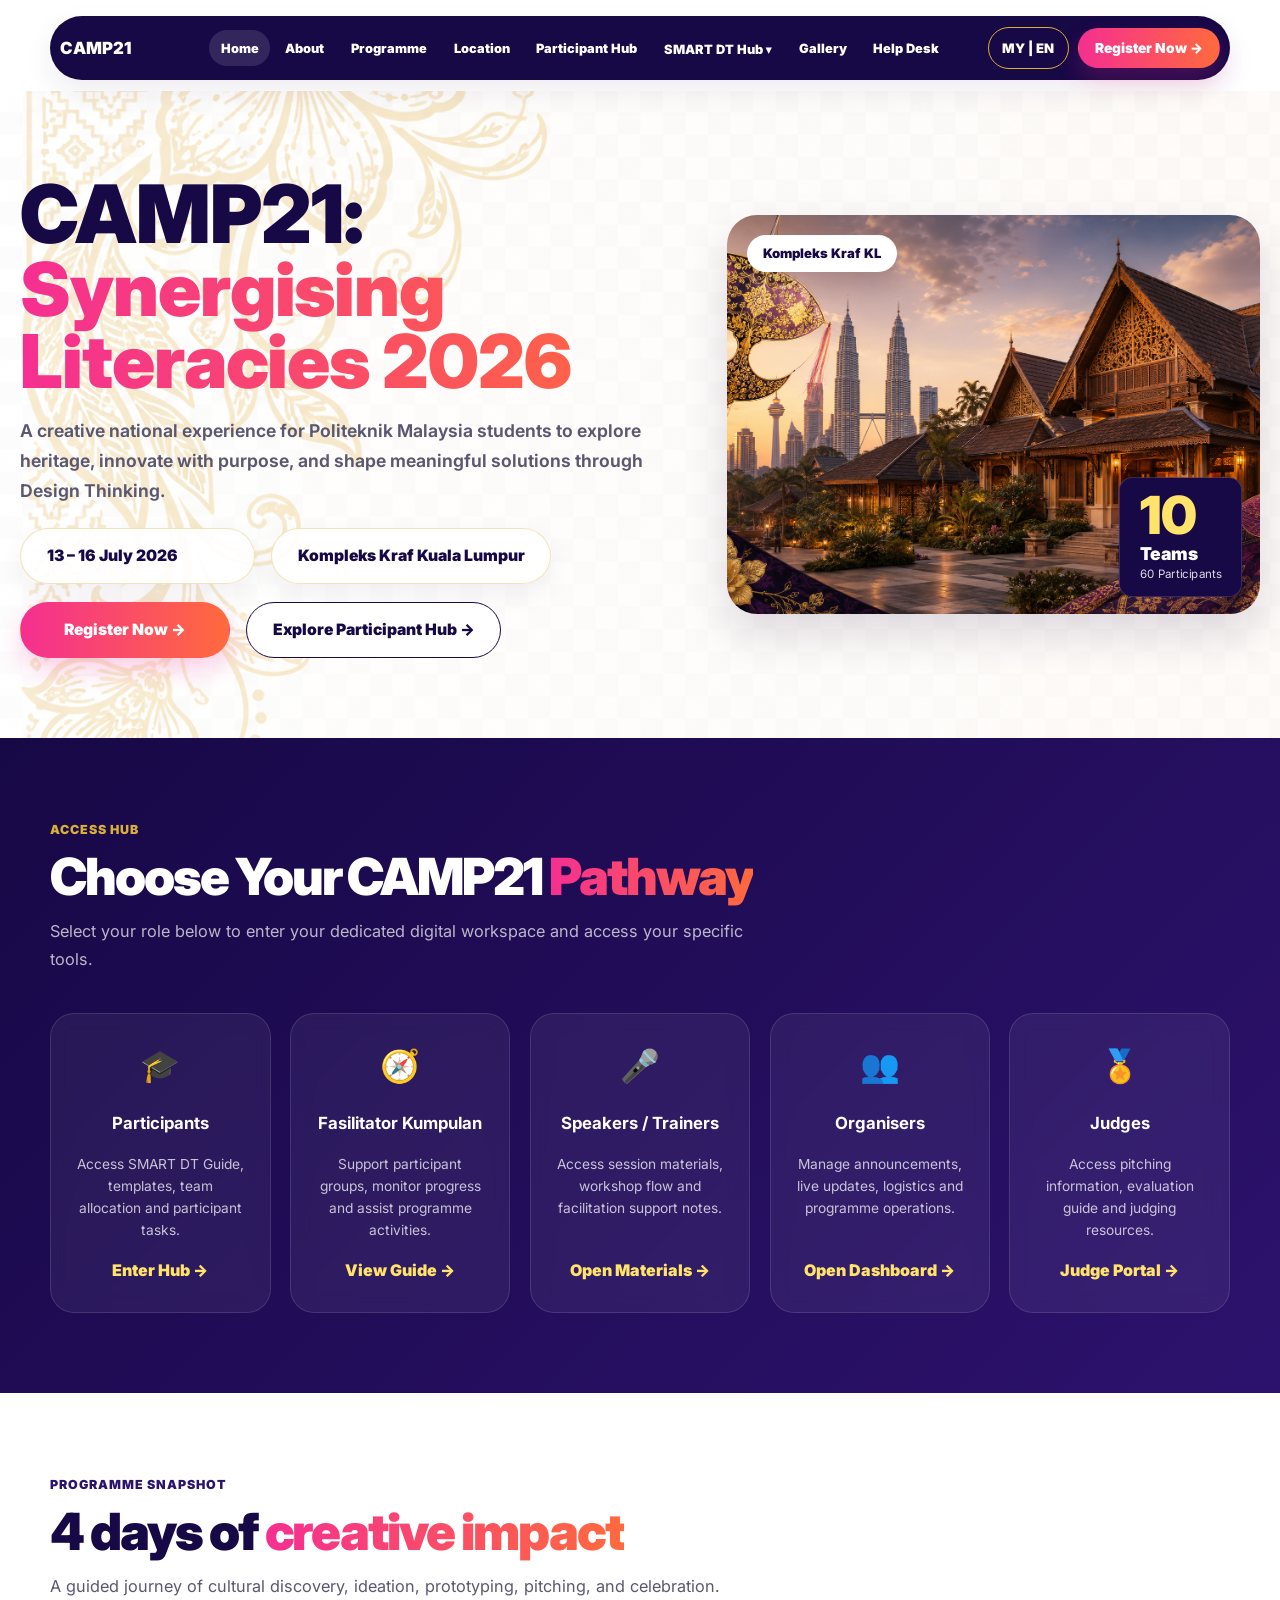
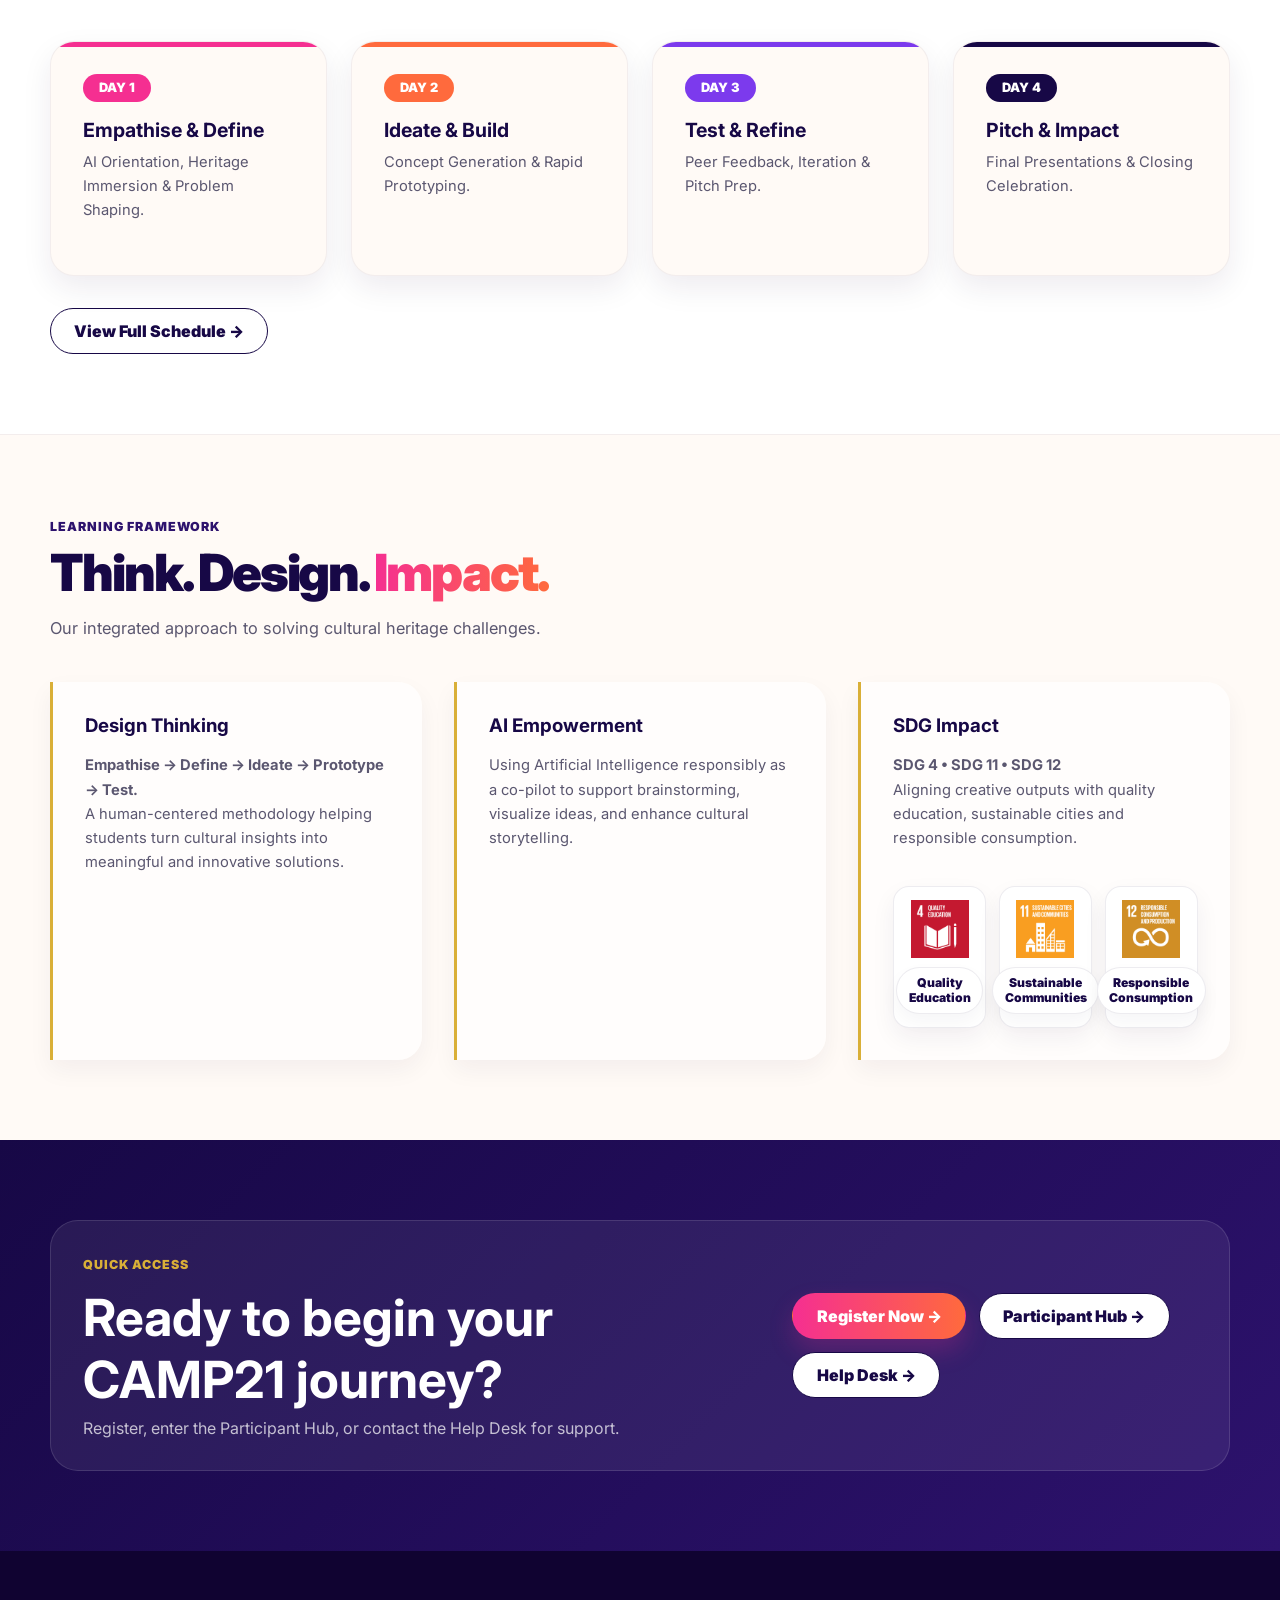
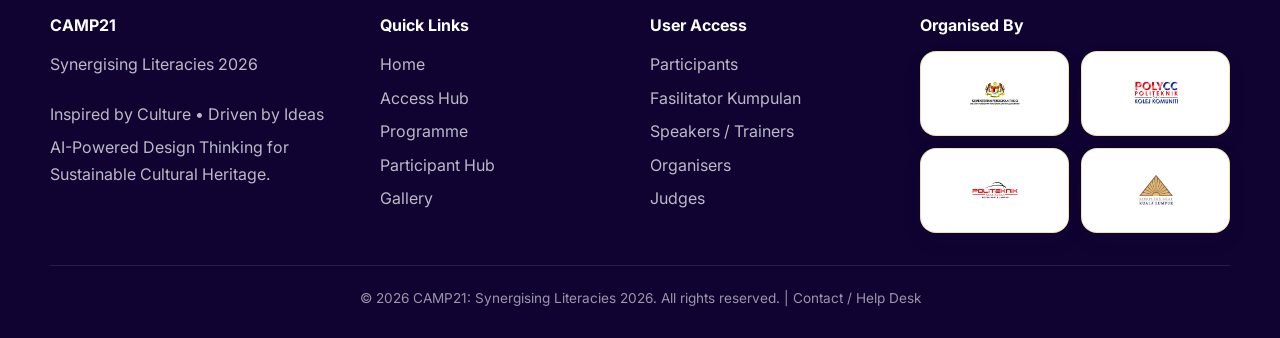
==== index.html @ 4e3aa6e3 "Add files via upload" ====
<!doctype html>
<html lang="en">
<head>
  <meta charset="utf-8">
  <meta name="viewport" content="width=device-width,initial-scale=1">
  <meta name="description" content="Camp21: Synergising Literacies 2026 — AI-Powered Design Thinking for Sustainable Cultural Heritage. Kompleks Kraf Kuala Lumpur, 13–16 July 2026.">
  <title>CAMP21: Synergising Literacies 2026</title>
  <link rel="preconnect" href="https://fonts.googleapis.com">
  <link rel="preconnect" href="https://fonts.gstatic.com" crossorigin>
  <link href="https://fonts.googleapis.com/css2?family=Inter:wght@400;500;600;700;800;900&family=Plus+Jakarta+Sans:wght@600;700;800;900&family=Playfair+Display:wght@700;800;900&display=swap" rel="stylesheet">
  <link rel="stylesheet" href="css/camp21-v11-home.css">
  <link rel="stylesheet" href="css/camp21-final-fixes.css">
</head>
<body>

<header class="site-header v11-header">
  <div class="wide nav-wrap v11-nav-wrap">
    <a class="brand v11-brand" href="index.html" aria-label="CAMP21 Home">
      <img class="brand-logo" src="assets/logos/logo-camp21.png" alt="CAMP21 Logo" onerror="this.style.display='none'">
      <div class="brand-text">
        <strong>CAMP21</strong>
      </div>
    </a>

    <nav class="main-nav nav-links v11-main-nav" aria-label="Main navigation">
      <a class="active" href="index.html">Home</a>
      <a href="#about">About</a>
      <a href="pages/programme.html">Programme</a>
      <a href="pages/logistics.html">Location</a>
      <a href="pages/participants.html">Participant Hub</a>
      <div class="nav-dropdown">
        <a href="pages/participants.html" class="dropdown-trigger">SMART DT Hub ▾</a>
        <div class="dropdown-menu" aria-label="SMART DT Hub menu">
          <a href="pages/participants.html">Participant View</a>
          <a href="pages/trainers.html">Fasilitator Kumpulan View</a>
          <a href="pages/trainers.html">Speakers / Trainers View</a>
          <a href="pages/organiser.html">Organiser View</a>
          <a href="pages/judges.html">Judge View</a>
        </div>
      </div>
      <a href="pages/gallery-walk.html">Gallery</a>
      <a href="pages/contacts.html">Help Desk</a>
    </nav>

    <div class="nav-actions v11-nav-actions">
      <a class="lang" href="#">MY | EN</a>
      <a class="btn btn-primary btn-small" href="https://shorturl.at/Mo98y" target="_blank" rel="noopener">Register Now →</a>
      <button class="menu-btn" aria-label="Menu">☰</button>
    </div>
  </div>
</header>

<main>

<section class="hero-section v11-hero-section" id="home">
  <div class="wide hero-grid v11-hero-grid">
    <div class="hero-copy-wrap v11-hero-copy">
      <img class="hero-badge" src="assets/logos/logo-camp21.png" alt="CAMP21 Synergising Literacies 2026" onerror="this.style.display='none'">
      <span class="section-tag">AI-Powered Design Thinking for Cultural Heritage</span>
      <p class="hero-microtag">Inspired by Culture • Driven by Ideas</p>
      <h1 class="hero-title">
        <span class="hero-camp">CAMP21:</span>
        <span class="hero-main">Synergising Literacies 2026</span>
      </h1>
      <p class="hero-subtitle">A creative national experience for Politeknik Malaysia students to explore heritage, innovate with purpose, and shape meaningful solutions through Design Thinking.</p>

      <div class="hero-meta" aria-label="Programme date and location">
        <div class="meta-pill"><span>13 – 16 July 2026</span></div>
        <div class="meta-pill"><span>Kompleks Kraf Kuala Lumpur</span></div>
      </div>

      <div class="hero-actions">
        <a class="btn btn-primary" href="https://shorturl.at/Mo98y" target="_blank" rel="noopener">Register Now →</a>
        <a class="btn btn-outline" href="pages/participants.html">Explore Participant Hub →</a>
      </div>
    </div>

    <div class="hero-visual v11-hero-visual" aria-label="CAMP21 cultural innovation visual">
      <div class="hero-location-chip">Kompleks Kraf KL</div>
      <img src="assets/images/hero-kompleks-kraf.png" alt="CAMP21 cultural heritage and Kuala Lumpur hero visual" onerror="this.style.display='none'">
      <div class="hero-stat v11-hero-stat" aria-label="10 teams and 60 participants">
        <strong>10</strong>
        <span class="hero-stat-title">Teams</span>
        <span>60 Participants</span>
      </div>
    </div>
  </div>
</section>

<section class="v11-pathway-section" id="pathways">
  <div class="wide">
    <span class="section-tag" style="color: var(--v11-gold);">Access Hub</span>
    <h2 class="section-title" style="color: #fff;">Choose Your CAMP21 <span class="accent">Pathway</span></h2>
    <p class="section-desc" style="color: rgba(255,255,255,0.7);">Select your role below to enter your dedicated digital workspace and access your specific tools.</p>

    <div class="v11-pathway-grid">
      <a href="pages/participants.html" class="v11-pathway-card">
        <div class="pathway-icon">🎓</div>
        <h3>Participants</h3>
        <p>Access SMART DT Guide, templates, team allocation and participant tasks.</p>
        <span class="pathway-link">Enter Hub →</span>
      </a>

      <a href="pages/trainers.html" class="v11-pathway-card">
        <div class="pathway-icon">🧭</div>
        <h3>Fasilitator Kumpulan</h3>
        <p>Support participant groups, monitor progress and assist programme activities.</p>
        <span class="pathway-link">View Guide →</span>
      </a>

      <a href="pages/trainers.html" class="v11-pathway-card">
        <div class="pathway-icon">🎤</div>
        <h3>Speakers / Trainers</h3>
        <p>Access session materials, workshop flow and facilitation support notes.</p>
        <span class="pathway-link">Open Materials →</span>
      </a>

      <a href="pages/organiser.html" class="v11-pathway-card">
        <div class="pathway-icon">👥</div>
        <h3>Organisers</h3>
        <p>Manage announcements, live updates, logistics and programme operations.</p>
        <span class="pathway-link">Open Dashboard →</span>
      </a>

      <a href="pages/judges.html" class="v11-pathway-card">
        <div class="pathway-icon">🏅</div>
        <h3>Judges</h3>
        <p>Access pitching information, evaluation guide and judging resources.</p>
        <span class="pathway-link">Judge Portal →</span>
      </a>
    </div>
  </div>
</section>

<section class="v11-programme-section" id="programme-snapshot">
  <div class="wide">
    <span class="section-tag">Programme Snapshot</span>
    <h2 class="section-title">4 days of <span class="accent">creative impact</span></h2>
    <p class="section-desc">A guided journey of cultural discovery, ideation, prototyping, pitching, and celebration.</p>

    <div class="v11-programme-grid">
      <article class="v11-day-card">
        <span class="v11-day-badge">DAY 1</span>
        <h3>Empathise & Define</h3>
        <p>AI Orientation, Heritage Immersion & Problem Shaping.</p>
      </article>

      <article class="v11-day-card">
        <span class="v11-day-badge">DAY 2</span>
        <h3>Ideate & Build</h3>
        <p>Concept Generation & Rapid Prototyping.</p>
      </article>

      <article class="v11-day-card">
        <span class="v11-day-badge">DAY 3</span>
        <h3>Test & Refine</h3>
        <p>Peer Feedback, Iteration & Pitch Prep.</p>
      </article>

      <article class="v11-day-card">
        <span class="v11-day-badge">DAY 4</span>
        <h3>Pitch & Impact</h3>
        <p>Final Presentations & Closing Celebration.</p>
      </article>
    </div>

    <div class="programme-cta">
      <a class="btn btn-secondary" href="pages/programme.html">View Full Schedule →</a>
    </div>
  </div>
</section>

<section class="v11-framework-section" id="framework">
  <div class="wide">
    <span class="section-tag">Learning Framework</span>
    <h2 class="section-title">Think. Design. <span class="accent">Impact.</span></h2>
    <p class="section-desc">Our integrated approach to solving cultural heritage challenges.</p>

    <div class="v11-framework-grid">
      <div class="v11-framework-col">
        <h3>Design Thinking</h3>
        <p><strong>Empathise → Define → Ideate → Prototype → Test.</strong><br>A human-centered methodology helping students turn cultural insights into meaningful and innovative solutions.</p>
      </div>

      <div class="v11-framework-col">
        <h3>AI Empowerment</h3>
        <p>Using Artificial Intelligence responsibly as a co-pilot to support brainstorming, visualize ideas, and enhance cultural storytelling.</p>
      </div>

      <div class="v11-framework-col">
        <h3>SDG Impact</h3>
        <p><strong>SDG 4 • SDG 11 • SDG 12</strong><br>Aligning creative outputs with quality education, sustainable cities and responsible consumption.</p>
        <div class="sdg-mini-row" aria-label="CAMP21 SDG focus">
          <div class="sdg-logo-card"><img src="assets/icons/icon-sdg-4.png" alt="SDG 4"><span>Quality Education</span></div>
          <div class="sdg-logo-card"><img src="assets/icons/icon-sdg-11.png" alt="SDG 11"><span>Sustainable Communities</span></div>
          <div class="sdg-logo-card"><img src="assets/icons/icon-sdg-12.png" alt="SDG 12"><span>Responsible Consumption</span></div>
        </div>
      </div>
    </div>
  </div>
</section>

<section class="v11-final-cta" id="quick-access">
  <div class="wide">
    <div class="v11-final-card">
      <div>
        <span class="section-tag" style="color: var(--v11-gold);">Quick Access</span>
        <h2>Ready to begin your CAMP21 journey?</h2>
        <p>Register, enter the Participant Hub, or contact the Help Desk for support.</p>
      </div>
      <div class="v11-final-buttons">
        <a class="btn btn-primary" href="https://shorturl.at/Mo98y" target="_blank" rel="noopener">Register Now →</a>
        <a class="btn btn-secondary" href="pages/participants.html">Participant Hub →</a>
        <a class="btn btn-secondary" href="pages/contacts.html">Help Desk →</a>
      </div>
    </div>
  </div>
</section>

</main>

<footer class="site-footer" id="contact">
  <div class="wide footer-grid-v11">
    <div>
      <div class="footer-brand-mini">
        <img src="assets/logos/logo-camp21.png" alt="CAMP21 logo" onerror="this.style.display='none'">
        <div>
          <h4>CAMP21</h4>
          <p>Synergising Literacies 2026</p>
        </div>
      </div>
      <p>Inspired by Culture • Driven by Ideas</p>
      <p>AI-Powered Design Thinking for Sustainable Cultural Heritage.</p>
    </div>

    <div>
      <h4>Quick Links</h4>
      <a href="#home">Home</a>
      <a href="#pathways">Access Hub</a>
      <a href="pages/programme.html">Programme</a>
      <a href="pages/participants.html">Participant Hub</a>
      <a href="pages/gallery-walk.html">Gallery</a>
    </div>

    <div>
      <h4>User Access</h4>
      <a href="pages/participants.html">Participants</a>
      <a href="pages/trainers.html">Fasilitator Kumpulan</a>
      <a href="pages/trainers.html">Speakers / Trainers</a>
      <a href="pages/organiser.html">Organisers</a>
      <a href="pages/judges.html">Judges</a>
    </div>

    <div>
      <h4>Organised By</h4>
      <div class="footer-logos-standardized organised-by-grid">
        <div class="logo-card organised-by-card"><img src="assets/logos/logo-kpt.png" alt="KPT JPPKK"></div>
        <div class="logo-card organised-by-card"><img src="assets/logos/logo-polycc.png" alt="POLYCC"></div>
        <div class="logo-card organised-by-card"><img src="assets/logos/logo-pmkl.png" alt="Politeknik METrO Kuala Lumpur"></div>
        <div class="logo-card organised-by-card"><img src="assets/logos/logo-kompleks-kraf.png" alt="Kompleks Kraf Kuala Lumpur"></div>
      </div>
    </div>
  </div>

  <div class="wide footer-bottom-v11">
    © 2026 CAMP21: Synergising Literacies 2026. All rights reserved. | <a href="pages/contacts.html">Contact / Help Desk</a>
  </div>
</footer>

<script src="js/camp21-home.js"></script>
</body>
</html>
---- css/camp21-v11-home.css ----
/* ========================================================================== 
   CAMP21: SYNERGISING LITERACIES 2026 - V11 / V14 5-ZONE HOMEPAGE FRAMEWORK
   Purpose: clean homepage hierarchy, override legacy V8/V9 card conflicts safely.
   ========================================================================== */

:root {
  --v11-indigo: #170846;
  --v11-purple: #2d126d;
  --v11-pink: #f52f91;
  --v11-orange: #ff6a3d;
  --v11-gold: #d9af37;
  --v11-bg-light: #fffaf6;
  --v11-text-main: #20103e;
  --v11-text-muted: #5b5770;
  --v11-shadow-soft: 0 12px 30px rgba(32, 16, 62, 0.08);
  --v11-shadow-hover: 0 20px 45px rgba(32, 16, 62, 0.15);
  --v11-radius: 24px;
}

* { box-sizing: border-box; }
html { scroll-behavior: smooth; }
body {
  margin: 0;
  color: var(--v11-text-main);
  background: #fff;
  font-family: Inter, "Plus Jakarta Sans", system-ui, -apple-system, BlinkMacSystemFont, "Segoe UI", sans-serif;
}
img { max-width: 100%; display: block; }
a { color: inherit; text-decoration: none; }
.wide { width: min(1200px, calc(100% - 40px)); margin: 0 auto; }

/* --------------------------------------------------------------------------
   GLOBAL TYPOGRAPHY + BUTTONS
   -------------------------------------------------------------------------- */
.section-tag {
  display: inline-flex;
  align-items: center;
  gap: .4rem;
  color: var(--v11-purple);
  text-transform: uppercase;
  letter-spacing: .08em;
  font-weight: 900;
  font-size: .78rem;
  margin-bottom: .85rem;
}
.section-title {
  margin: 0;
  color: var(--v11-indigo);
  font-size: clamp(2rem, 4vw, 4.2rem);
  line-height: 1;
  letter-spacing: -.04em;
  font-weight: 900;
}
.section-desc {
  margin: 1rem 0 0;
  max-width: 720px;
  color: var(--v11-text-muted);
  font-size: 1.02rem;
  line-height: 1.7;
}
.accent {
  background: linear-gradient(90deg, var(--v11-pink), var(--v11-orange));
  -webkit-background-clip: text;
  background-clip: text;
  color: transparent;
}
.btn {
  display: inline-flex;
  align-items: center;
  justify-content: center;
  min-height: 46px;
  padding: 0 1.45rem;
  border-radius: 999px;
  font-weight: 900;
  border: 1.5px solid transparent;
  transition: transform .2s ease, box-shadow .2s ease, background .2s ease;
}
.btn:hover { transform: translateY(-2px); }
.btn-primary {
  color: #fff;
  background: linear-gradient(90deg, var(--v11-pink), var(--v11-orange));
  box-shadow: 0 12px 24px rgba(245,47,145,.22);
}
.btn-secondary,
.btn-outline {
  background: #fff;
  color: var(--v11-indigo);
  border-color: var(--v11-indigo);
}
.btn-small { min-height: 40px; padding: 0 1rem; font-size: .86rem; }

/* --------------------------------------------------------------------------
   HEADER - CLEAN, COMPACT NAVIGATION
   -------------------------------------------------------------------------- */
.site-header.v11-header {
  position: sticky;
  top: 0;
  z-index: 1000;
  background: rgba(255,255,255,.88);
  backdrop-filter: blur(18px);
  padding: 1rem 0 .7rem;
}
.v11-nav-wrap {
  min-height: 62px;
  display: flex;
  align-items: center;
  gap: 1rem;
  border-radius: 999px;
  padding: .45rem .6rem .45rem .7rem;
  background: var(--v11-indigo);
  box-shadow: var(--v11-shadow-soft);
}
.v11-brand {
  display: inline-flex;
  align-items: center;
  gap: .65rem;
  min-width: 190px;
  color: #fff;
}
.v11-brand .brand-logo { width: 34px; height: 34px; object-fit: contain; border-radius: 999px; background: #fff; }
.v11-brand .brand-text strong { display: block; color: #fff; font-weight: 900; line-height: 1; font-size: 1rem; }
.v11-brand .brand-text span { display: block; color: #ffe36b; font-size: .68rem; text-transform: uppercase; font-weight: 900; }
.v11-main-nav {
  display: flex;
  align-items: center;
  justify-content: center;
  gap: .22rem;
  flex: 1;
}
.v11-main-nav a,
.dropdown-trigger {
  color: #fff;
  font-weight: 900;
  font-size: .82rem;
  padding: .72rem .78rem;
  border-radius: 999px;
  white-space: nowrap;
}
.v11-main-nav a:hover,
.v11-main-nav a.active,
.dropdown-trigger:hover { background: rgba(255,255,255,.12); }
.v11-nav-actions { display: inline-flex; align-items: center; gap: .55rem; }
.v11-nav-actions .lang { color: #fff; border: 1.5px solid var(--v11-gold); border-radius: 999px; padding: .72rem .95rem; font-weight: 900; font-size: .82rem; }
.v11-nav-actions .menu-btn { display: none; color: #fff; background: transparent; border: 0; font-size: 1.4rem; }
.nav-dropdown { position: relative; }
.dropdown-menu {
  position: absolute;
  top: calc(100% + 12px);
  left: 0;
  min-width: 250px;
  border-radius: 18px;
  background: #fff;
  padding: .55rem;
  box-shadow: var(--v11-shadow-hover);
  border: 1px solid rgba(32,16,62,.08);
  opacity: 0;
  pointer-events: none;
  transform: translateY(8px);
  transition: .2s ease;
}
.dropdown-menu a { color: var(--v11-indigo); display: block; border-radius: 12px; padding: .75rem .85rem; }
.dropdown-menu a:hover { background: #fff3f9; }
.nav-dropdown:hover .dropdown-menu { opacity: 1; pointer-events: auto; transform: translateY(0); }

/* --------------------------------------------------------------------------
   ZONE 1: THE HERO - REFERENCE LAYOUT + GOLDEN BACKGROUND
   -------------------------------------------------------------------------- */
.v11-hero-section {
  position: relative;
  background:
    linear-gradient(90deg, rgba(255,255,255,.78), rgba(255,250,246,.68)),
    url('../assets/decor/batik-corner-gold.png'),
    linear-gradient(135deg, #ffffff 0%, var(--v11-bg-light) 100%) !important;
  background-size: cover, cover, auto !important;
  background-position: center, center, center !important;
  padding: 4rem 0 5rem;
  overflow: hidden;
}
.v11-hero-section::before,
.v11-hero-section::after,
.hero-bg-golden { display: none !important; content: none !important; }
.v11-hero-grid {
  display: grid !important;
  grid-template-columns: 1.1fr 0.9fr !important;
  gap: 3rem !important;
  align-items: center !important;
}
.v11-hero-copy {
  display: flex !important;
  flex-direction: column !important;
  align-items: flex-start !important;
  gap: 1.25rem !important;
  justify-content: center !important;
}
.v11-hero-copy .hero-badge {
  width: 90px !important;
  height: auto !important;
  margin: 0 !important;
  filter: drop-shadow(0 6px 16px rgba(32,16,62,0.12)) !important;
}
.hero-microtag { margin: -.6rem 0 0; color: var(--v11-pink); font-weight: 900; }
.hero-title { margin: .2rem 0 0; line-height: .92; letter-spacing: -.055em; font-weight: 900; }
.hero-title .hero-camp { display: block; color: var(--v11-indigo); font-size: clamp(3.6rem, 7vw, 6.3rem); }
.hero-title .hero-main {
  display: block;
  max-width: 760px;
  font-size: clamp(3.4rem, 6.5vw, 5.7rem);
  background: linear-gradient(90deg, var(--v11-pink), var(--v11-orange));
  -webkit-background-clip: text;
  background-clip: text;
  color: transparent;
}
.v11-hero-copy .hero-subtitle {
  margin: 0 !important;
  max-width: 90% !important;
  color: var(--v11-text-muted);
  font-size: 1.05rem;
  line-height: 1.7;
  font-weight: 650;
}
.hero-meta { display: flex; flex-wrap: wrap; gap: .85rem; margin-top: .2rem; }
.meta-pill {
  display: inline-flex;
  align-items: center;
  gap: .65rem;
  padding: .85rem 1.2rem;
  border-radius: 999px;
  background: rgba(255,255,255,.9);
  border: 1.5px solid rgba(217,175,55,.35);
  color: var(--v11-indigo);
  font-weight: 900;
  box-shadow: 0 10px 26px rgba(32,16,62,.06);
}
.meta-icon { width: 22px; height: 22px; display: inline-grid; place-items: center; border-radius: 50%; background: var(--v11-indigo); color: #fff; font-size: .7rem; }
.meta-icon.pink { background: var(--v11-pink); }
.hero-actions { display: flex; flex-wrap: wrap; gap: .9rem; }
.v11-hero-visual {
  position: relative !important;
  padding: 0 !important;
  border: none !important;
  border-radius: 28px !important;
  overflow: hidden !important;
  box-shadow: var(--v11-shadow-hover) !important;
  background: transparent !important;
  height: 100% !important;
  min-height: 450px !important;
}
.v11-hero-visual::before { content: none !important; display: none !important; }
.v11-hero-visual img {
  width: 100% !important;
  height: 100% !important;
  object-fit: cover !important;
  display: block !important;
}
.hero-location-chip {
  position: absolute;
  top: 20px;
  left: 20px;
  z-index: 10;
  background: #fff;
  color: var(--v11-indigo);
  padding: .65rem 1rem;
  border-radius: 999px;
  font-size: .82rem;
  font-weight: 900;
  box-shadow: 0 10px 24px rgba(32,16,62,.12);
}
.v11-hero-stat {
  position: absolute !important;
  right: 20px !important;
  bottom: 20px !important;
  z-index: 10 !important;
  margin: 0 !important;
  background: var(--v11-indigo) !important;
  color: #fff !important;
  padding: 1.2rem 1.5rem !important;
  border-radius: 16px !important;
  border: 1px solid rgba(255,255,255,.18) !important;
  box-shadow: 0 16px 30px rgba(23,8,70,.25);
  transform: scale(.88) !important;
  transform-origin: bottom right !important;
}
.v11-hero-stat strong { display: block; color: #ffe36b; font-size: 4rem; line-height: .8; font-weight: 950; }
.v11-hero-stat .hero-stat-title { display: block; margin-top: .55rem; font-size: 1.35rem; font-weight: 950; }
.v11-hero-stat span:last-child { display: block; color: rgba(255,255,255,.85); font-size: .88rem; margin-top: .15rem; }

/* --------------------------------------------------------------------------
   ZONE 2: CHOOSE YOUR PATHWAY (Dark Portal Section)
   -------------------------------------------------------------------------- */
.v11-pathway-section {
  background: linear-gradient(135deg, var(--v11-indigo), var(--v11-purple));
  color: #fff;
  padding: 5rem 0;
}
.v11-pathway-grid {
  display: grid;
  grid-template-columns: repeat(5, 1fr);
  gap: 1.2rem;
  margin-top: 2.5rem;
  align-items: stretch;
}
.v11-pathway-card {
  display: flex;
  flex-direction: column;
  min-height: 220px;
  background: rgba(255, 255, 255, 0.06);
  border: 1px solid rgba(255, 255, 255, 0.12);
  border-radius: var(--v11-radius);
  padding: 2rem 1.5rem;
  text-align: center;
  transition: all 0.3s ease;
  backdrop-filter: blur(10px);
}
.v11-pathway-card:hover {
  transform: translateY(-8px);
  background: rgba(255, 255, 255, 0.1);
  border-color: var(--v11-pink);
}
.v11-pathway-card .pathway-icon { font-size: 2rem; margin-bottom: 1rem; }
.v11-pathway-card h3 { color: #fff; margin: 0 0 .5rem; font-size: 1.05rem; }
.v11-pathway-card p { margin: 0; font-size: .86rem; color: rgba(255,255,255,.74); line-height: 1.6; }
.v11-pathway-card .pathway-link { margin-top: auto; padding-top: 1.2rem; color: #ffe36b; font-weight: 900; }

/* --------------------------------------------------------------------------
   ZONE 3: PROGRAMME SNAPSHOT
   -------------------------------------------------------------------------- */
.v11-programme-section {
  background: #ffffff;
  padding: 5rem 0;
}
.v11-programme-grid {
  display: grid;
  grid-template-columns: repeat(4, 1fr);
  gap: 1.5rem;
  margin-top: 2.5rem;
  align-items: stretch;
}
.v11-day-card {
  display: flex;
  flex-direction: column;
  min-height: 220px;
  background: var(--v11-bg-light);
  border: 1px solid rgba(32, 16, 62, 0.05);
  border-radius: var(--v11-radius);
  padding: 2rem;
  box-shadow: var(--v11-shadow-soft);
  transition: all 0.3s ease;
}
.v11-day-card:hover { box-shadow: var(--v11-shadow-hover); transform: translateY(-4px); }
.v11-day-badge {
  display: inline-block;
  align-self: flex-start;
  background: var(--v11-pink);
  color: #fff;
  font-weight: 900;
  font-size: .8rem;
  padding: .4rem 1rem;
  border-radius: 999px;
  margin-bottom: 1rem;
}
.v11-day-card h3 { color: var(--v11-indigo); margin: 0 0 .5rem; font-size: 1.22rem; }
.v11-day-card p { font-size: .92rem; color: var(--v11-text-muted); line-height: 1.65; margin: 0; }
.programme-cta { margin-top: 2rem; }

/* --------------------------------------------------------------------------
   ZONE 4: LEARNING FRAMEWORK
   -------------------------------------------------------------------------- */
.v11-framework-section {
  background: var(--v11-bg-light);
  padding: 5rem 0;
  border-top: 1px solid rgba(32, 16, 62, 0.05);
}
.v11-framework-grid {
  display: grid;
  grid-template-columns: repeat(3, 1fr);
  gap: 2rem;
  margin-top: 2.5rem;
  align-items: stretch;
}
.v11-framework-col {
  background: rgba(255,255,255,.72);
  padding: 2rem;
  border-left: 3px solid var(--v11-gold);
  border-radius: 0 var(--v11-radius) var(--v11-radius) 0;
  box-shadow: 0 10px 24px rgba(32,16,62,.05);
}
.v11-framework-col h3 { color: var(--v11-indigo); margin: 0 0 1rem; }
.v11-framework-col p { font-size: .92rem; color: var(--v11-text-muted); line-height: 1.65; margin: 0; }
.sdg-mini-row { display: flex; flex-wrap: wrap; gap: .45rem; margin-top: 1rem; }
.sdg-mini-row span { background: #fff; border: 1px solid rgba(32,16,62,.08); border-radius: 999px; padding: .42rem .72rem; font-weight: 900; font-size: .78rem; color: var(--v11-purple); }

/* --------------------------------------------------------------------------
   ZONE 5: QUICK ACCESS / FINAL CTA + FOOTER
   -------------------------------------------------------------------------- */
.v11-final-cta {
  background: linear-gradient(135deg, var(--v11-indigo), var(--v11-purple));
  color: #fff;
  padding: 4.5rem 0;
}
.v11-final-card {
  display: flex;
  align-items: center;
  justify-content: space-between;
  gap: 2rem;
  background: rgba(255,255,255,.07);
  border: 1px solid rgba(255,255,255,.12);
  border-radius: 28px;
  padding: 2rem;
}
.v11-final-card h2 { color: #fff; margin: 0; font-size: clamp(1.8rem, 4vw, 3.2rem); }
.v11-final-card p { color: rgba(255,255,255,.72); margin: .5rem 0 0; }
.v11-final-buttons { display: flex; gap: .85rem; flex-wrap: wrap; }
.site-footer {
  background: #100331 !important;
  color: #fff;
  padding: 4rem 0 2rem;
}
.footer-grid-v11 {
  display: grid;
  grid-template-columns: 1.25fr 1fr 1fr 1.3fr;
  gap: 2rem;
}
.footer-grid-v11 h4 { margin: 0 0 1rem; color: #fff; }
.footer-grid-v11 p,
.footer-grid-v11 a { color: rgba(255,255,255,.72); line-height: 1.7; display: block; margin: .4rem 0; }
.footer-brand-mini { display: flex; align-items: center; gap: .75rem; margin-bottom: 1rem; }
.footer-brand-mini img { width: 54px; height: 54px; object-fit: contain; background: #fff; border-radius: 50%; }
.footer-logos-standardized { display: grid; grid-template-columns: repeat(2, minmax(0, 1fr)); gap: .7rem; }
.logo-card { background: #fff; border-radius: 14px; min-height: 62px; display: grid; place-items: center; padding: .5rem; }
.logo-card img { max-height: 44px; object-fit: contain; }
.footer-bottom-v11 { margin-top: 2rem; padding-top: 1.5rem; border-top: 1px solid rgba(255,255,255,.1); color: rgba(255,255,255,.58); text-align: center; font-size: .85rem; }

/* --------------------------------------------------------------------------
   MOBILE RESPONSIVENESS
   -------------------------------------------------------------------------- */
@media (max-width: 1080px) {
  .v11-main-nav { display: none; }
  .v11-nav-actions .menu-btn { display: inline-flex; }
  .v11-nav-wrap { width: min(100% - 24px, 1200px); }
  .v11-pathway-grid { grid-template-columns: repeat(3, 1fr); }
  .v11-programme-grid { grid-template-columns: repeat(2, 1fr); }
  .footer-grid-v11 { grid-template-columns: repeat(2, 1fr); }
}
@media (max-width: 768px) {
  .wide { width: min(100% - 28px, 1200px); }
  .v11-header .brand-text span { display: none; }
  .v11-nav-actions .lang { display: none; }
  .v11-hero-section { padding: 2.4rem 0 3.2rem; }
  .v11-hero-grid { grid-template-columns: 1fr !important; text-align: left; gap: 2rem !important; }
  .v11-hero-copy { align-items: flex-start !important; }
  .v11-hero-visual { min-height: 320px !important; }
  .hero-title .hero-camp { font-size: clamp(3rem, 15vw, 4.5rem); }
  .hero-title .hero-main { font-size: clamp(3rem, 14vw, 4.25rem); }
  .v11-pathway-grid,
  .v11-programme-grid,
  .v11-framework-grid { grid-template-columns: 1fr; }
  .v11-framework-col { border-left: none; border-top: 3px solid var(--v11-gold); border-radius: var(--v11-radius); }
  .v11-final-card { flex-direction: column; align-items: flex-start; }
  .footer-grid-v11 { grid-template-columns: 1fr; }
}


/* ========================================================================== 
   V17 INTERFACE POLISH — role wording, hero proportion, cards and logos
   ========================================================================== */

/* Header polish */
.v11-brand { min-width: 150px; }
.v11-brand .brand-text strong { font-size: .95rem; letter-spacing: .01em; }
.v11-brand .brand-text span { font-size: .62rem; line-height: 1.05; }
.v11-nav-actions .lang {
  min-width: 70px;
  text-align: center;
  display: inline-flex;
  align-items: center;
  justify-content: center;
  background: rgba(255,255,255,.05);
}
.v11-nav-actions .btn-primary { white-space: nowrap; }

/* Hero polish: more balanced visual holder and less oversized typography */
.v11-hero-grid {
  grid-template-columns: 1.04fr .96fr !important;
  gap: clamp(2rem, 5vw, 4rem) !important;
}
.hero-title { line-height: .96 !important; letter-spacing: -.045em !important; }
.hero-title .hero-camp { font-size: clamp(3.1rem, 5.8vw, 5.35rem) !important; }
.hero-title .hero-main { font-size: clamp(3rem, 5.5vw, 5rem) !important; max-width: 720px !important; }
.v11-hero-copy .hero-subtitle { max-width: 680px !important; }
.v11-hero-visual {
  aspect-ratio: 4 / 3 !important;
  min-height: 0 !important;
  height: auto !important;
  border-radius: 30px !important;
}
.v11-hero-visual img { aspect-ratio: 4 / 3 !important; }
.v11-hero-stat {
  transform: scale(.82) !important;
  right: 18px !important;
  bottom: 18px !important;
}

/* Pathway role cards: better equal heights and less cramped */
.v11-pathway-card { min-height: 245px; }
.v11-pathway-card h3 { min-height: 2.6em; display: grid; place-items: center; }

/* Programme cards: accent colours with equal visual weight */
.v11-day-card { position: relative; overflow: hidden; min-height: 235px; }
.v11-day-card::before {
  content: "";
  position: absolute;
  inset: 0 0 auto 0;
  height: 5px;
  background: var(--v11-pink);
}
.v11-day-card:nth-child(2)::before { background: var(--v11-orange); }
.v11-day-card:nth-child(3)::before { background: #7c3aed; }
.v11-day-card:nth-child(4)::before { background: var(--v11-indigo); }
.v11-day-card:nth-child(2) .v11-day-badge { background: var(--v11-orange); }
.v11-day-card:nth-child(3) .v11-day-badge { background: #7c3aed; }
.v11-day-card:nth-child(4) .v11-day-badge { background: var(--v11-indigo); }

/* Learning Framework chips */
.v11-framework-col p { margin-bottom: 1rem; }
.framework-chip-row,
.sdg-mini-row {
  display: flex;
  flex-wrap: wrap;
  gap: .5rem;
  margin-top: 1rem;
}
.framework-chip-row span,
.sdg-mini-row span {
  background: #fff;
  border: 1px solid rgba(32,16,62,.08);
  border-radius: 999px;
  padding: .45rem .72rem;
  font-weight: 900;
  font-size: .78rem;
  color: var(--v11-purple);
  box-shadow: 0 8px 18px rgba(32,16,62,.04);
}
.sdg-mini-row span:nth-child(odd) {
  color: #fff;
  background: linear-gradient(90deg, var(--v11-pink), var(--v11-orange));
  border-color: transparent;
}

/* Footer logo fix: consistent logo height and graceful missing-logo handling */
.footer-logos-standardized { align-items: stretch; }
.logo-card {
  min-height: 70px;
  border: 1px solid rgba(255,255,255,.1);
}
.logo-card img {
  max-height: 46px;
  max-width: 100%;
  width: auto;
  object-fit: contain;
  display: block;
}

@media (max-width: 1080px) {
  .v11-hero-grid { grid-template-columns: 1fr !important; }
  .v11-hero-visual { max-width: 720px; width: 100%; }
}

@media (max-width: 768px) {
  .hero-title .hero-camp { font-size: clamp(2.8rem, 13vw, 4.2rem) !important; }
  .hero-title .hero-main { font-size: clamp(2.75rem, 12vw, 4rem) !important; }
  .v11-pathway-card h3 { min-height: auto; }
  .v11-hero-stat { transform: scale(.74) !important; }
}


/* ========================================================================== 
   V18 RESPONSIVE SIZING + HEADER BRAND + ICON ASSET MAPPING
   Applied after V17 so it safely overrides old sizing without redesigning colour.
   ========================================================================== */

/* Global responsive container and section rhythm */
.wide {
  width: min(1180px, calc(100% - 32px)) !important;
  margin-inline: auto !important;
}
.hero-grid.v11-hero-grid {
  width: min(1240px, calc(100% - 32px)) !important;
}
.v11-hero-section,
.v11-pathway-section,
.v11-programme-section,
.v11-framework-section,
.v11-final-cta {
  padding-top: clamp(48px, 7vw, 80px) !important;
  padding-bottom: clamp(48px, 7vw, 80px) !important;
}

/* Header brand: logo + CAMP21 only */
.v11-brand {
  min-width: 118px !important;
  gap: .55rem !important;
}
.v11-brand .brand-logo {
  width: 38px !important;
  height: 38px !important;
  padding: 3px !important;
}
.v11-brand .brand-text strong {
  font-size: 1rem !important;
  line-height: 1 !important;
  letter-spacing: .02em !important;
}
.v11-brand .brand-text span {
  display: none !important;
}
.v11-nav-wrap {
  min-height: 64px !important;
  padding: .5rem .65rem !important;
}
.v11-main-nav a,
.dropdown-trigger {
  font-size: .81rem !important;
  padding: .72rem .72rem !important;
}
.v11-nav-actions .lang {
  min-width: 72px !important;
  padding: .72rem .85rem !important;
}

/* Hero: responsive 55/45 layout, text first on mobile */
.v11-hero-grid {
  grid-template-columns: 1.1fr .9fr !important;
  gap: clamp(32px, 5vw, 56px) !important;
  align-items: center !important;
}
.hero-title .hero-camp {
  font-size: clamp(3rem, 6.4vw, 5.6rem) !important;
  line-height: .96 !important;
}
.hero-title .hero-main {
  font-size: clamp(2.8rem, 6vw, 5.1rem) !important;
  line-height: .98 !important;
}
.v11-hero-copy .hero-subtitle {
  font-size: clamp(.98rem, 1.45vw, 1.1rem) !important;
  line-height: 1.7 !important;
}
.v11-hero-visual {
  aspect-ratio: 4 / 3 !important;
  min-height: 0 !important;
  height: auto !important;
}
.v11-hero-visual img {
  width: 100% !important;
  height: 100% !important;
  object-fit: cover !important;
}

/* Hero info icon pills */
.meta-pill {
  gap: .65rem !important;
}
.meta-icon-img {
  width: 24px !important;
  height: 24px !important;
  object-fit: contain !important;
  flex: 0 0 24px !important;
}

/* Equal-height cards across key sections */
.v11-pathway-grid,
.v11-programme-grid,
.v11-framework-grid {
  align-items: stretch !important;
}
.v11-pathway-card,
.v11-day-card,
.v11-framework-col {
  height: 100% !important;
  display: flex !important;
  flex-direction: column !important;
}
.v11-pathway-card .pathway-link,
.v11-day-card .btn,
.v11-framework-col .framework-chip-row,
.v11-framework-col .sdg-icon-row {
  margin-top: auto !important;
}

/* SDG icon cards */
.sdg-icon-row {
  display: grid;
  gap: .7rem;
  margin-top: 1rem;
}
.sdg-icon-card {
  display: grid;
  grid-template-columns: 52px 1fr;
  gap: .7rem;
  align-items: center;
  background: #fff;
  border: 1px solid rgba(32,16,62,.08);
  border-radius: 16px;
  padding: .75rem;
  box-shadow: 0 8px 18px rgba(32,16,62,.04);
}
.sdg-icon-card img {
  width: 52px;
  height: 52px;
  object-fit: contain;
}
.sdg-icon-card span {
  color: var(--v11-text-muted);
  font-size: .86rem;
  line-height: 1.35;
  font-weight: 750;
}
.sdg-icon-card strong {
  display: block;
  color: var(--v11-purple);
  font-size: .86rem;
  font-weight: 950;
}

/* PC / small desktop */
@media (max-width: 1199px) {
  .wide { width: min(1120px, calc(100% - 32px)) !important; }
  .v11-main-nav a,
  .dropdown-trigger { font-size: .78rem !important; padding-inline: .58rem !important; }
  .v11-nav-actions .btn-primary { padding-inline: .9rem !important; }
}

/* Tablet */
@media (max-width: 1023px) {
  .v11-main-nav { display: none !important; }
  .v11-nav-actions .menu-btn { display: inline-flex !important; }
  .v11-hero-grid {
    grid-template-columns: 1fr !important;
    text-align: left !important;
    gap: 32px !important;
  }
  .v11-hero-copy { order: 1 !important; align-items: flex-start !important; }
  .v11-hero-visual { order: 2 !important; max-width: 760px !important; width: 100% !important; }
  .v11-pathway-grid { grid-template-columns: repeat(2, 1fr) !important; }
  .v11-programme-grid { grid-template-columns: repeat(2, 1fr) !important; }
  .v11-framework-grid { grid-template-columns: 1fr !important; }
  .footer-grid-v11 { grid-template-columns: repeat(2, 1fr) !important; }
}

/* Phone */
@media (max-width: 767px) {
  .wide,
  .hero-grid.v11-hero-grid { width: min(100% - 28px, 1180px) !important; }
  .v11-hero-section,
  .v11-pathway-section,
  .v11-programme-section,
  .v11-framework-section,
  .v11-final-cta {
    padding-top: 48px !important;
    padding-bottom: 48px !important;
  }
  .v11-nav-wrap { border-radius: 26px !important; min-height: 58px !important; }
  .v11-brand .brand-logo { width: 34px !important; height: 34px !important; }
  .v11-brand .brand-text strong { font-size: .95rem !important; }
  .v11-nav-actions .lang { display: none !important; }
  .v11-nav-actions .btn-primary { display: none !important; }
  .hero-title .hero-camp { font-size: clamp(2.45rem, 13vw, 4rem) !important; }
  .hero-title .hero-main { font-size: clamp(2.35rem, 12vw, 3.8rem) !important; }
  .hero-actions { width: 100% !important; flex-direction: column !important; }
  .hero-actions .btn { width: 100% !important; }
  .hero-meta { width: 100% !important; }
  .meta-pill { width: 100% !important; }
  .v11-hero-visual { aspect-ratio: 16 / 10 !important; border-radius: 22px !important; }
  .v11-hero-stat { transform: scale(.72) !important; right: 10px !important; bottom: 10px !important; }
  .v11-pathway-grid,
  .v11-programme-grid { grid-template-columns: 1fr !important; }
  .v11-day-card,
  .v11-pathway-card { min-height: auto !important; }
  .v11-final-buttons { width: 100% !important; flex-direction: column !important; }
  .v11-final-buttons .btn { width: 100% !important; }
  .footer-grid-v11 { grid-template-columns: 1fr !important; }
  .footer-logos-standardized { grid-template-columns: 1fr 1fr !important; }
  .logo-card img { max-height: 34px !important; }
}

/* Small phone */
@media (max-width: 480px) {
  .wide,
  .hero-grid.v11-hero-grid { width: min(100% - 22px, 1180px) !important; }
  .v11-brand { min-width: auto !important; }
  .section-title { font-size: clamp(1.85rem, 10vw, 2.55rem) !important; }
  .section-desc { font-size: .95rem !important; }
  .hero-title .hero-camp { font-size: clamp(2.15rem, 14vw, 3.25rem) !important; }
  .hero-title .hero-main { font-size: clamp(2.05rem, 13vw, 3.05rem) !important; }
  .sdg-icon-card { grid-template-columns: 44px 1fr; }
  .sdg-icon-card img { width: 44px; height: 44px; }
}
---- css/camp21-final-fixes.css ----
/* ========================================================================== 
   CAMP21 FINAL FIXES
   Scope: header brand, hero info pills, SDG icon display, organised-by logos.
   Load AFTER css/camp21-v11-home.css.
   ========================================================================== */

.v11-brand { min-width: 112px !important; gap: 0.55rem !important; }
.v11-brand .brand-logo {
  width: 38px !important; height: 38px !important; padding: 3px !important;
  background: #fff !important; object-fit: contain !important;
}
.v11-brand .brand-text strong { font-size: 1.05rem !important; letter-spacing: 0.01em !important; }
.v11-brand .brand-text span { display: none !important; }
.v11-nav-wrap { gap: 0.85rem !important; }
.v11-main-nav a, .dropdown-trigger { font-size: 0.8rem !important; padding: 0.68rem 0.72rem !important; }
.v11-nav-actions .lang { min-width: 72px !important; text-align: center !important; background: transparent !important; }

/* Hero info pills: do not use PNG date/location icons inside hero pills */
.hero-meta { gap: 1rem !important; }
.meta-pill {
  padding: 0.95rem 1.55rem !important; min-height: 56px !important;
  border-radius: 999px !important;
}
.meta-pill .meta-icon-img, .meta-pill img, .meta-pill .meta-icon { display: none !important; }

.hero-title .hero-camp { font-size: clamp(3.25rem, 6.3vw, 5.8rem) !important; }
.hero-title .hero-main { font-size: clamp(3rem, 5.8vw, 5.25rem) !important; }

/* SDG logo cards */
.sdg-mini-row {
  display: grid !important;
  grid-template-columns: repeat(3, minmax(0, 1fr)) !important;
  gap: 0.8rem !important;
  margin-top: 1.2rem !important;
}
.sdg-logo-card {
  background: #fff !important;
  border: 1px solid rgba(32, 16, 62, 0.08) !important;
  border-radius: 16px !important;
  padding: 0.85rem !important;
  min-height: 112px !important;
  display: flex !important;
  flex-direction: column !important;
  align-items: center !important;
  justify-content: center !important;
  gap: 0.55rem !important;
  box-shadow: 0 10px 24px rgba(32, 16, 62, 0.06) !important;
  text-align: center !important;
}
.sdg-logo-card img { width: 58px !important; height: 58px !important; object-fit: contain !important; }
.sdg-logo-card span {
  font-weight: 900 !important; font-size: 0.76rem !important;
  color: var(--v11-indigo) !important; line-height: 1.25 !important;
}

/* Organised by: rectangular, bigger, clearer logo holders */
.footer-logos-standardized, .organised-by-grid {
  display: grid !important;
  grid-template-columns: repeat(2, minmax(140px, 1fr)) !important;
  gap: 0.75rem !important;
  margin-top: 0.8rem !important;
}
.footer-logos-standardized .logo-card, .organised-by-card {
  min-height: 82px !important;
  padding: 0.85rem 1rem !important;
  border-radius: 16px !important;
  background: #fff !important;
  border: 1px solid rgba(217, 175, 55, 0.38) !important;
  display: flex !important; align-items: center !important; justify-content: center !important;
  box-shadow: 0 8px 20px rgba(32, 16, 62, 0.08) !important;
}
.footer-logos-standardized .logo-card img, .organised-by-card img {
  max-height: 56px !important; width: auto !important; max-width: 150px !important; object-fit: contain !important;
}
.footer-brand-mini img {
  width: 48px !important; height: 48px !important; object-fit: contain !important;
  background: #fff !important; border-radius: 999px !important; padding: 4px !important;
}

/* Responsive rules aligned with universal sizing guideline */
@media (max-width: 1199px) {
  .wide { width: min(1120px, calc(100% - 32px)) !important; }
}
@media (max-width: 1023px) {
  .v11-main-nav { display: none !important; }
  .v11-nav-actions .menu-btn { display: inline-flex !important; align-items: center !important; justify-content: center !important; }
  .v11-hero-grid { grid-template-columns: 1fr !important; }
  .v11-hero-copy { order: 1 !important; }
  .v11-hero-visual { order: 2 !important; }
}
@media (max-width: 767px) {
  .wide { width: min(100% - 24px, 620px) !important; }
  .v11-header { padding: 0.75rem 0 !important; }
  .v11-nav-wrap { border-radius: 26px !important; }
  .v11-nav-actions .lang, .v11-nav-actions .btn-small { display: none !important; }
  .hero-title .hero-camp { font-size: clamp(2.55rem, 13vw, 4rem) !important; line-height: 1 !important; }
  .hero-title .hero-main { font-size: clamp(2.4rem, 12vw, 3.8rem) !important; line-height: 1 !important; }
  .hero-actions, .hero-meta { width: 100% !important; flex-direction: column !important; }
  .hero-actions .btn, .meta-pill { width: 100% !important; justify-content: center !important; }
  .v11-hero-visual { min-height: 300px !important; aspect-ratio: 16 / 10 !important; }
  .sdg-mini-row, .footer-logos-standardized, .organised-by-grid { grid-template-columns: 1fr !important; }
}


/* ========================================================================== 
   HERO CLEANUP: remove tagline spacing and align CTA buttons with info pills
   ========================================================================== */
.v11-hero-copy > .section-tag,
.v11-hero-copy > .hero-microtag {
  display: none !important;
}

.v11-hero-copy {
  gap: 1.15rem !important;
}

.hero-title {
  margin-top: 0.25rem !important;
}

.hero-meta,
.hero-actions {
  display: flex !important;
  flex-wrap: wrap !important;
  align-items: center !important;
  justify-content: flex-start !important;
  gap: 1rem !important;
  width: 100% !important;
}

.meta-pill,
.hero-actions .btn {
  min-height: 56px !important;
  padding: 0 1.6rem !important;
  border-radius: 999px !important;
  font-size: 0.98rem !important;
  line-height: 1 !important;
}

.meta-pill {
  min-width: 235px !important;
}

.hero-actions .btn {
  min-width: 210px !important;
}

@media (max-width: 767px) {
  .meta-pill,
  .hero-actions .btn {
    width: 100% !important;
    min-width: 0 !important;
  }
}
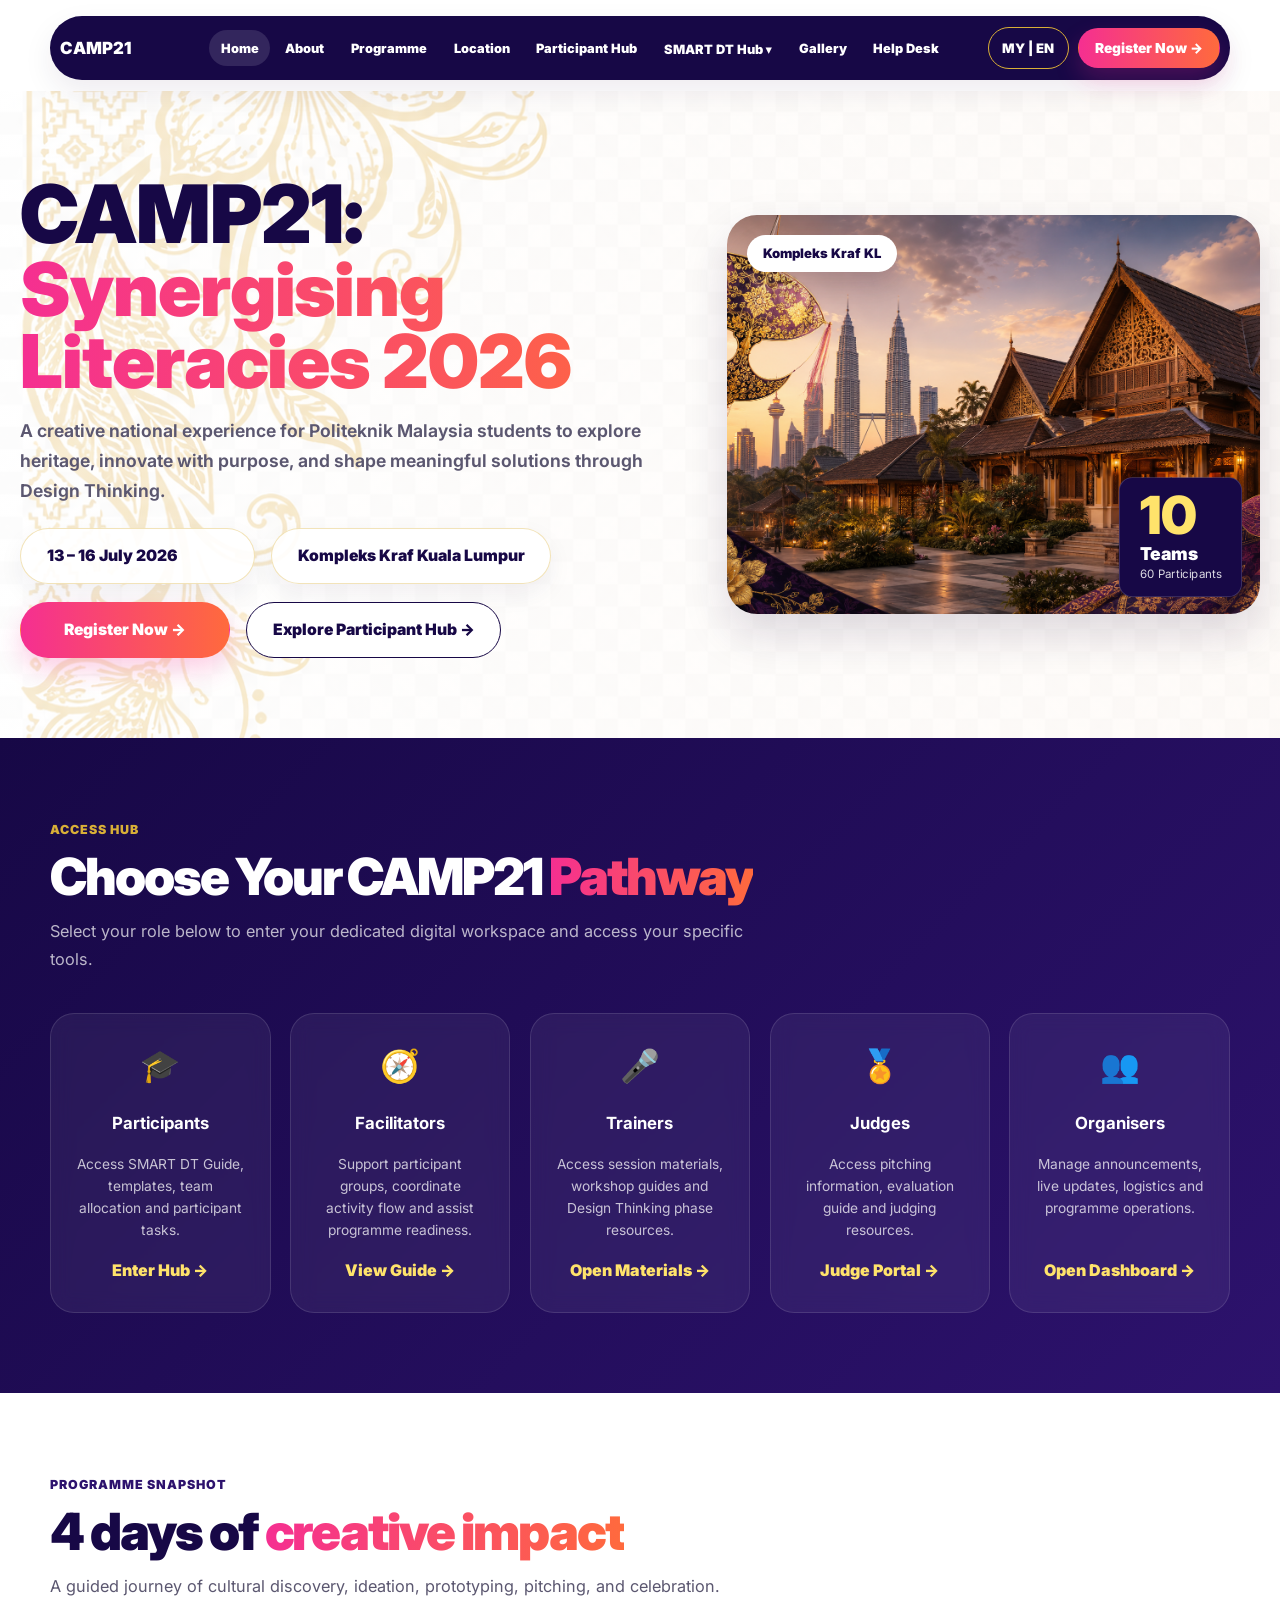
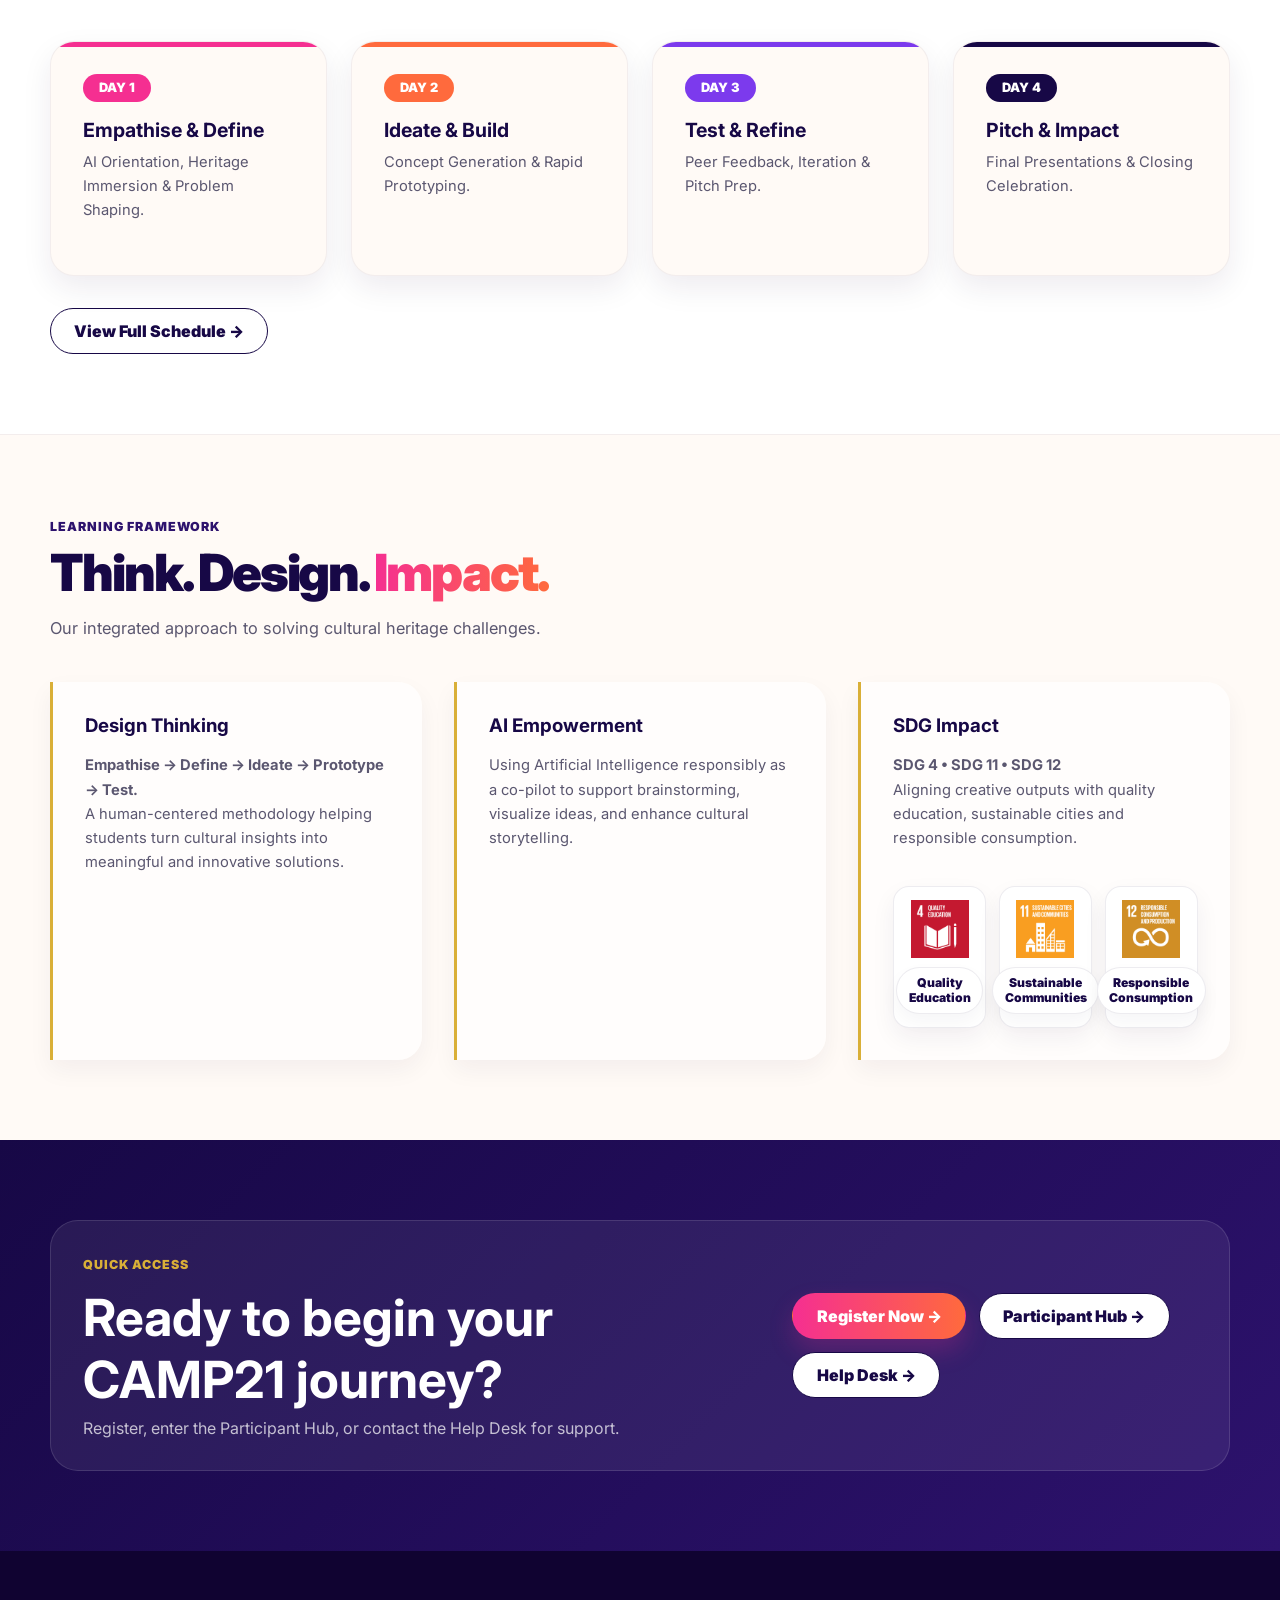
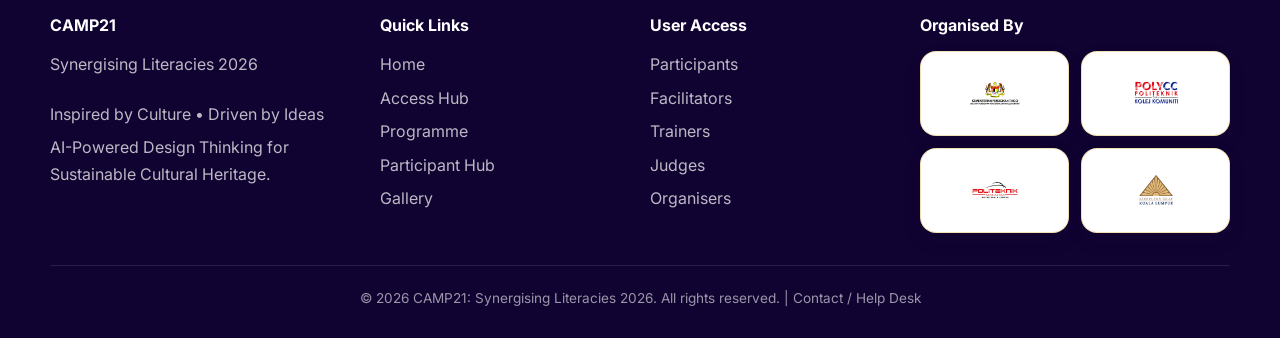
==== commit 66e4c924: "Add files via upload" ====
--- a/index.html
+++ b/index.html
@@ -32,10 +32,10 @@
         <a href="pages/participants.html" class="dropdown-trigger">SMART DT Hub ▾</a>
         <div class="dropdown-menu" aria-label="SMART DT Hub menu">
           <a href="pages/participants.html">Participant View</a>
-          <a href="pages/trainers.html">Fasilitator Kumpulan View</a>
-          <a href="pages/trainers.html">Speakers / Trainers View</a>
+          <a href="pages/trainers.html">Facilitator View</a>
+          <a href="pages/trainers.html">Trainer View</a>
+          <a href="pages/judges.html">Judge View</a>
           <a href="pages/organiser.html">Organiser View</a>
-          <a href="pages/judges.html">Judge View</a>
         </div>
       </div>
       <a href="pages/gallery-walk.html">Gallery</a>
@@ -103,16 +103,23 @@
 
       <a href="pages/trainers.html" class="v11-pathway-card">
         <div class="pathway-icon">🧭</div>
-        <h3>Fasilitator Kumpulan</h3>
-        <p>Support participant groups, monitor progress and assist programme activities.</p>
+        <h3>Facilitators</h3>
+        <p>Support participant groups, coordinate activity flow and assist programme readiness.</p>
         <span class="pathway-link">View Guide →</span>
       </a>
 
       <a href="pages/trainers.html" class="v11-pathway-card">
         <div class="pathway-icon">🎤</div>
-        <h3>Speakers / Trainers</h3>
-        <p>Access session materials, workshop flow and facilitation support notes.</p>
+        <h3>Trainers</h3>
+        <p>Access session materials, workshop guides and Design Thinking phase resources.</p>
         <span class="pathway-link">Open Materials →</span>
+      </a>
+
+      <a href="pages/judges.html" class="v11-pathway-card">
+        <div class="pathway-icon">🏅</div>
+        <h3>Judges</h3>
+        <p>Access pitching information, evaluation guide and judging resources.</p>
+        <span class="pathway-link">Judge Portal →</span>
       </a>
 
       <a href="pages/organiser.html" class="v11-pathway-card">
@@ -120,13 +127,6 @@
         <h3>Organisers</h3>
         <p>Manage announcements, live updates, logistics and programme operations.</p>
         <span class="pathway-link">Open Dashboard →</span>
-      </a>
-
-      <a href="pages/judges.html" class="v11-pathway-card">
-        <div class="pathway-icon">🏅</div>
-        <h3>Judges</h3>
-        <p>Access pitching information, evaluation guide and judging resources.</p>
-        <span class="pathway-link">Judge Portal →</span>
       </a>
     </div>
   </div>
@@ -245,10 +245,10 @@
     <div>
       <h4>User Access</h4>
       <a href="pages/participants.html">Participants</a>
-      <a href="pages/trainers.html">Fasilitator Kumpulan</a>
-      <a href="pages/trainers.html">Speakers / Trainers</a>
+      <a href="pages/trainers.html">Facilitators</a>
+      <a href="pages/trainers.html">Trainers</a>
+      <a href="pages/judges.html">Judges</a>
       <a href="pages/organiser.html">Organisers</a>
-      <a href="pages/judges.html">Judges</a>
     </div>
 
     <div>
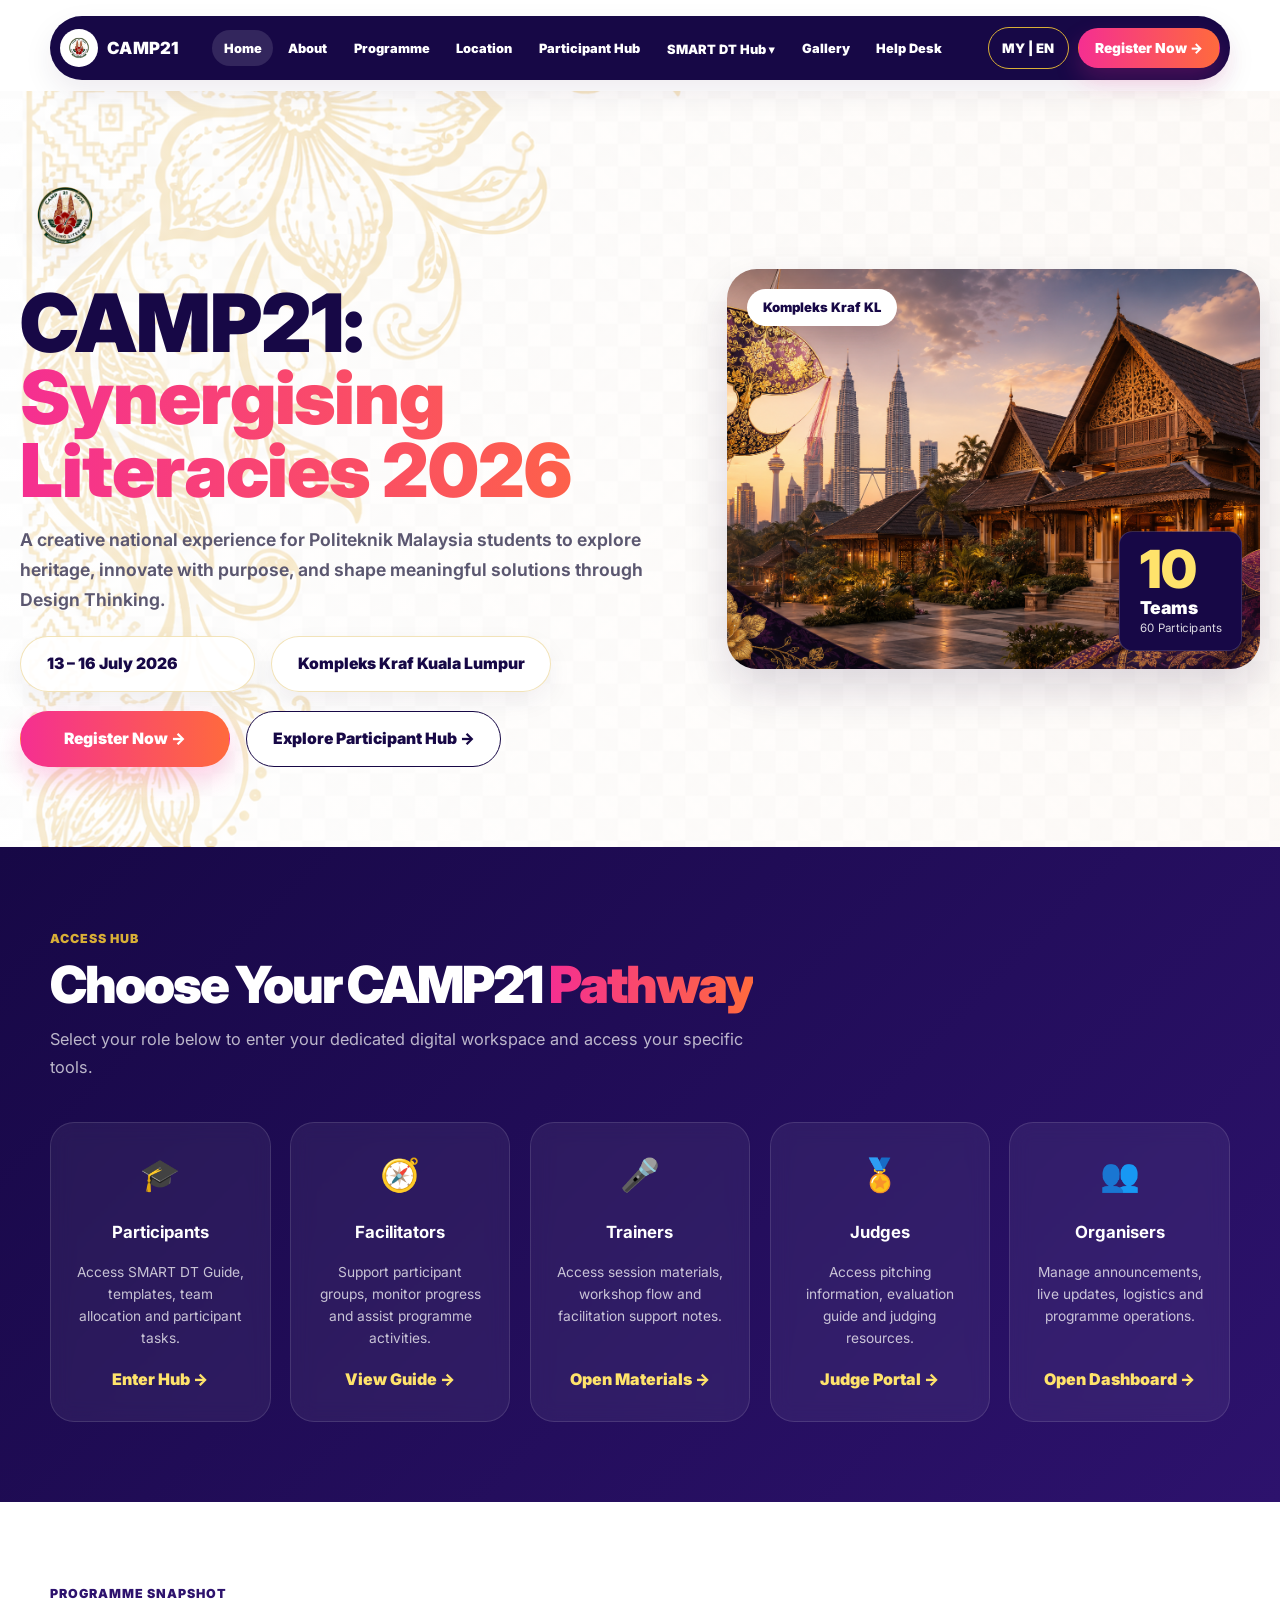
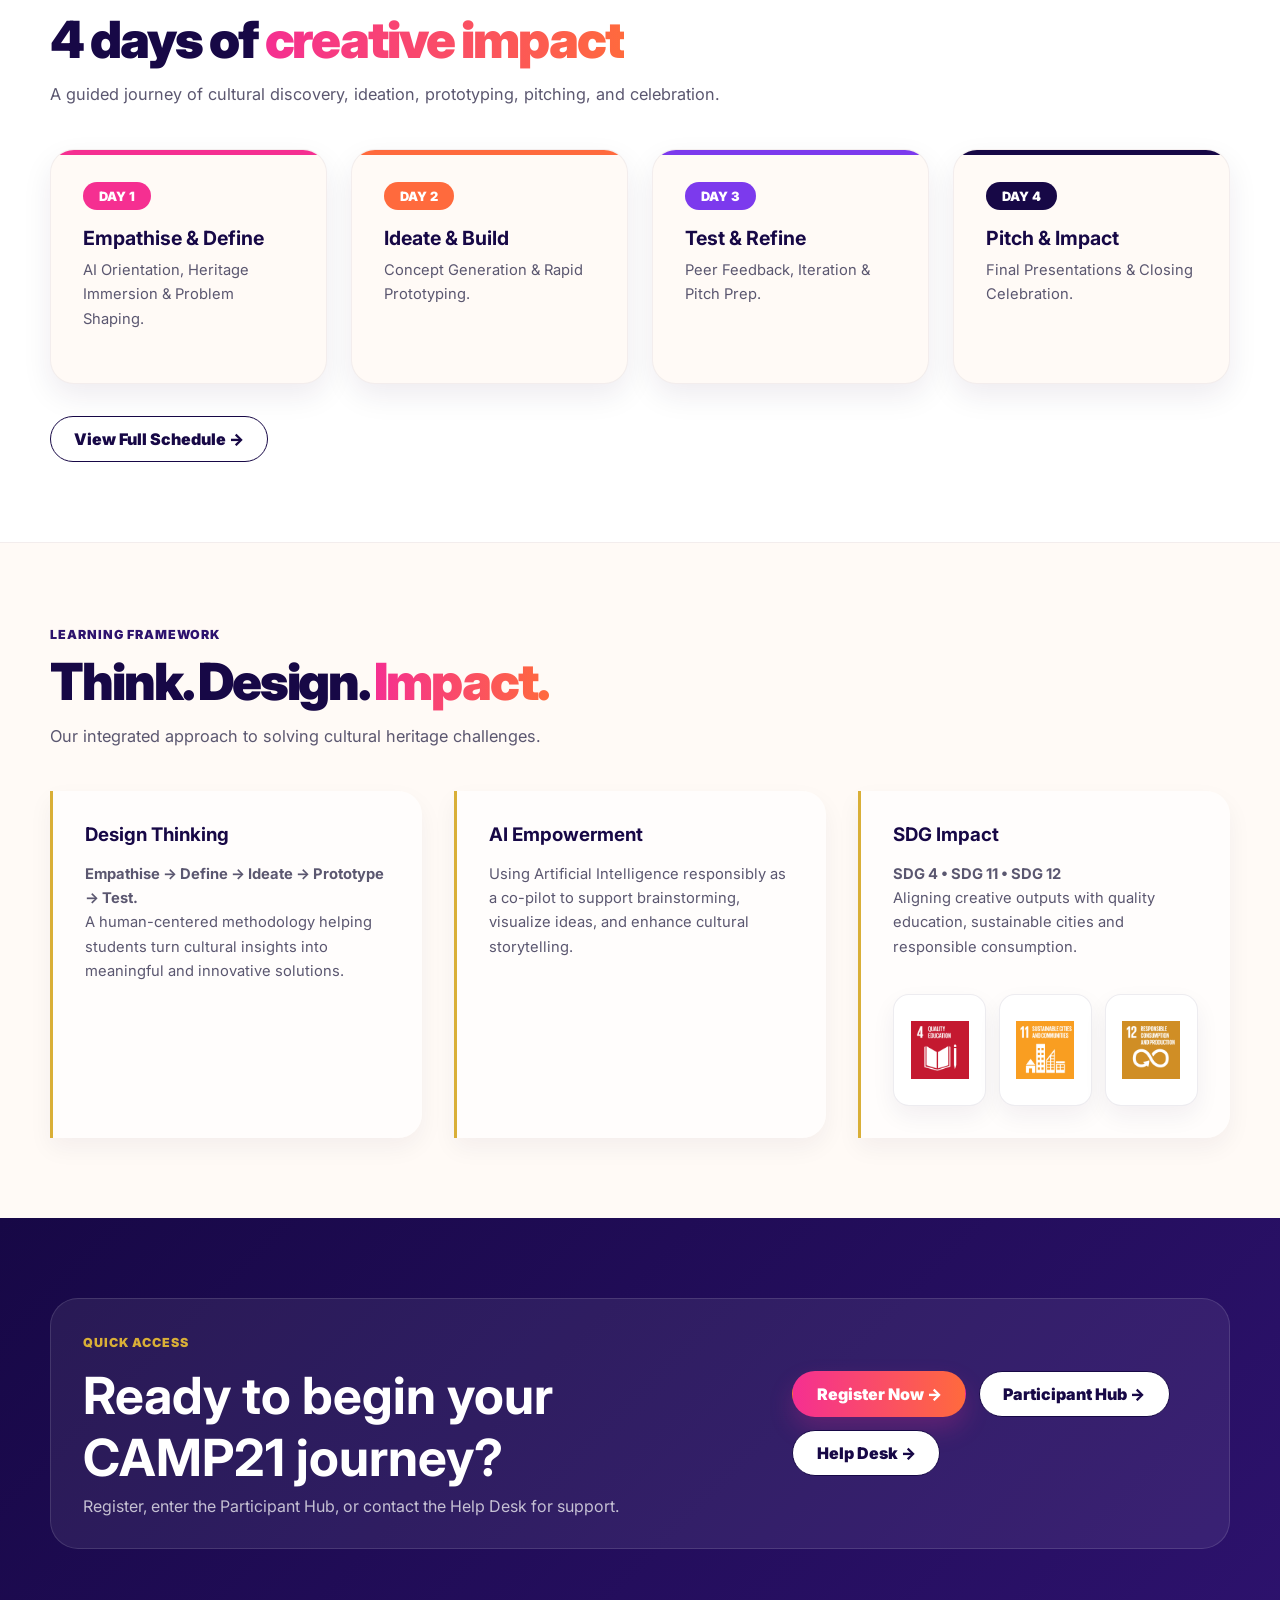
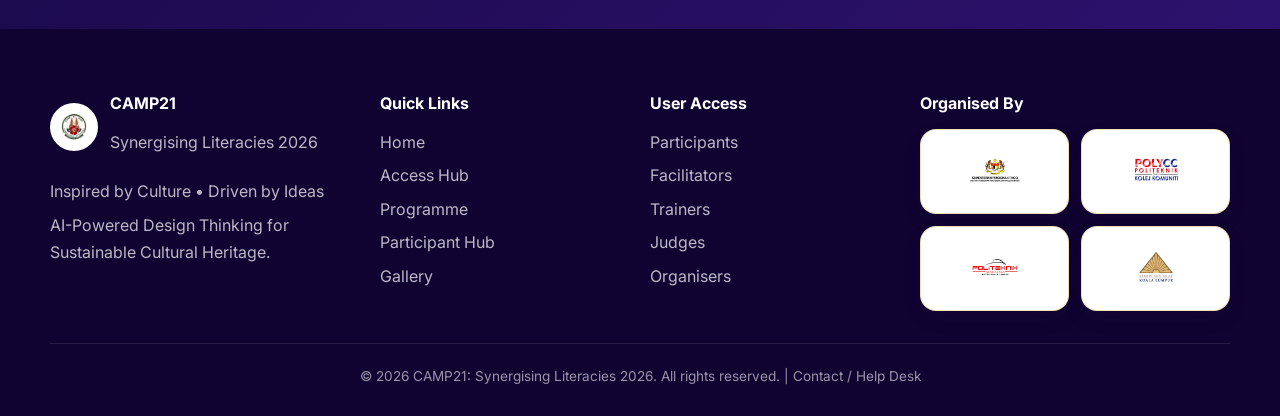
==== commit d9582919: "Add files via upload" ====
--- a/index.html
+++ b/index.html
@@ -16,7 +16,7 @@
 <header class="site-header v11-header">
   <div class="wide nav-wrap v11-nav-wrap">
     <a class="brand v11-brand" href="index.html" aria-label="CAMP21 Home">
-      <img class="brand-logo" src="assets/logos/logo-camp21.png" alt="CAMP21 Logo" onerror="this.style.display='none'">
+      <img class="brand-logo" src="assets/logos/logo-camp21.png" alt="CAMP21 Logo" onerror="this.remove()">
       <div class="brand-text">
         <strong>CAMP21</strong>
       </div>
@@ -32,10 +32,10 @@
         <a href="pages/participants.html" class="dropdown-trigger">SMART DT Hub ▾</a>
         <div class="dropdown-menu" aria-label="SMART DT Hub menu">
           <a href="pages/participants.html">Participant View</a>
-          <a href="pages/trainers.html">Facilitator View</a>
-          <a href="pages/trainers.html">Trainer View</a>
-          <a href="pages/judges.html">Judge View</a>
-          <a href="pages/organiser.html">Organiser View</a>
+          <a href="pages/trainers.html">Facilitators View</a>
+          <a href="pages/trainers.html">Trainers View</a>
+          <a href="pages/judges.html">Judges View</a>
+          <a href="pages/organiser.html">Organisers View</a>
         </div>
       </div>
       <a href="pages/gallery-walk.html">Gallery</a>
@@ -55,7 +55,7 @@
 <section class="hero-section v11-hero-section" id="home">
   <div class="wide hero-grid v11-hero-grid">
     <div class="hero-copy-wrap v11-hero-copy">
-      <img class="hero-badge" src="assets/logos/logo-camp21.png" alt="CAMP21 Synergising Literacies 2026" onerror="this.style.display='none'">
+      <img class="hero-badge" src="assets/logos/logo-camp21.png" alt="CAMP21 Synergising Literacies 2026" onerror="this.remove()">
       <span class="section-tag">AI-Powered Design Thinking for Cultural Heritage</span>
       <p class="hero-microtag">Inspired by Culture • Driven by Ideas</p>
       <h1 class="hero-title">
@@ -77,7 +77,7 @@
 
     <div class="hero-visual v11-hero-visual" aria-label="CAMP21 cultural innovation visual">
       <div class="hero-location-chip">Kompleks Kraf KL</div>
-      <img src="assets/images/hero-kompleks-kraf.png" alt="CAMP21 cultural heritage and Kuala Lumpur hero visual" onerror="this.style.display='none'">
+      <img src="assets/images/hero-kompleks-kraf.png" alt="CAMP21 cultural heritage and Kuala Lumpur hero visual" onerror="this.remove()">
       <div class="hero-stat v11-hero-stat" aria-label="10 teams and 60 participants">
         <strong>10</strong>
         <span class="hero-stat-title">Teams</span>
@@ -104,14 +104,14 @@
       <a href="pages/trainers.html" class="v11-pathway-card">
         <div class="pathway-icon">🧭</div>
         <h3>Facilitators</h3>
-        <p>Support participant groups, coordinate activity flow and assist programme readiness.</p>
+        <p>Support participant groups, monitor progress and assist programme activities.</p>
         <span class="pathway-link">View Guide →</span>
       </a>
 
       <a href="pages/trainers.html" class="v11-pathway-card">
         <div class="pathway-icon">🎤</div>
         <h3>Trainers</h3>
-        <p>Access session materials, workshop guides and Design Thinking phase resources.</p>
+        <p>Access session materials, workshop flow and facilitation support notes.</p>
         <span class="pathway-link">Open Materials →</span>
       </a>
 
@@ -191,9 +191,9 @@
         <h3>SDG Impact</h3>
         <p><strong>SDG 4 • SDG 11 • SDG 12</strong><br>Aligning creative outputs with quality education, sustainable cities and responsible consumption.</p>
         <div class="sdg-mini-row" aria-label="CAMP21 SDG focus">
-          <div class="sdg-logo-card"><img src="assets/icons/icon-sdg-4.png" alt="SDG 4"><span>Quality Education</span></div>
-          <div class="sdg-logo-card"><img src="assets/icons/icon-sdg-11.png" alt="SDG 11"><span>Sustainable Communities</span></div>
-          <div class="sdg-logo-card"><img src="assets/icons/icon-sdg-12.png" alt="SDG 12"><span>Responsible Consumption</span></div>
+          <div class="sdg-logo-card"><img src="assets/icons/icon-sdg-4.png" alt="SDG 4 — Quality Education"></div>
+          <div class="sdg-logo-card"><img src="assets/icons/icon-sdg-11.png" alt="SDG 11 — Sustainable Cities and Communities"></div>
+          <div class="sdg-logo-card"><img src="assets/icons/icon-sdg-12.png" alt="SDG 12 — Responsible Consumption and Production"></div>
         </div>
       </div>
     </div>
@@ -223,7 +223,7 @@
   <div class="wide footer-grid-v11">
     <div>
       <div class="footer-brand-mini">
-        <img src="assets/logos/logo-camp21.png" alt="CAMP21 logo" onerror="this.style.display='none'">
+        <img src="assets/logos/logo-camp21.png" alt="CAMP21 logo" onerror="this.remove()">
         <div>
           <h4>CAMP21</h4>
           <p>Synergising Literacies 2026</p>
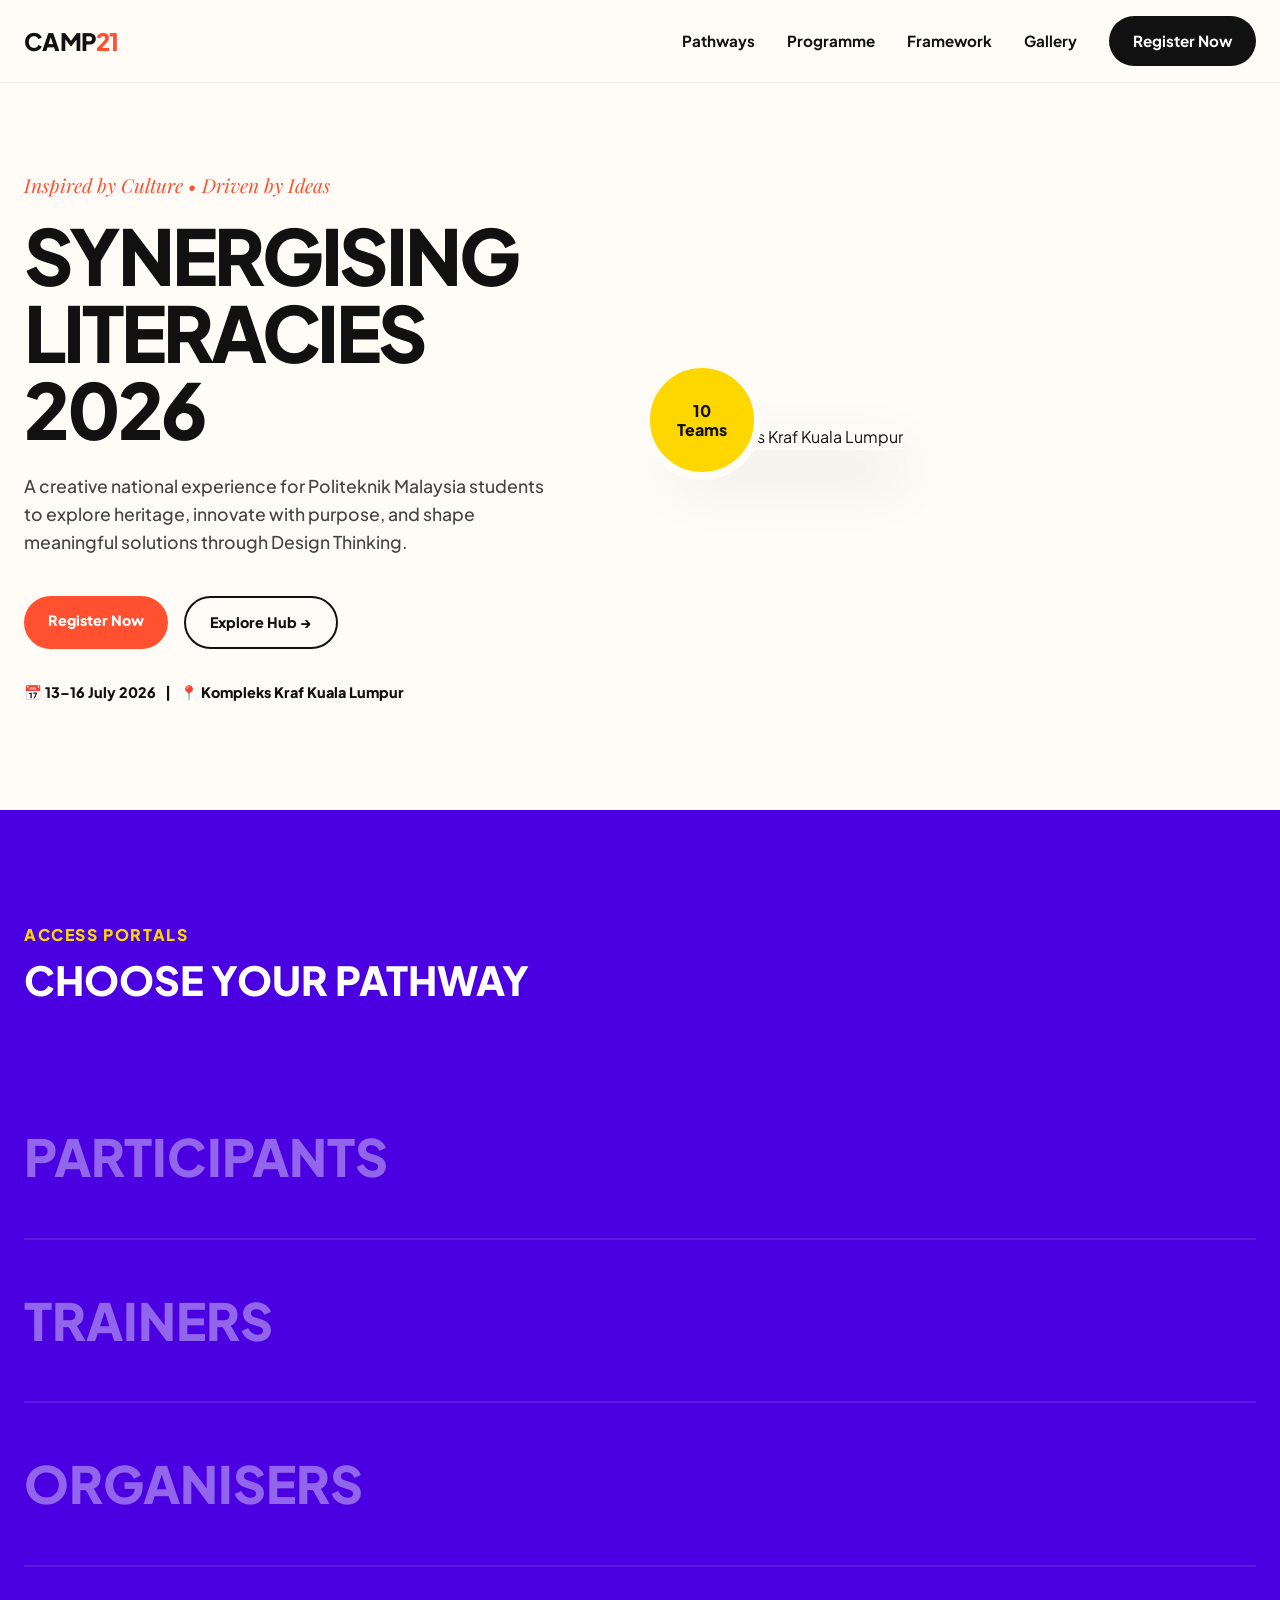
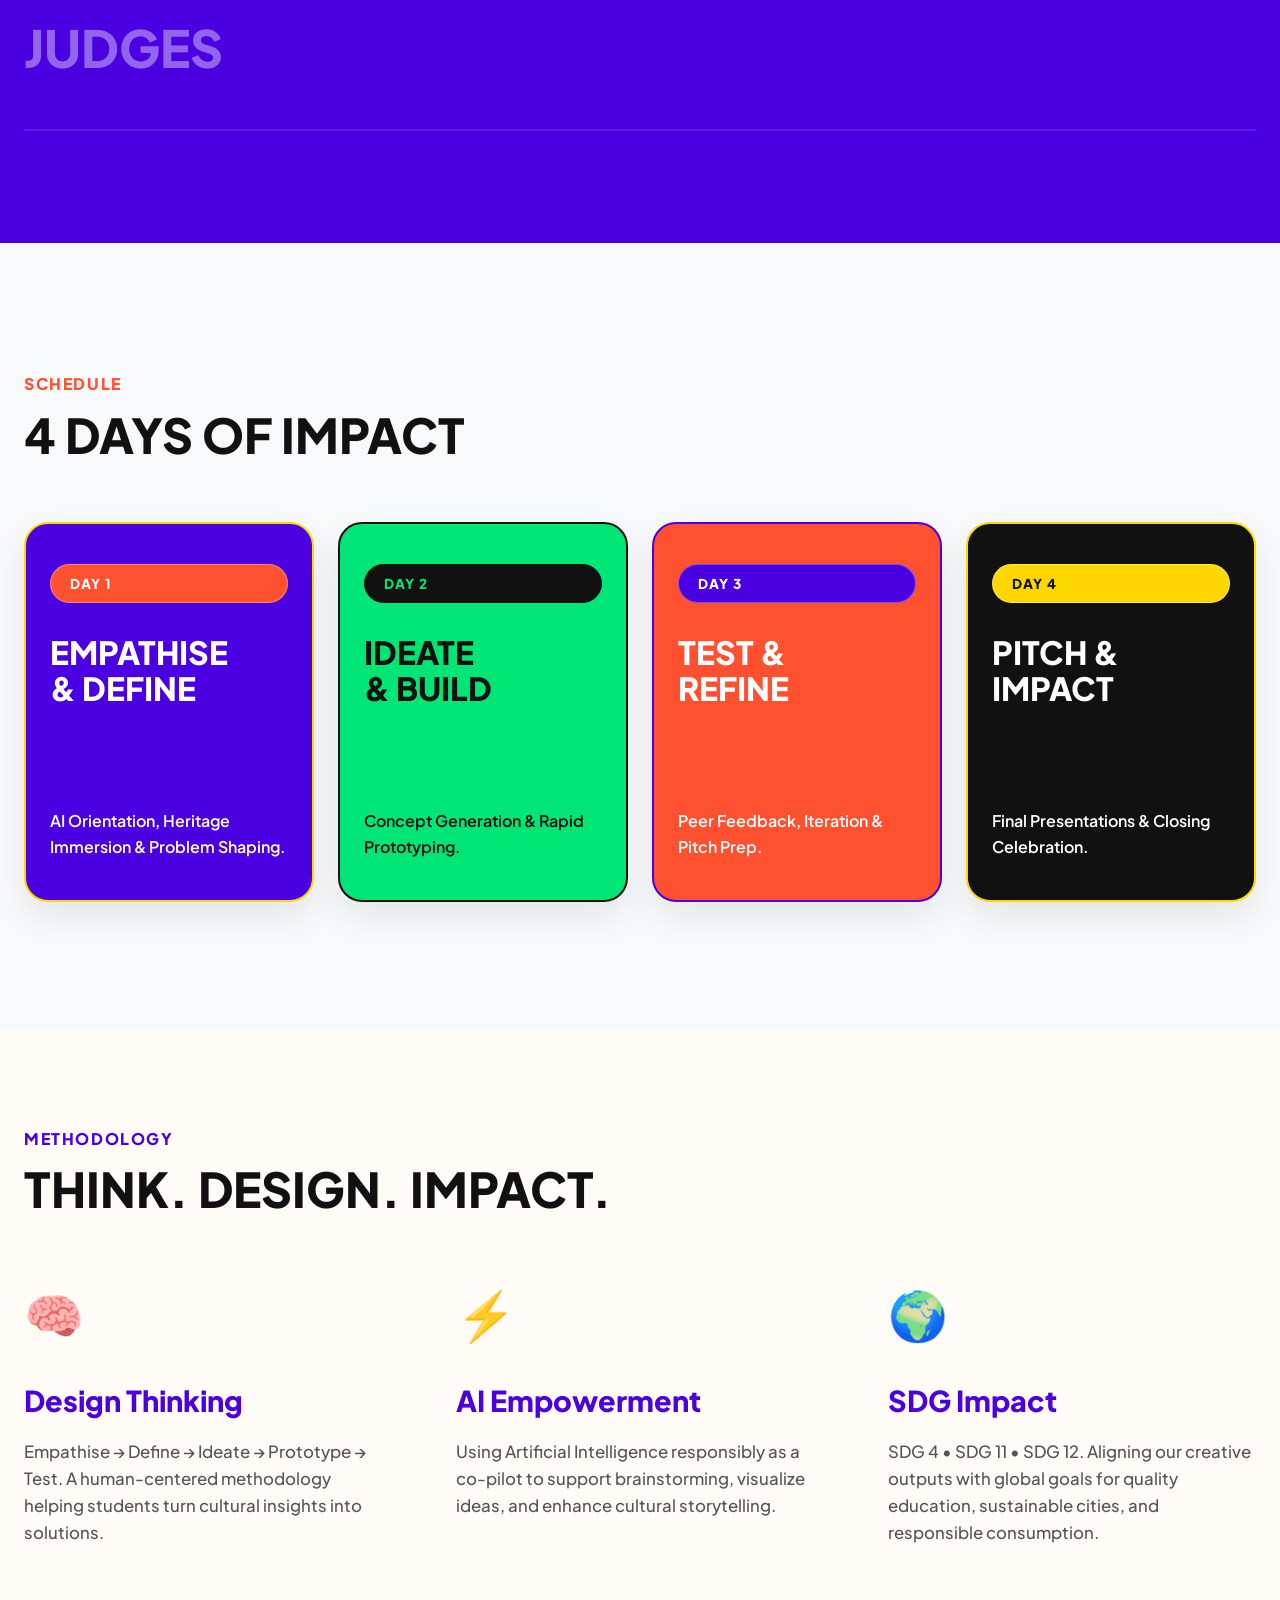
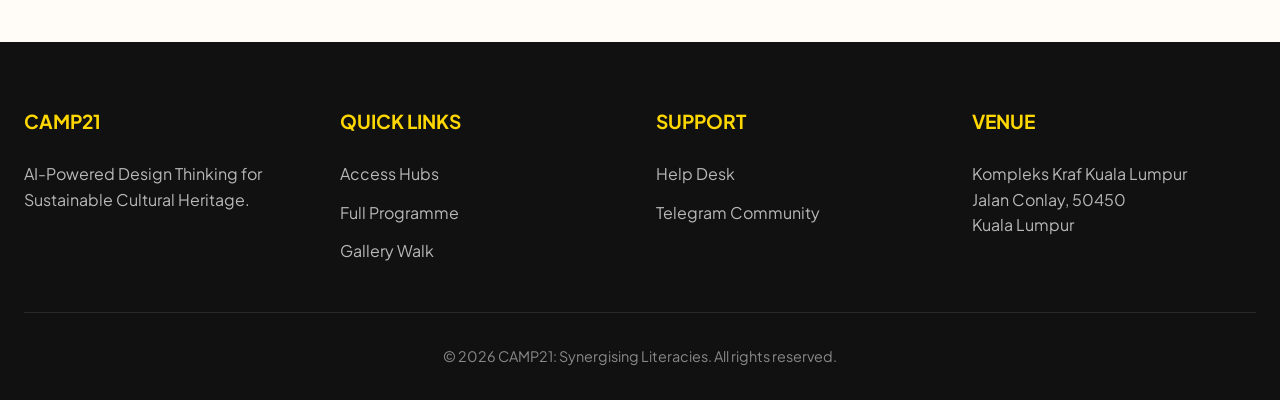
==== commit f008edc5: "Add files via upload" ====
--- a/index.html
+++ b/index.html
@@ -1,272 +1,441 @@
-<!doctype html>
+<!DOCTYPE html>
 <html lang="en">
 <head>
-  <meta charset="utf-8">
-  <meta name="viewport" content="width=device-width,initial-scale=1">
-  <meta name="description" content="Camp21: Synergising Literacies 2026 — AI-Powered Design Thinking for Sustainable Cultural Heritage. Kompleks Kraf Kuala Lumpur, 13–16 July 2026.">
+  <meta charset="UTF-8">
+  <meta name="viewport" content="width=device-width, initial-scale=1.0">
   <title>CAMP21: Synergising Literacies 2026</title>
   <link rel="preconnect" href="https://fonts.googleapis.com">
   <link rel="preconnect" href="https://fonts.gstatic.com" crossorigin>
-  <link href="https://fonts.googleapis.com/css2?family=Inter:wght@400;500;600;700;800;900&family=Plus+Jakarta+Sans:wght@600;700;800;900&family=Playfair+Display:wght@700;800;900&display=swap" rel="stylesheet">
-  <link rel="stylesheet" href="css/camp21-v11-home.css">
-  <link rel="stylesheet" href="css/camp21-final-fixes.css">
+  <link href="https://fonts.googleapis.com/css2?family=Plus+Jakarta+Sans:wght@400;500;700;800;900&family=Playfair+Display:ital,wght@0,600;1,600&display=swap" rel="stylesheet">
+  
+  <style>
+    /* ==========================================================================
+       NEO-HERITAGE DESIGN SYSTEM
+       ========================================================================== */
+    :root {
+      /* Neo-Heritage Colors */
+      --neo-ultraviolet: #4A00E0; 
+      --neo-tangerine: #FF512F;   
+      --neo-jade: #00E676;        
+      --neo-gold: #FFD700;        
+      --neo-ink: #111111;
+      --bg-crisp: #FFFCF8;
+      
+      --font-sans: 'Plus Jakarta Sans', sans-serif;
+      --font-serif: 'Playfair Display', serif;
+      
+      --radius-lg: 24px;
+      --transition: all 0.4s cubic-bezier(0.16, 1, 0.3, 1);
+    }
+
+    * { box-sizing: border-box; margin: 0; padding: 0; }
+    html { scroll-behavior: smooth; }
+    body {
+      font-family: var(--font-sans);
+      background-color: var(--bg-crisp);
+      color: var(--neo-ink);
+      line-height: 1.6;
+      overflow-x: hidden;
+    }
+    
+    a { text-decoration: none; color: inherit; }
+    ul { list-style: none; }
+    .wide { width: min(100% - 48px, 1240px); margin-inline: auto; }
+    
+    /* Reveal Animation Class */
+    .reveal { opacity: 0; transform: translateY(30px); transition: var(--transition); }
+    .reveal.active { opacity: 1; transform: translateY(0); }
+
+    /* ==========================================================================
+       HEADER & NAVIGATION
+       ========================================================================== */
+    header {
+      position: fixed;
+      top: 0; left: 0; right: 0;
+      background: rgba(255, 252, 248, 0.95);
+      backdrop-filter: blur(10px);
+      z-index: 1000;
+      border-bottom: 1px solid rgba(17, 17, 17, 0.05);
+      padding: 1rem 0;
+    }
+    .nav-wrap { display: flex; align-items: center; justify-content: space-between; }
+    .brand { font-weight: 900; font-size: 1.5rem; color: var(--neo-ink); letter-spacing: -0.03em; }
+    .brand span { color: var(--neo-tangerine); }
+    
+    .nav-links { display: flex; gap: 2rem; align-items: center; }
+    .nav-links a { font-weight: 700; font-size: 0.95rem; transition: color 0.3s ease; }
+    .nav-links a:hover { color: var(--neo-tangerine); }
+    
+    .btn-primary {
+      background: var(--neo-ink); color: #fff;
+      padding: 0.8rem 1.5rem; border-radius: 999px;
+      font-weight: 800; font-size: 0.9rem;
+      transition: var(--transition);
+    }
+    .btn-primary:hover { background: var(--neo-ultraviolet); transform: translateY(-2px); }
+    
+    .menu-btn { display: none; font-size: 1.5rem; background: none; border: none; cursor: pointer; color: var(--neo-ink); }
+
+    /* ==========================================================================
+       ZONE 1: OPEN HERO (Unrestricted)
+       ========================================================================== */
+    .hero {
+      padding: 10rem 0 6rem;
+      min-height: 90vh;
+      display: flex; align-items: center;
+      position: relative;
+    }
+    .hero-grid { display: grid; grid-template-columns: 1fr 1fr; gap: 4rem; align-items: center; }
+    
+    .hero-copy { position: relative; z-index: 2; }
+    .hero-tagline {
+      font-family: var(--font-serif); font-style: italic;
+      color: var(--neo-tangerine); font-size: 1.2rem;
+      margin-bottom: 1rem; display: block;
+    }
+    .hero h1 {
+      font-size: clamp(3rem, 6vw, 5.5rem);
+      font-weight: 900; line-height: 1; letter-spacing: -0.04em;
+      margin-bottom: 1.5rem; text-transform: uppercase;
+    }
+    .hero p {
+      font-size: 1.1rem; font-weight: 500; color: #444;
+      max-width: 90%; margin-bottom: 2.5rem;
+    }
+    
+    .hero-visual { position: relative; }
+    .hero-visual img {
+      width: 100%; height: 600px; object-fit: cover;
+      border-radius: 200px 24px 24px 24px; /* Organic top-left curve */
+      box-shadow: 0 30px 60px rgba(0,0,0,0.1);
+    }
+    .hero-accent {
+      position: absolute; bottom: -30px; left: -30px;
+      width: 120px; height: 120px;
+      background: var(--neo-gold); border-radius: 50%;
+      display: grid; place-items: center;
+      font-weight: 900; text-align: center; line-height: 1.2;
+      border: 8px solid var(--bg-crisp);
+    }
+
+    /* ==========================================================================
+       ZONE 2: FLUID PATHWAYS (Unboxed)
+       ========================================================================== */
+    .pathways { background-color: var(--neo-ultraviolet); padding: 7rem 0; color: #fff; }
+    .pathways-header { margin-bottom: 4rem; }
+    .pathways-header h2 { font-size: 2.5rem; font-weight: 900; text-transform: uppercase; margin-bottom: 1rem; }
+    
+    .fluid-row {
+      display: flex; align-items: center; justify-content: space-between;
+      padding: 2.5rem 0; border-bottom: 2px solid rgba(255,255,255,0.1);
+      transition: var(--transition); cursor: pointer;
+    }
+    .fluid-row:hover { padding-left: 2rem; padding-right: 1rem; border-bottom-color: var(--neo-tangerine); }
+    
+    .fluid-title {
+      font-size: clamp(2rem, 4vw, 3.5rem); font-weight: 900; text-transform: uppercase;
+      color: rgba(255,255,255,0.4); transition: var(--transition);
+    }
+    .fluid-row:hover .fluid-title { color: #fff; }
+    
+    .fluid-desc { font-weight: 500; max-width: 300px; color: rgba(255,255,255,0.7); opacity: 0; transition: var(--transition); }
+    .fluid-row:hover .fluid-desc { opacity: 1; }
+    
+    .fluid-arrow { font-size: 3rem; color: var(--neo-gold); opacity: 0; transform: translateX(-20px); transition: var(--transition); }
+    .fluid-row:hover .fluid-arrow { opacity: 1; transform: translateX(0); }
+
+    /* ==========================================================================
+       ZONE 3: BENTO PROGRAMME SNAPSHOT (Strict Flow)
+       ========================================================================== */
+    .programme { padding: 8rem 0; background-color: #F8F9FA; }
+    .section-title { font-size: 3rem; font-weight: 900; text-transform: uppercase; margin-bottom: 3rem; }
+    
+    .bento-grid { display: grid; grid-template-columns: repeat(4, 1fr); gap: 1.5rem; }
+    
+    .bento-card {
+      border-radius: var(--radius-lg); padding: 2.5rem 1.5rem;
+      display: flex; flex-direction: column; position: relative;
+      border: 2px solid var(--neo-gold);
+      box-shadow: 0 15px 35px rgba(0, 0, 0, 0.08);
+      transition: var(--transition); min-height: 380px;
+    }
+    .bento-card:hover { transform: translateY(-10px); box-shadow: 0 25px 50px rgba(0, 0, 0, 0.15); }
+    
+    .bento-card h3 { font-size: 2rem; font-weight: 900; text-transform: uppercase; line-height: 1.1; margin-bottom: 1rem; }
+    .bento-card p { font-weight: 600; font-size: 1rem; margin-top: auto; }
+    .day-badge {
+      display: inline-table; font-weight: 900; font-size: 0.85rem;
+      padding: 0.5rem 1.2rem; border-radius: 999px; margin-bottom: 2rem;
+      letter-spacing: 0.08em; text-transform: uppercase;
+      border: 1px solid rgba(255, 255, 255, 0.3);
+    }
+
+    /* Bento Colors */
+    .bc-1 { background-color: var(--neo-ultraviolet); color: #fff; }
+    .bc-1 .day-badge { background-color: var(--neo-tangerine); color: #fff; }
+    
+    .bc-2 { background-color: var(--neo-jade); color: var(--neo-ink); border-color: var(--neo-ink); }
+    .bc-2 .day-badge { background-color: var(--neo-ink); color: var(--neo-jade); border-color: var(--neo-ink); }
+    
+    .bc-3 { background-color: var(--neo-tangerine); color: #fff; border-color: var(--neo-ultraviolet); }
+    .bc-3 .day-badge { background-color: var(--neo-ultraviolet); color: #fff; }
+    
+    .bc-4 { background-color: var(--neo-ink); color: #fff; }
+    .bc-4 .day-badge { background-color: var(--neo-gold); color: var(--neo-ink); }
+
+    /* ==========================================================================
+       ZONE 4: FLOATING FRAMEWORK (Unboxed)
+       ========================================================================== */
+    .framework { padding: 6rem 0; background-color: var(--bg-crisp); }
+    .framework-grid { display: grid; grid-template-columns: repeat(3, 1fr); gap: 4rem; margin-top: 3rem; }
+    
+    .floating-col { position: relative; }
+    .floating-col h3 { font-size: 1.8rem; font-weight: 900; color: var(--neo-ultraviolet); margin-bottom: 1rem; }
+    .floating-col p { font-size: 1.05rem; color: #555; font-weight: 500; }
+    .fw-icon { font-size: 3rem; margin-bottom: 1.5rem; color: var(--neo-tangerine); }
+
+    /* ==========================================================================
+       FOOTER
+       ========================================================================== */
+    footer { background-color: var(--neo-ink); color: #fff; padding: 4rem 0 2rem; }
+    .footer-grid { display: grid; grid-template-columns: repeat(4, 1fr); gap: 2rem; margin-bottom: 3rem; }
+    .footer-col h4 { color: var(--neo-gold); font-size: 1.2rem; margin-bottom: 1.5rem; text-transform: uppercase; }
+    .footer-col ul { display: flex; flex-direction: column; gap: 0.8rem; }
+    .footer-col a { color: rgba(255,255,255,0.7); transition: color 0.3s; }
+    .footer-col a:hover { color: var(--neo-tangerine); }
+    .copyright { border-top: 1px solid rgba(255,255,255,0.1); padding-top: 2rem; text-align: center; color: rgba(255,255,255,0.5); font-size: 0.9rem; }
+
+    /* ==========================================================================
+       RESPONSIVE DESIGN
+       ========================================================================== */
+    @media (max-width: 1024px) {
+      .hero-grid { grid-template-columns: 1fr; }
+      .hero-visual img { height: 400px; border-radius: 100px 24px 24px 24px; }
+      .bento-grid { grid-template-columns: repeat(2, 1fr); }
+      .framework-grid { grid-template-columns: 1fr; gap: 2rem; }
+      .footer-grid { grid-template-columns: repeat(2, 1fr); }
+    }
+
+    @media (max-width: 768px) {
+      .nav-links { display: none; }
+      .menu-btn { display: block; }
+      .fluid-row { flex-direction: column; align-items: flex-start; gap: 1rem; padding: 1.5rem 0; }
+      .fluid-row:hover { padding-left: 0; }
+      .fluid-desc { opacity: 1; margin-bottom: 1rem; }
+      .fluid-arrow { display: none; }
+      .bento-grid { grid-template-columns: 1fr; }
+      .footer-grid { grid-template-columns: 1fr; }
+    }
+  </style>
 </head>
 <body>
 
-<header class="site-header v11-header">
-  <div class="wide nav-wrap v11-nav-wrap">
-    <a class="brand v11-brand" href="index.html" aria-label="CAMP21 Home">
-      <img class="brand-logo" src="assets/logos/logo-camp21.png" alt="CAMP21 Logo" onerror="this.remove()">
-      <div class="brand-text">
-        <strong>CAMP21</strong>
-      </div>
-    </a>
-
-    <nav class="main-nav nav-links v11-main-nav" aria-label="Main navigation">
-      <a class="active" href="index.html">Home</a>
-      <a href="#about">About</a>
-      <a href="pages/programme.html">Programme</a>
-      <a href="pages/logistics.html">Location</a>
-      <a href="pages/participants.html">Participant Hub</a>
-      <div class="nav-dropdown">
-        <a href="pages/participants.html" class="dropdown-trigger">SMART DT Hub ▾</a>
-        <div class="dropdown-menu" aria-label="SMART DT Hub menu">
-          <a href="pages/participants.html">Participant View</a>
-          <a href="pages/trainers.html">Facilitators View</a>
-          <a href="pages/trainers.html">Trainers View</a>
-          <a href="pages/judges.html">Judges View</a>
-          <a href="pages/organiser.html">Organisers View</a>
-        </div>
-      </div>
-      <a href="pages/gallery-walk.html">Gallery</a>
-      <a href="pages/contacts.html">Help Desk</a>
-    </nav>
-
-    <div class="nav-actions v11-nav-actions">
-      <a class="lang" href="#">MY | EN</a>
-      <a class="btn btn-primary btn-small" href="https://shorturl.at/Mo98y" target="_blank" rel="noopener">Register Now →</a>
-      <button class="menu-btn" aria-label="Menu">☰</button>
-    </div>
-  </div>
-</header>
-
-<main>
-
-<section class="hero-section v11-hero-section" id="home">
-  <div class="wide hero-grid v11-hero-grid">
-    <div class="hero-copy-wrap v11-hero-copy">
-      <img class="hero-badge" src="assets/logos/logo-camp21.png" alt="CAMP21 Synergising Literacies 2026" onerror="this.remove()">
-      <span class="section-tag">AI-Powered Design Thinking for Cultural Heritage</span>
-      <p class="hero-microtag">Inspired by Culture • Driven by Ideas</p>
-      <h1 class="hero-title">
-        <span class="hero-camp">CAMP21:</span>
-        <span class="hero-main">Synergising Literacies 2026</span>
-      </h1>
-      <p class="hero-subtitle">A creative national experience for Politeknik Malaysia students to explore heritage, innovate with purpose, and shape meaningful solutions through Design Thinking.</p>
-
-      <div class="hero-meta" aria-label="Programme date and location">
-        <div class="meta-pill"><span>13 – 16 July 2026</span></div>
-        <div class="meta-pill"><span>Kompleks Kraf Kuala Lumpur</span></div>
-      </div>
-
-      <div class="hero-actions">
-        <a class="btn btn-primary" href="https://shorturl.at/Mo98y" target="_blank" rel="noopener">Register Now →</a>
-        <a class="btn btn-outline" href="pages/participants.html">Explore Participant Hub →</a>
-      </div>
-    </div>
-
-    <div class="hero-visual v11-hero-visual" aria-label="CAMP21 cultural innovation visual">
-      <div class="hero-location-chip">Kompleks Kraf KL</div>
-      <img src="assets/images/hero-kompleks-kraf.png" alt="CAMP21 cultural heritage and Kuala Lumpur hero visual" onerror="this.remove()">
-      <div class="hero-stat v11-hero-stat" aria-label="10 teams and 60 participants">
-        <strong>10</strong>
-        <span class="hero-stat-title">Teams</span>
-        <span>60 Participants</span>
-      </div>
-    </div>
-  </div>
-</section>
-
-<section class="v11-pathway-section" id="pathways">
-  <div class="wide">
-    <span class="section-tag" style="color: var(--v11-gold);">Access Hub</span>
-    <h2 class="section-title" style="color: #fff;">Choose Your CAMP21 <span class="accent">Pathway</span></h2>
-    <p class="section-desc" style="color: rgba(255,255,255,0.7);">Select your role below to enter your dedicated digital workspace and access your specific tools.</p>
-
-    <div class="v11-pathway-grid">
-      <a href="pages/participants.html" class="v11-pathway-card">
-        <div class="pathway-icon">🎓</div>
-        <h3>Participants</h3>
-        <p>Access SMART DT Guide, templates, team allocation and participant tasks.</p>
-        <span class="pathway-link">Enter Hub →</span>
+  <!-- HEADER -->
+  <header>
+    <div class="wide nav-wrap">
+      <a href="#" class="brand">CAMP<span>21</span></a>
+      <nav class="nav-links">
+        <a href="#pathways">Pathways</a>
+        <a href="#programme">Programme</a>
+        <a href="#framework">Framework</a>
+        <a href="pages/gallery-walk.html">Gallery</a>
+        <a href="https://shorturl.at/Mo98y" target="_blank" class="btn-primary">Register Now</a>
+      </nav>
+      <button class="menu-btn">☰</button>
+    </div>
+  </header>
+
+  <!-- ZONE 1: OPEN HERO -->
+  <section class="hero">
+    <div class="wide hero-grid">
+      <div class="hero-copy reveal">
+        <span class="hero-tagline">Inspired by Culture • Driven by Ideas</span>
+        <h1>Synergising<br>Literacies<br>2026</h1>
+        <p>A creative national experience for Politeknik Malaysia students to explore heritage, innovate with purpose, and shape meaningful solutions through Design Thinking.</p>
+        <div style="display: flex; gap: 1rem; flex-wrap: wrap;">
+          <a href="https://shorturl.at/Mo98y" target="_blank" class="btn-primary" style="background: var(--neo-tangerine);">Register Now</a>
+          <a href="pages/participants.html" class="btn-primary" style="background: transparent; color: var(--neo-ink); border: 2px solid var(--neo-ink);">Explore Hub →</a>
+        </div>
+        <div style="margin-top: 2rem; font-weight: 800; font-size: 0.9rem;">
+          📅 13–16 July 2026 &nbsp; | &nbsp; 📍 Kompleks Kraf Kuala Lumpur
+        </div>
+      </div>
+      <div class="hero-visual reveal" style="transition-delay: 0.2s;">
+        <img src="https://images.unsplash.com/photo-1600174297956-c6d4d9998f14?ixlib=rb-4.0.3&auto=format&fit=crop&w=800&q=80" alt="Kompleks Kraf Kuala Lumpur">
+        <div class="hero-accent">10<br>Teams</div>
+      </div>
+    </div>
+  </section>
+
+  <!-- ZONE 2: FLUID PATHWAYS -->
+  <section class="pathways" id="pathways">
+    <div class="wide">
+      <div class="pathways-header reveal">
+        <span style="color: var(--neo-gold); font-weight: 900; letter-spacing: 0.1em; text-transform: uppercase;">Access Portals</span>
+        <h2>Choose Your Pathway</h2>
+      </div>
+
+      <a href="pages/participants.html" class="fluid-row reveal">
+        <div class="fluid-title">Participants</div>
+        <div class="fluid-desc">Access SMART DT Guide, templates, and track your team's Design Thinking tasks.</div>
+        <div class="fluid-arrow">→</div>
       </a>
 
-      <a href="pages/trainers.html" class="v11-pathway-card">
-        <div class="pathway-icon">🧭</div>
-        <h3>Facilitators</h3>
-        <p>Support participant groups, monitor progress and assist programme activities.</p>
-        <span class="pathway-link">View Guide →</span>
+      <a href="pages/trainers.html" class="fluid-row reveal">
+        <div class="fluid-title">Trainers</div>
+        <div class="fluid-desc">Monitor student progress and manage phase checkpoints for your assigned groups.</div>
+        <div class="fluid-arrow">→</div>
       </a>
 
-      <a href="pages/trainers.html" class="v11-pathway-card">
-        <div class="pathway-icon">🎤</div>
-        <h3>Trainers</h3>
-        <p>Access session materials, workshop flow and facilitation support notes.</p>
-        <span class="pathway-link">Open Materials →</span>
+      <a href="pages/organiser.html" class="fluid-row reveal">
+        <div class="fluid-title">Organisers</div>
+        <div class="fluid-desc">Push live updates, manage logistics, and oversee the command center.</div>
+        <div class="fluid-arrow">→</div>
       </a>
 
-      <a href="pages/judges.html" class="v11-pathway-card">
-        <div class="pathway-icon">🏅</div>
-        <h3>Judges</h3>
-        <p>Access pitching information, evaluation guide and judging resources.</p>
-        <span class="pathway-link">Judge Portal →</span>
+      <a href="pages/judges.html" class="fluid-row reveal">
+        <div class="fluid-title">Judges</div>
+        <div class="fluid-desc">Access evaluation rubrics and submit live scores during the final pitch.</div>
+        <div class="fluid-arrow">→</div>
       </a>
-
-      <a href="pages/organiser.html" class="v11-pathway-card">
-        <div class="pathway-icon">👥</div>
-        <h3>Organisers</h3>
-        <p>Manage announcements, live updates, logistics and programme operations.</p>
-        <span class="pathway-link">Open Dashboard →</span>
-      </a>
-    </div>
-  </div>
-</section>
-
-<section class="v11-programme-section" id="programme-snapshot">
-  <div class="wide">
-    <span class="section-tag">Programme Snapshot</span>
-    <h2 class="section-title">4 days of <span class="accent">creative impact</span></h2>
-    <p class="section-desc">A guided journey of cultural discovery, ideation, prototyping, pitching, and celebration.</p>
-
-    <div class="v11-programme-grid">
-      <article class="v11-day-card">
-        <span class="v11-day-badge">DAY 1</span>
-        <h3>Empathise & Define</h3>
-        <p>AI Orientation, Heritage Immersion & Problem Shaping.</p>
-      </article>
-
-      <article class="v11-day-card">
-        <span class="v11-day-badge">DAY 2</span>
-        <h3>Ideate & Build</h3>
-        <p>Concept Generation & Rapid Prototyping.</p>
-      </article>
-
-      <article class="v11-day-card">
-        <span class="v11-day-badge">DAY 3</span>
-        <h3>Test & Refine</h3>
-        <p>Peer Feedback, Iteration & Pitch Prep.</p>
-      </article>
-
-      <article class="v11-day-card">
-        <span class="v11-day-badge">DAY 4</span>
-        <h3>Pitch & Impact</h3>
-        <p>Final Presentations & Closing Celebration.</p>
-      </article>
-    </div>
-
-    <div class="programme-cta">
-      <a class="btn btn-secondary" href="pages/programme.html">View Full Schedule →</a>
-    </div>
-  </div>
-</section>
-
-<section class="v11-framework-section" id="framework">
-  <div class="wide">
-    <span class="section-tag">Learning Framework</span>
-    <h2 class="section-title">Think. Design. <span class="accent">Impact.</span></h2>
-    <p class="section-desc">Our integrated approach to solving cultural heritage challenges.</p>
-
-    <div class="v11-framework-grid">
-      <div class="v11-framework-col">
-        <h3>Design Thinking</h3>
-        <p><strong>Empathise → Define → Ideate → Prototype → Test.</strong><br>A human-centered methodology helping students turn cultural insights into meaningful and innovative solutions.</p>
-      </div>
-
-      <div class="v11-framework-col">
-        <h3>AI Empowerment</h3>
-        <p>Using Artificial Intelligence responsibly as a co-pilot to support brainstorming, visualize ideas, and enhance cultural storytelling.</p>
-      </div>
-
-      <div class="v11-framework-col">
-        <h3>SDG Impact</h3>
-        <p><strong>SDG 4 • SDG 11 • SDG 12</strong><br>Aligning creative outputs with quality education, sustainable cities and responsible consumption.</p>
-        <div class="sdg-mini-row" aria-label="CAMP21 SDG focus">
-          <div class="sdg-logo-card"><img src="assets/icons/icon-sdg-4.png" alt="SDG 4 — Quality Education"></div>
-          <div class="sdg-logo-card"><img src="assets/icons/icon-sdg-11.png" alt="SDG 11 — Sustainable Cities and Communities"></div>
-          <div class="sdg-logo-card"><img src="assets/icons/icon-sdg-12.png" alt="SDG 12 — Responsible Consumption and Production"></div>
-        </div>
-      </div>
-    </div>
-  </div>
-</section>
-
-<section class="v11-final-cta" id="quick-access">
-  <div class="wide">
-    <div class="v11-final-card">
-      <div>
-        <span class="section-tag" style="color: var(--v11-gold);">Quick Access</span>
-        <h2>Ready to begin your CAMP21 journey?</h2>
-        <p>Register, enter the Participant Hub, or contact the Help Desk for support.</p>
-      </div>
-      <div class="v11-final-buttons">
-        <a class="btn btn-primary" href="https://shorturl.at/Mo98y" target="_blank" rel="noopener">Register Now →</a>
-        <a class="btn btn-secondary" href="pages/participants.html">Participant Hub →</a>
-        <a class="btn btn-secondary" href="pages/contacts.html">Help Desk →</a>
-      </div>
-    </div>
-  </div>
-</section>
-
-</main>
-
-<footer class="site-footer" id="contact">
-  <div class="wide footer-grid-v11">
-    <div>
-      <div class="footer-brand-mini">
-        <img src="assets/logos/logo-camp21.png" alt="CAMP21 logo" onerror="this.remove()">
-        <div>
+    </div>
+  </section>
+
+  <!-- ZONE 3: BENTO PROGRAMME SNAPSHOT -->
+  <section class="programme" id="programme">
+    <div class="wide">
+      <span style="color: var(--neo-tangerine); font-weight: 900; letter-spacing: 0.1em; text-transform: uppercase;">Schedule</span>
+      <h2 class="section-title">4 Days of Impact</h2>
+      
+      <div class="bento-grid">
+        <!-- Day 1 -->
+        <article class="bento-card bc-1 reveal">
+          <span class="day-badge">Day 1</span>
+          <h3>Empathise<br>&amp; Define</h3>
+          <p>AI Orientation, Heritage Immersion &amp; Problem Shaping.</p>
+        </article>
+
+        <!-- Day 2 -->
+        <article class="bento-card bc-2 reveal" style="transition-delay: 0.1s;">
+          <span class="day-badge">Day 2</span>
+          <h3>Ideate<br>&amp; Build</h3>
+          <p>Concept Generation &amp; Rapid Prototyping.</p>
+        </article>
+
+        <!-- Day 3 -->
+        <article class="bento-card bc-3 reveal" style="transition-delay: 0.2s;">
+          <span class="day-badge">Day 3</span>
+          <h3>Test &amp;<br>Refine</h3>
+          <p>Peer Feedback, Iteration &amp; Pitch Prep.</p>
+        </article>
+
+        <!-- Day 4 -->
+        <article class="bento-card bc-4 reveal" style="transition-delay: 0.3s;">
+          <span class="day-badge">Day 4</span>
+          <h3>Pitch &amp;<br>Impact</h3>
+          <p>Final Presentations &amp; Closing Celebration.</p>
+        </article>
+      </div>
+    </div>
+  </section>
+
+  <!-- ZONE 4: FLOATING FRAMEWORK -->
+  <section class="framework" id="framework">
+    <div class="wide">
+      <span style="color: var(--neo-ultraviolet); font-weight: 900; letter-spacing: 0.1em; text-transform: uppercase;">Methodology</span>
+      <h2 class="section-title" style="color: var(--neo-ink);">Think. Design. Impact.</h2>
+      
+      <div class="framework-grid">
+        <div class="floating-col reveal">
+          <div class="fw-icon">🧠</div>
+          <h3>Design Thinking</h3>
+          <p>Empathise → Define → Ideate → Prototype → Test. A human-centered methodology helping students turn cultural insights into solutions.</p>
+        </div>
+        
+        <div class="floating-col reveal" style="transition-delay: 0.1s;">
+          <div class="fw-icon">⚡</div>
+          <h3>AI Empowerment</h3>
+          <p>Using Artificial Intelligence responsibly as a co-pilot to support brainstorming, visualize ideas, and enhance cultural storytelling.</p>
+        </div>
+        
+        <div class="floating-col reveal" style="transition-delay: 0.2s;">
+          <div class="fw-icon">🌍</div>
+          <h3>SDG Impact</h3>
+          <p>SDG 4 • SDG 11 • SDG 12. Aligning our creative outputs with global goals for quality education, sustainable cities, and responsible consumption.</p>
+        </div>
+      </div>
+    </div>
+  </section>
+
+  <!-- FOOTER -->
+  <footer>
+    <div class="wide">
+      <div class="footer-grid">
+        <div class="footer-col">
           <h4>CAMP21</h4>
-          <p>Synergising Literacies 2026</p>
-        </div>
-      </div>
-      <p>Inspired by Culture • Driven by Ideas</p>
-      <p>AI-Powered Design Thinking for Sustainable Cultural Heritage.</p>
-    </div>
-
-    <div>
-      <h4>Quick Links</h4>
-      <a href="#home">Home</a>
-      <a href="#pathways">Access Hub</a>
-      <a href="pages/programme.html">Programme</a>
-      <a href="pages/participants.html">Participant Hub</a>
-      <a href="pages/gallery-walk.html">Gallery</a>
-    </div>
-
-    <div>
-      <h4>User Access</h4>
-      <a href="pages/participants.html">Participants</a>
-      <a href="pages/trainers.html">Facilitators</a>
-      <a href="pages/trainers.html">Trainers</a>
-      <a href="pages/judges.html">Judges</a>
-      <a href="pages/organiser.html">Organisers</a>
-    </div>
-
-    <div>
-      <h4>Organised By</h4>
-      <div class="footer-logos-standardized organised-by-grid">
-        <div class="logo-card organised-by-card"><img src="assets/logos/logo-kpt.png" alt="KPT JPPKK"></div>
-        <div class="logo-card organised-by-card"><img src="assets/logos/logo-polycc.png" alt="POLYCC"></div>
-        <div class="logo-card organised-by-card"><img src="assets/logos/logo-pmkl.png" alt="Politeknik METrO Kuala Lumpur"></div>
-        <div class="logo-card organised-by-card"><img src="assets/logos/logo-kompleks-kraf.png" alt="Kompleks Kraf Kuala Lumpur"></div>
-      </div>
-    </div>
-  </div>
-
-  <div class="wide footer-bottom-v11">
-    © 2026 CAMP21: Synergising Literacies 2026. All rights reserved. | <a href="pages/contacts.html">Contact / Help Desk</a>
-  </div>
-</footer>
-
-<script src="js/camp21-home.js"></script>
+          <p style="color: rgba(255,255,255,0.7); max-width: 250px;">AI-Powered Design Thinking for Sustainable Cultural Heritage.</p>
+        </div>
+        <div class="footer-col">
+          <h4>Quick Links</h4>
+          <ul>
+            <li><a href="#pathways">Access Hubs</a></li>
+            <li><a href="pages/programme.html">Full Programme</a></li>
+            <li><a href="pages/gallery-walk.html">Gallery Walk</a></li>
+          </ul>
+        </div>
+        <div class="footer-col">
+          <h4>Support</h4>
+          <ul>
+            <li><a href="pages/contacts.html">Help Desk</a></li>
+            <li><a href="https://t.me/+vTPGEFIaXMs5Mjhl" target="_blank">Telegram Community</a></li>
+          </ul>
+        </div>
+        <div class="footer-col">
+          <h4>Venue</h4>
+          <p style="color: rgba(255,255,255,0.7);">Kompleks Kraf Kuala Lumpur<br>Jalan Conlay, 50450<br>Kuala Lumpur</p>
+        </div>
+      </div>
+      <div class="copyright">
+        © 2026 CAMP21: Synergising Literacies. All rights reserved.
+      </div>
+    </div>
+  </footer>
+
+  <!-- JAVASCRIPT -->
+  <script>
+    // Reveal Elements on Scroll
+    const revealElements = document.querySelectorAll('.reveal');
+    const revealOptions = { threshold: 0.1, rootMargin: "0px 0px -50px 0px" };
+    
+    const revealOnScroll = new IntersectionObserver(function(entries, observer) {
+      entries.forEach(entry => {
+        if (!entry.isIntersecting) return;
+        entry.target.classList.add('active');
+        observer.unobserve(entry.target);
+      });
+    }, revealOptions);
+    
+    revealElements.forEach(el => revealOnScroll.observe(el));
+
+    // Simple Mobile Menu Toggle
+    const menuBtn = document.querySelector('.menu-btn');
+    const navLinks = document.querySelector('.nav-links');
+    
+    menuBtn.addEventListener('click', () => {
+      if(navLinks.style.display === 'flex') {
+        navLinks.style.display = 'none';
+      } else {
+        navLinks.style.display = 'flex';
+        navLinks.style.flexDirection = 'column';
+        navLinks.style.position = 'absolute';
+        navLinks.style.top = '70px';
+        navLinks.style.left = '0';
+        navLinks.style.right = '0';
+        navLinks.style.background = '#fff';
+        navLinks.style.padding = '2rem';
+        navLinks.style.boxShadow = '0 10px 20px rgba(0,0,0,0.1)';
+      }
+    });
+  </script>
 </body>
-</html>
+</html>
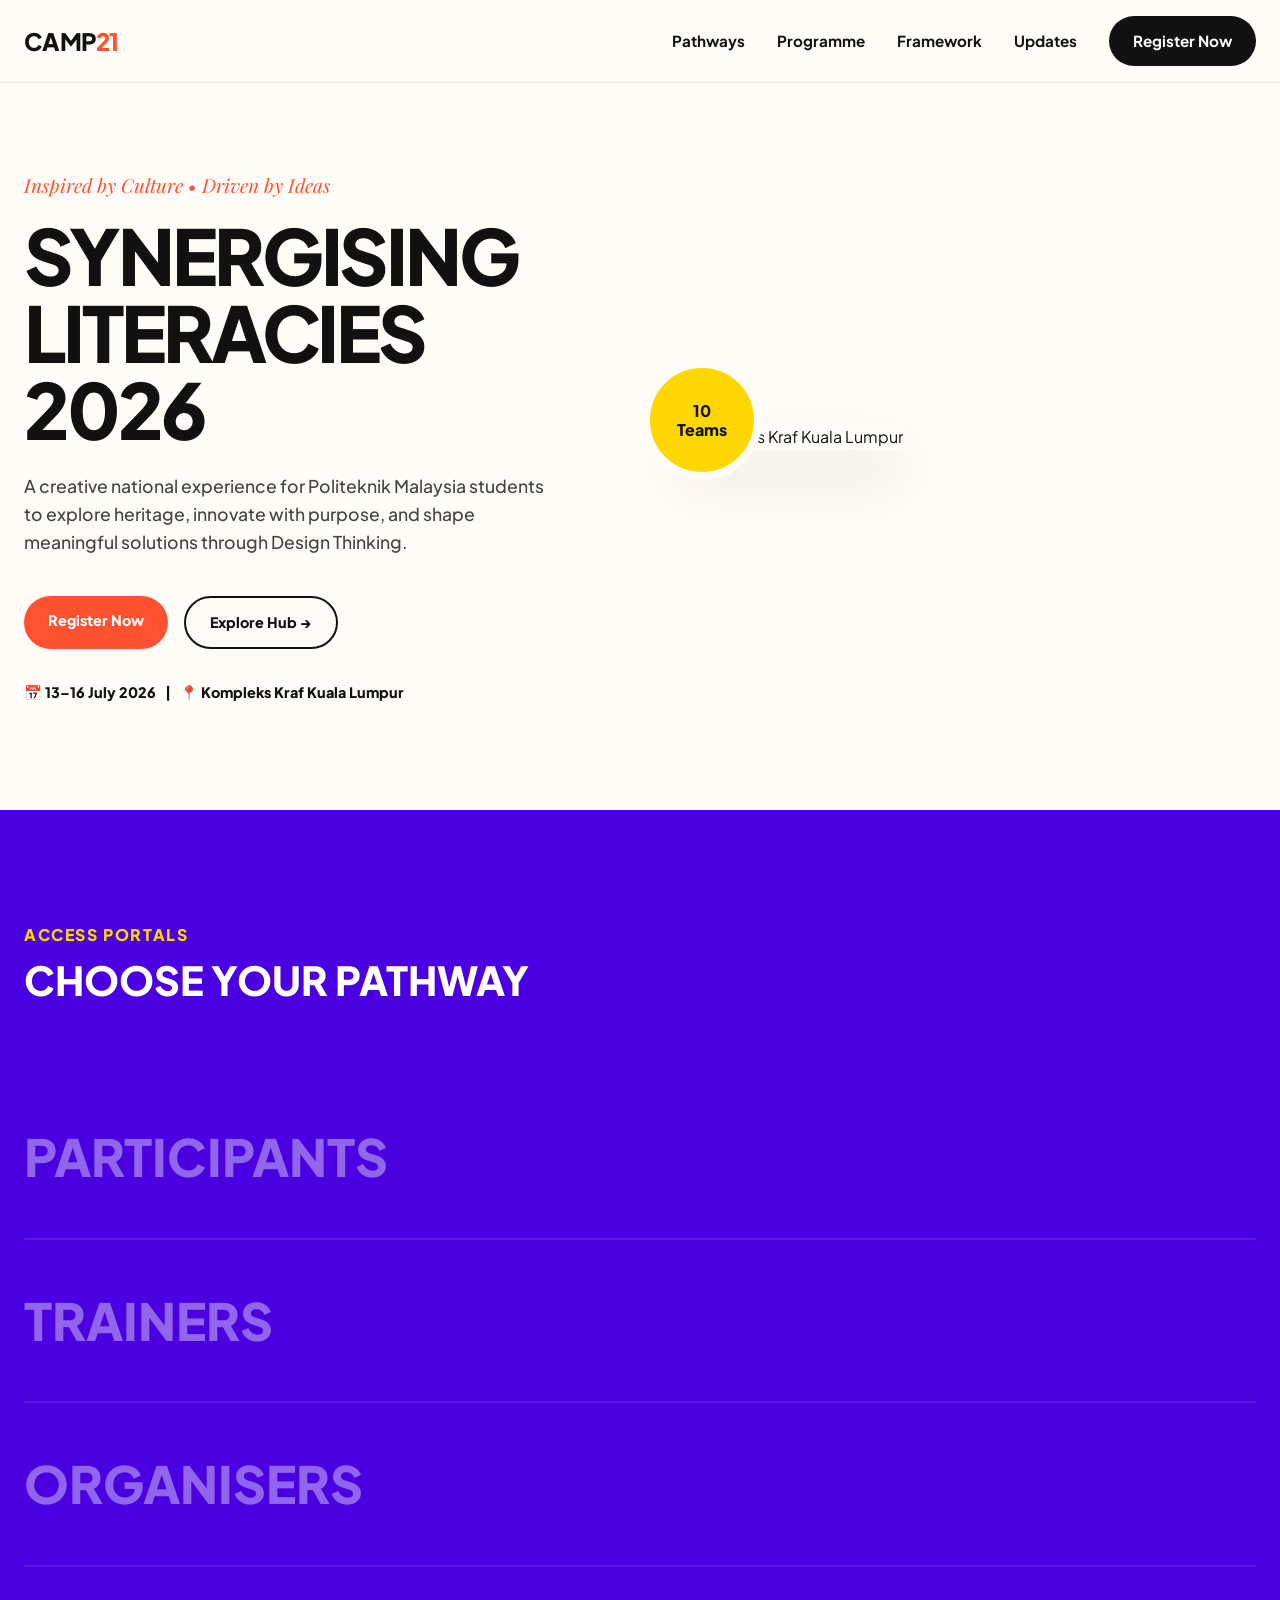
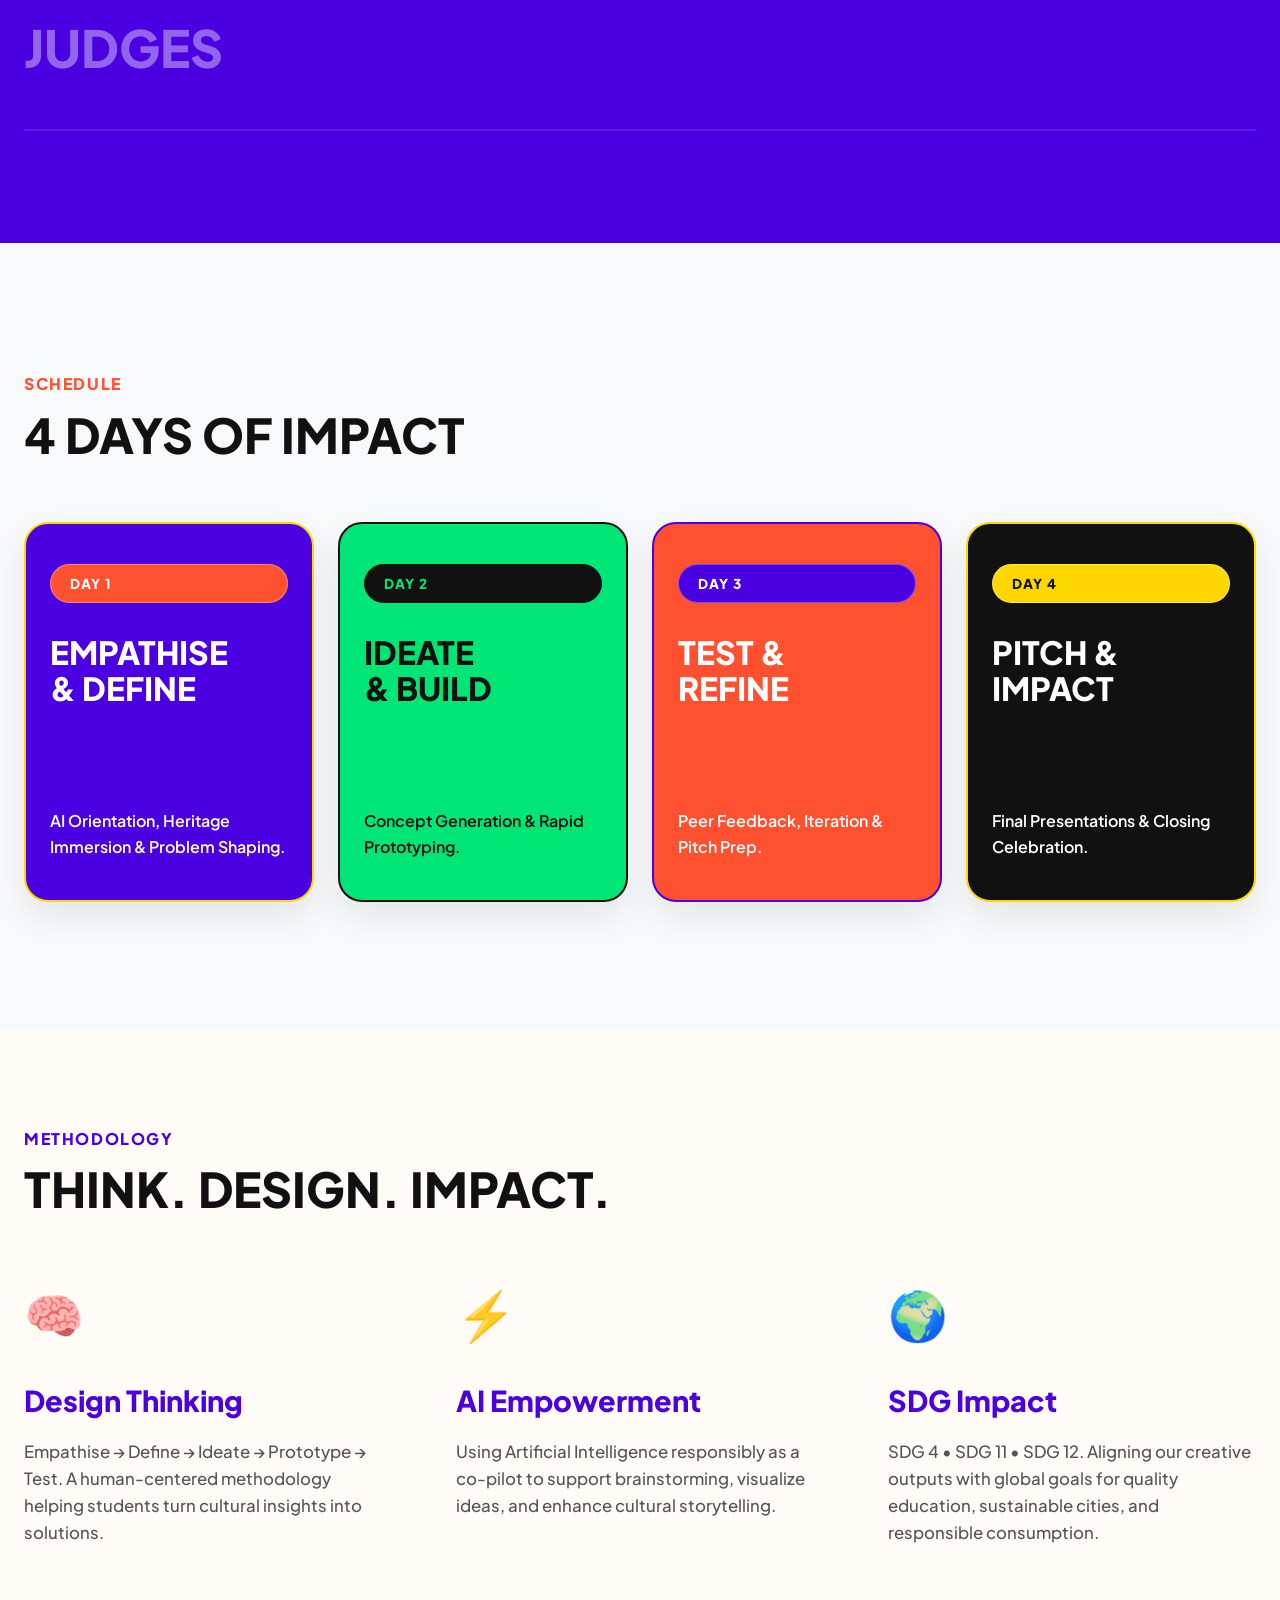
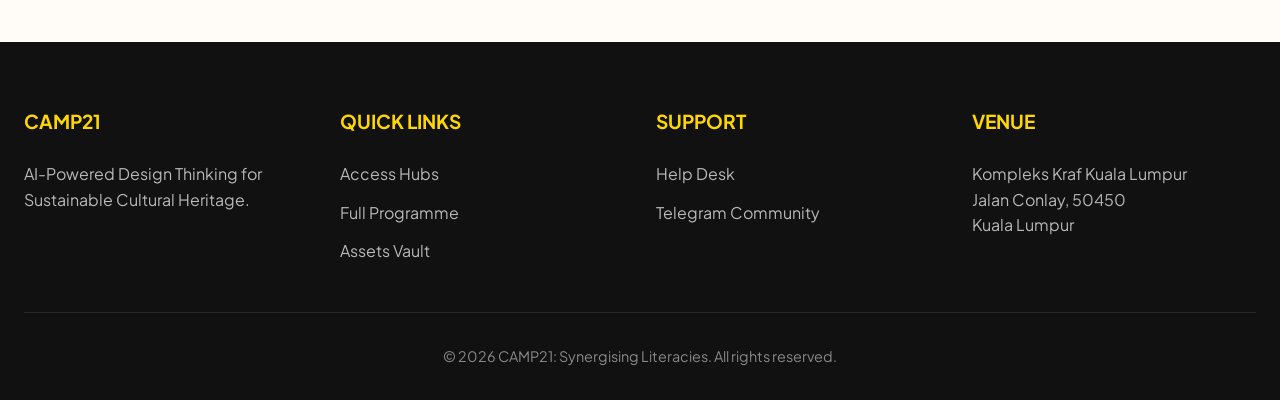
==== commit e0df513d: "Add files via upload" ====
--- a/index.html
+++ b/index.html
@@ -10,10 +10,9 @@
   
   <style>
     /* ==========================================================================
-       NEO-HERITAGE DESIGN SYSTEM
-       ========================================================================== */
+       NEO-HERITAGE DESIGN SYSTEM VARIABLES
+       ========================================================================= */
     :root {
-      /* Neo-Heritage Colors */
       --neo-ultraviolet: #4A00E0; 
       --neo-tangerine: #FF512F;   
       --neo-jade: #00E676;        
@@ -77,7 +76,7 @@
     .menu-btn { display: none; font-size: 1.5rem; background: none; border: none; cursor: pointer; color: var(--neo-ink); }
 
     /* ==========================================================================
-       ZONE 1: OPEN HERO (Unrestricted)
+       ZONE 1: OPEN HERO (Unrestricted, Free-Flowing Layout)
        ========================================================================== */
     .hero {
       padding: 10rem 0 6rem;
@@ -106,7 +105,7 @@
     .hero-visual { position: relative; }
     .hero-visual img {
       width: 100%; height: 600px; object-fit: cover;
-      border-radius: 200px 24px 24px 24px; /* Organic top-left curve */
+      border-radius: 200px 24px 24px 24px;
       box-shadow: 0 30px 60px rgba(0,0,0,0.1);
     }
     .hero-accent {
@@ -119,7 +118,7 @@
     }
 
     /* ==========================================================================
-       ZONE 2: FLUID PATHWAYS (Unboxed)
+       ZONE 2: FLUID PATHWAYS (Unboxed Links)
        ========================================================================== */
     .pathways { background-color: var(--neo-ultraviolet); padding: 7rem 0; color: #fff; }
     .pathways-header { margin-bottom: 4rem; }
@@ -145,7 +144,7 @@
     .fluid-row:hover .fluid-arrow { opacity: 1; transform: translateX(0); }
 
     /* ==========================================================================
-       ZONE 3: BENTO PROGRAMME SNAPSHOT (Strict Flow)
+       ZONE 3: BENTO PROGRAMME SNAPSHOT (Strict Stage Sequence Blocks)
        ========================================================================== */
     .programme { padding: 8rem 0; background-color: #F8F9FA; }
     .section-title { font-size: 3rem; font-weight: 900; text-transform: uppercase; margin-bottom: 3rem; }
@@ -184,7 +183,7 @@
     .bc-4 .day-badge { background-color: var(--neo-gold); color: var(--neo-ink); }
 
     /* ==========================================================================
-       ZONE 4: FLOATING FRAMEWORK (Unboxed)
+       ZONE 4: FLOATING FRAMEWORK (Spacious, Free-Flow Content)
        ========================================================================== */
     .framework { padding: 6rem 0; background-color: var(--bg-crisp); }
     .framework-grid { display: grid; grid-template-columns: repeat(3, 1fr); gap: 4rem; margin-top: 3rem; }
@@ -206,7 +205,7 @@
     .copyright { border-top: 1px solid rgba(255,255,255,0.1); padding-top: 2rem; text-align: center; color: rgba(255,255,255,0.5); font-size: 0.9rem; }
 
     /* ==========================================================================
-       RESPONSIVE DESIGN
+       RESPONSIVE BREAKPOINTS
        ========================================================================== */
     @media (max-width: 1024px) {
       .hero-grid { grid-template-columns: 1fr; }
@@ -230,7 +229,6 @@
 </head>
 <body>
 
-  <!-- HEADER -->
   <header>
     <div class="wide nav-wrap">
       <a href="#" class="brand">CAMP<span>21</span></a>
@@ -238,14 +236,13 @@
         <a href="#pathways">Pathways</a>
         <a href="#programme">Programme</a>
         <a href="#framework">Framework</a>
-        <a href="pages/gallery-walk.html">Gallery</a>
-        <a href="https://shorturl.at/Mo98y" target="_blank" class="btn-primary">Register Now</a>
+        <a href="pages/updates.html">Updates</a>
+        <a href="pages/registration.html" class="btn-primary">Register Now</a>
       </nav>
       <button class="menu-btn">☰</button>
     </div>
   </header>
 
-  <!-- ZONE 1: OPEN HERO -->
   <section class="hero">
     <div class="wide hero-grid">
       <div class="hero-copy reveal">
@@ -253,7 +250,7 @@
         <h1>Synergising<br>Literacies<br>2026</h1>
         <p>A creative national experience for Politeknik Malaysia students to explore heritage, innovate with purpose, and shape meaningful solutions through Design Thinking.</p>
         <div style="display: flex; gap: 1rem; flex-wrap: wrap;">
-          <a href="https://shorturl.at/Mo98y" target="_blank" class="btn-primary" style="background: var(--neo-tangerine);">Register Now</a>
+          <a href="pages/registration.html" class="btn-primary" style="background: var(--neo-tangerine);">Register Now</a>
           <a href="pages/participants.html" class="btn-primary" style="background: transparent; color: var(--neo-ink); border: 2px solid var(--neo-ink);">Explore Hub →</a>
         </div>
         <div style="margin-top: 2rem; font-weight: 800; font-size: 0.9rem;">
@@ -267,7 +264,6 @@
     </div>
   </section>
 
-  <!-- ZONE 2: FLUID PATHWAYS -->
   <section class="pathways" id="pathways">
     <div class="wide">
       <div class="pathways-header reveal">
@@ -301,35 +297,30 @@
     </div>
   </section>
 
-  <!-- ZONE 3: BENTO PROGRAMME SNAPSHOT -->
   <section class="programme" id="programme">
     <div class="wide">
       <span style="color: var(--neo-tangerine); font-weight: 900; letter-spacing: 0.1em; text-transform: uppercase;">Schedule</span>
       <h2 class="section-title">4 Days of Impact</h2>
       
       <div class="bento-grid">
-        <!-- Day 1 -->
         <article class="bento-card bc-1 reveal">
           <span class="day-badge">Day 1</span>
           <h3>Empathise<br>&amp; Define</h3>
           <p>AI Orientation, Heritage Immersion &amp; Problem Shaping.</p>
         </article>
 
-        <!-- Day 2 -->
         <article class="bento-card bc-2 reveal" style="transition-delay: 0.1s;">
           <span class="day-badge">Day 2</span>
           <h3>Ideate<br>&amp; Build</h3>
           <p>Concept Generation &amp; Rapid Prototyping.</p>
         </article>
 
-        <!-- Day 3 -->
         <article class="bento-card bc-3 reveal" style="transition-delay: 0.2s;">
           <span class="day-badge">Day 3</span>
           <h3>Test &amp;<br>Refine</h3>
           <p>Peer Feedback, Iteration &amp; Pitch Prep.</p>
         </article>
 
-        <!-- Day 4 -->
         <article class="bento-card bc-4 reveal" style="transition-delay: 0.3s;">
           <span class="day-badge">Day 4</span>
           <h3>Pitch &amp;<br>Impact</h3>
@@ -339,7 +330,6 @@
     </div>
   </section>
 
-  <!-- ZONE 4: FLOATING FRAMEWORK -->
   <section class="framework" id="framework">
     <div class="wide">
       <span style="color: var(--neo-ultraviolet); font-weight: 900; letter-spacing: 0.1em; text-transform: uppercase;">Methodology</span>
@@ -367,7 +357,6 @@
     </div>
   </section>
 
-  <!-- FOOTER -->
   <footer>
     <div class="wide">
       <div class="footer-grid">
@@ -380,7 +369,7 @@
           <ul>
             <li><a href="#pathways">Access Hubs</a></li>
             <li><a href="pages/programme.html">Full Programme</a></li>
-            <li><a href="pages/gallery-walk.html">Gallery Walk</a></li>
+            <li><a href="pages/resources.html">Assets Vault</a></li>
           </ul>
         </div>
         <div class="footer-col">
@@ -401,9 +390,7 @@
     </div>
   </footer>
 
-  <!-- JAVASCRIPT -->
   <script>
-    // Reveal Elements on Scroll
     const revealElements = document.querySelectorAll('.reveal');
     const revealOptions = { threshold: 0.1, rootMargin: "0px 0px -50px 0px" };
     
@@ -417,7 +404,6 @@
     
     revealElements.forEach(el => revealOnScroll.observe(el));
 
-    // Simple Mobile Menu Toggle
     const menuBtn = document.querySelector('.menu-btn');
     const navLinks = document.querySelector('.nav-links');
     
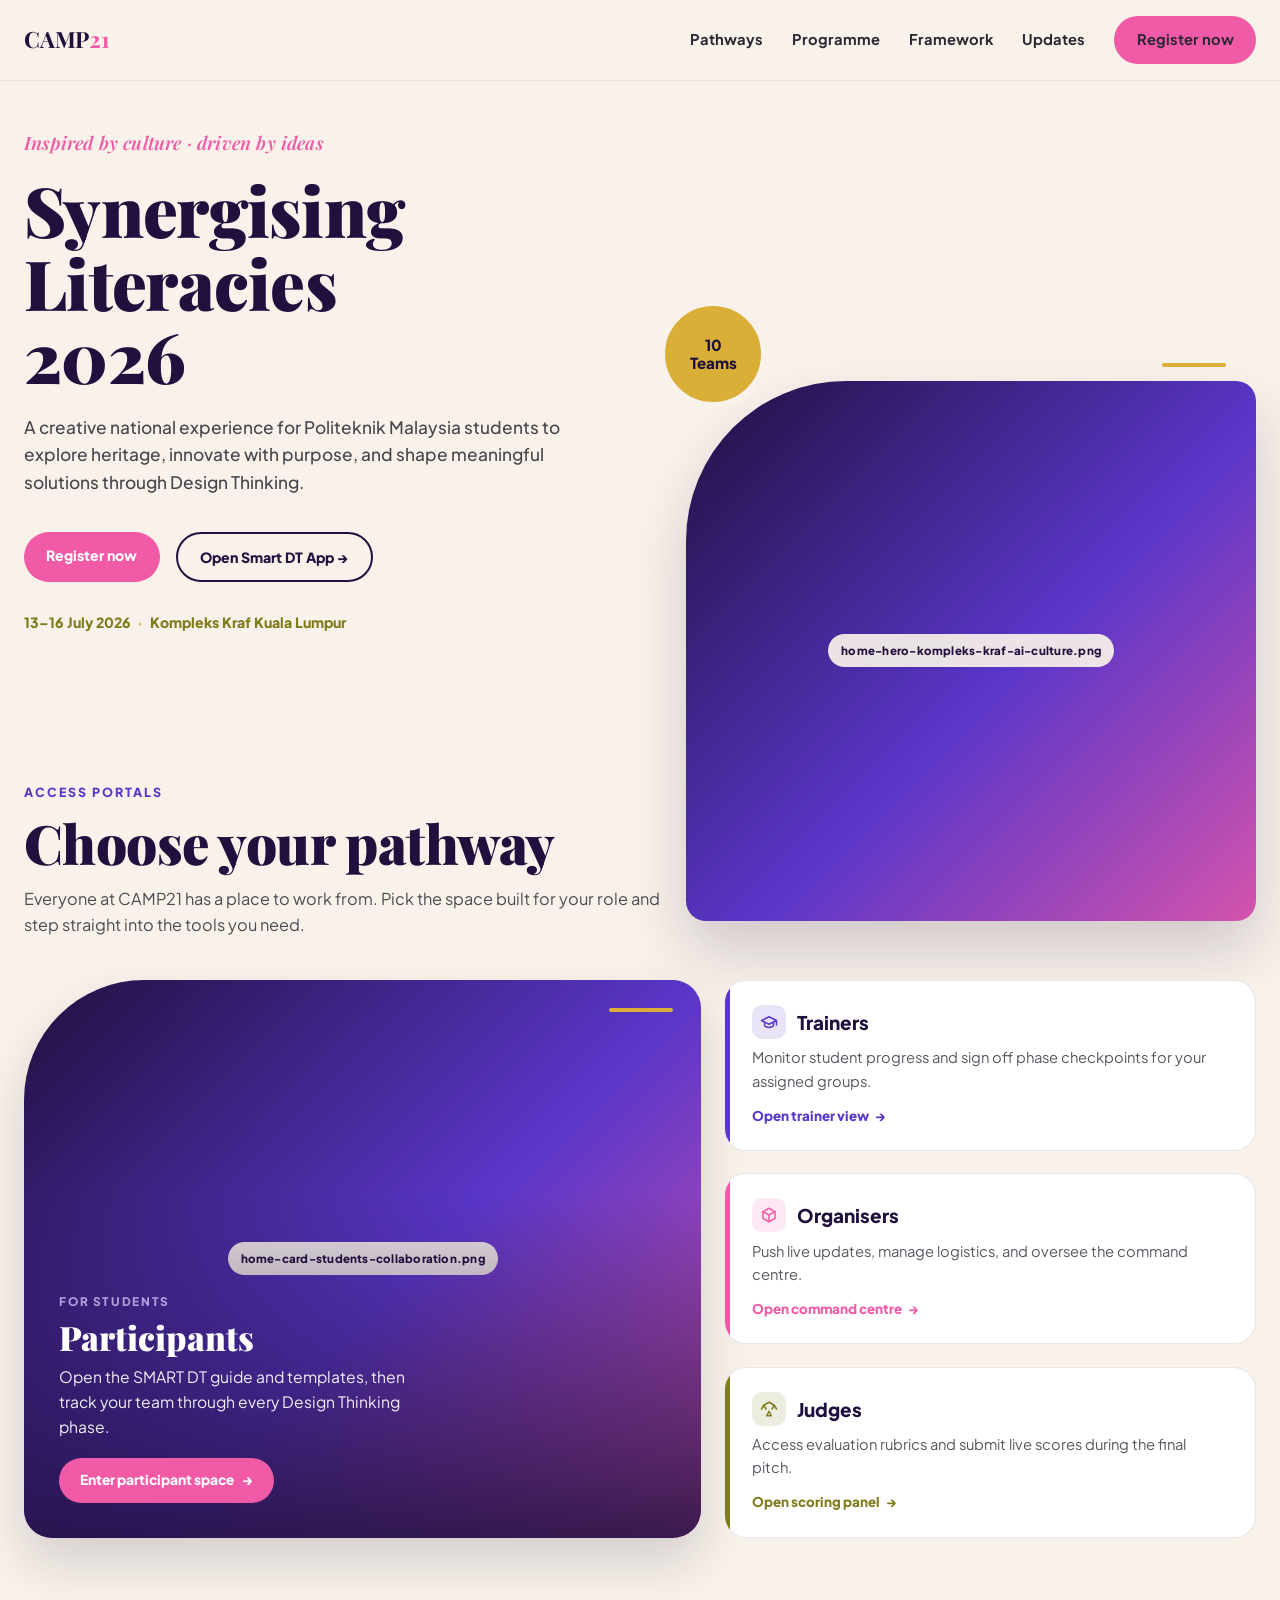
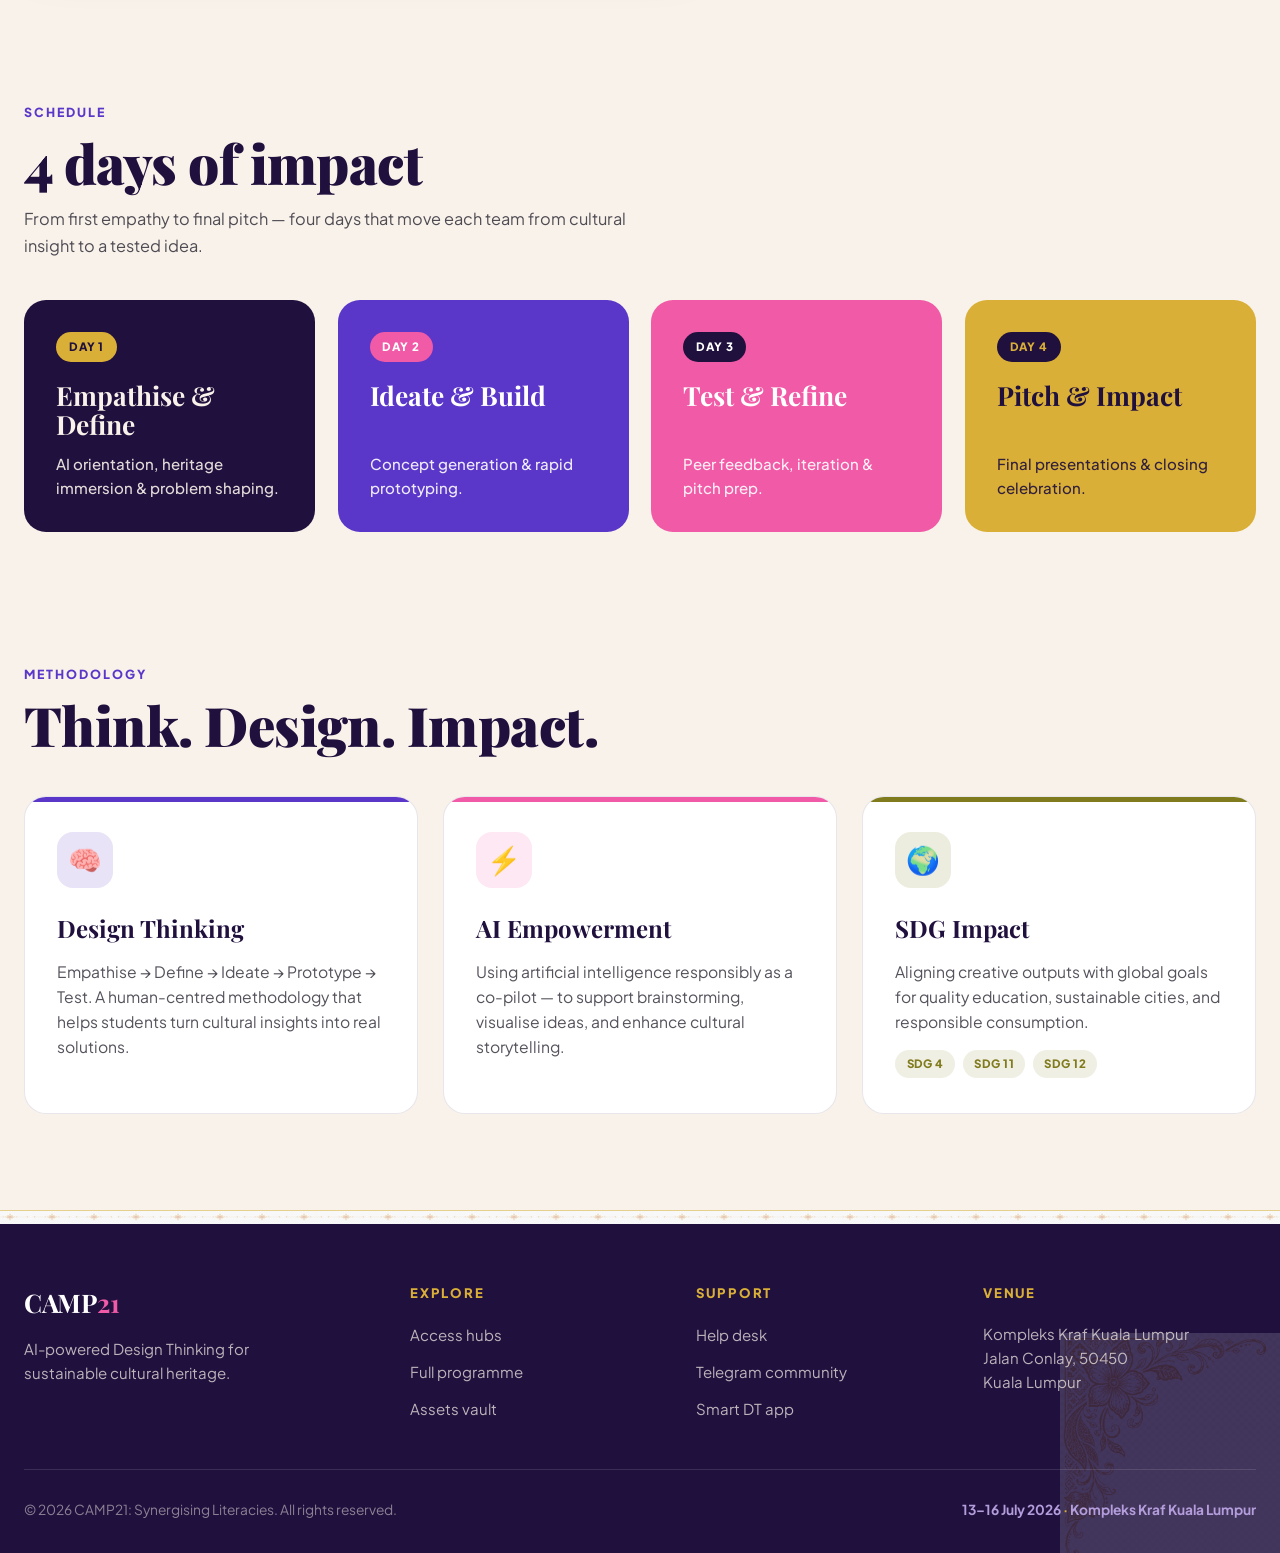
==== commit e397d77d: "Add files via upload" ====
--- a/index.html
+++ b/index.html
@@ -6,24 +6,24 @@
   <title>CAMP21: Synergising Literacies 2026</title>
   <link rel="preconnect" href="https://fonts.googleapis.com">
   <link rel="preconnect" href="https://fonts.gstatic.com" crossorigin>
-  <link href="https://fonts.googleapis.com/css2?family=Plus+Jakarta+Sans:wght@400;500;700;800;900&family=Playfair+Display:ital,wght@0,600;1,600&display=swap" rel="stylesheet">
-  
+  <link href="https://fonts.googleapis.com/css2?family=Plus+Jakarta+Sans:wght@400;500;700;800;900&family=Playfair+Display:ital,wght@0,700;0,900;1,600&display=swap" rel="stylesheet">
+
   <style>
     /* ==========================================================================
-       NEO-HERITAGE DESIGN SYSTEM VARIABLES
-       ========================================================================= */
+       CAMP21 — CORRECTED DESIGN SYSTEM
+       ========================================================================== */
     :root {
-      --neo-ultraviolet: #4A00E0; 
-      --neo-tangerine: #FF512F;   
-      --neo-jade: #00E676;        
-      --neo-gold: #FFD700;        
-      --neo-ink: #111111;
-      --bg-crisp: #FFFCF8;
-      
+      --indigo: #20103E;
+      --purple: #5A36C9;
+      --pink: #F05AA6;
+      --gold: #D9AF37;
+      --lavender: #B39DDB;
+      --cream: #F8F2EA;
+      --ink: #2B2733;
+      --olive: #807B1D;
+
       --font-sans: 'Plus Jakarta Sans', sans-serif;
       --font-serif: 'Playfair Display', serif;
-      
-      --radius-lg: 24px;
       --transition: all 0.4s cubic-bezier(0.16, 1, 0.3, 1);
     }
 
@@ -31,384 +31,498 @@
     html { scroll-behavior: smooth; }
     body {
       font-family: var(--font-sans);
-      background-color: var(--bg-crisp);
-      color: var(--neo-ink);
+      background-color: var(--cream);
+      color: var(--ink);
       line-height: 1.6;
       overflow-x: hidden;
     }
-    
     a { text-decoration: none; color: inherit; }
     ul { list-style: none; }
     .wide { width: min(100% - 48px, 1240px); margin-inline: auto; }
-    
-    /* Reveal Animation Class */
+
+    a:focus-visible, button:focus-visible {
+      outline: 2px solid var(--purple); outline-offset: 3px; border-radius: 4px;
+    }
+
+    /* scroll-margin so anchor jumps clear any sticky context */
+    section[id] { scroll-margin-top: 90px; }
+
+    /* reveal-on-scroll */
     .reveal { opacity: 0; transform: translateY(30px); transition: var(--transition); }
     .reveal.active { opacity: 1; transform: translateY(0); }
 
+    /* shared section heading */
+    .sec-head { max-width: 640px; margin-bottom: 2.6rem; }
+    .eyebrow {
+      display: inline-block; font-weight: 800; font-size: 0.78rem;
+      letter-spacing: 0.16em; text-transform: uppercase; color: var(--purple);
+      margin-bottom: 0.7rem;
+    }
+    .sec-head h2 {
+      font-family: var(--font-serif); font-weight: 900;
+      font-size: clamp(2.2rem, 4.4vw, 3.4rem);
+      line-height: 1.07; letter-spacing: -0.01em; color: var(--indigo);
+      margin-bottom: 0.9rem;
+    }
+    .sec-head p { font-size: 1.02rem; color: var(--ink); opacity: 0.82; }
+
+    /* ---------- image-slot helper (graceful before photos land) ---------- */
+    .img-slot { position: absolute; inset: 0; display: grid; place-items: center; overflow: hidden;
+      background: linear-gradient(135deg, var(--indigo) 0%, var(--purple) 55%, var(--pink) 110%); }
+    .img-slot img { width: 100%; height: 100%; object-fit: cover; display: block; }
+    .img-slot .slot-tag { position: absolute; padding: 0.45rem 0.8rem; border-radius: 999px;
+      background: rgba(248,242,234,0.92); color: var(--indigo); font-size: 0.72rem; font-weight: 800;
+      letter-spacing: 0.02em; pointer-events: none; }
+
     /* ==========================================================================
        HEADER & NAVIGATION
        ========================================================================== */
     header {
-      position: fixed;
-      top: 0; left: 0; right: 0;
-      background: rgba(255, 252, 248, 0.95);
+      position: fixed; top: 0; left: 0; right: 0; z-index: 1000;
+      background: rgba(248, 242, 234, 0.95);
       backdrop-filter: blur(10px);
-      z-index: 1000;
-      border-bottom: 1px solid rgba(17, 17, 17, 0.05);
+      border-bottom: 1px solid rgba(32, 16, 62, 0.08);
       padding: 1rem 0;
     }
     .nav-wrap { display: flex; align-items: center; justify-content: space-between; }
-    .brand { font-weight: 900; font-size: 1.5rem; color: var(--neo-ink); letter-spacing: -0.03em; }
-    .brand span { color: var(--neo-tangerine); }
-    
-    .nav-links { display: flex; gap: 2rem; align-items: center; }
-    .nav-links a { font-weight: 700; font-size: 0.95rem; transition: color 0.3s ease; }
-    .nav-links a:hover { color: var(--neo-tangerine); }
-    
+    .brand { font-family: var(--font-serif); font-weight: 700; font-size: 1.4rem; color: var(--indigo); letter-spacing: -0.01em; }
+    .brand span { color: var(--pink); }
+
+    .nav-links { display: flex; gap: 1.8rem; align-items: center; }
+    .nav-links a { font-weight: 700; font-size: 0.92rem; color: var(--ink); transition: color 0.3s ease; }
+    .nav-links a:hover { color: var(--purple); }
+
     .btn-primary {
-      background: var(--neo-ink); color: #fff;
-      padding: 0.8rem 1.5rem; border-radius: 999px;
-      font-weight: 800; font-size: 0.9rem;
+      background: var(--pink); color: #fff;
+      padding: 0.75rem 1.4rem; border-radius: 999px;
+      font-weight: 800; font-size: 0.88rem; display: inline-block;
       transition: var(--transition);
     }
-    .btn-primary:hover { background: var(--neo-ultraviolet); transform: translateY(-2px); }
-    
-    .menu-btn { display: none; font-size: 1.5rem; background: none; border: none; cursor: pointer; color: var(--neo-ink); }
-
-    /* ==========================================================================
-       ZONE 1: OPEN HERO (Unrestricted, Free-Flowing Layout)
-       ========================================================================== */
-    .hero {
-      padding: 10rem 0 6rem;
-      min-height: 90vh;
-      display: flex; align-items: center;
-      position: relative;
-    }
-    .hero-grid { display: grid; grid-template-columns: 1fr 1fr; gap: 4rem; align-items: center; }
-    
-    .hero-copy { position: relative; z-index: 2; }
+    .btn-primary:hover { background: var(--purple); transform: translateY(-2px); }
+
+    .btn-outline {
+      background: transparent; color: var(--indigo); border: 2px solid var(--indigo);
+      padding: 0.75rem 1.4rem; border-radius: 999px;
+      font-weight: 800; font-size: 0.88rem; display: inline-block;
+      transition: var(--transition);
+    }
+    .btn-outline:hover { background: var(--indigo); color: #fff; }
+
+    .menu-btn { display: none; font-size: 1.5rem; background: none; border: none; cursor: pointer; color: var(--indigo); }
+
+    /* ==========================================================================
+       HERO
+       ========================================================================== */
+    .hero { padding: 8rem 0 5rem; display: flex; align-items: center; position: relative; }
+    .hero-grid { display: grid; grid-template-columns: 1.05fr 1fr; gap: 4rem; align-items: center; }
+
     .hero-tagline {
-      font-family: var(--font-serif); font-style: italic;
-      color: var(--neo-tangerine); font-size: 1.2rem;
-      margin-bottom: 1rem; display: block;
+      font-family: var(--font-serif); font-style: italic; font-weight: 600;
+      color: var(--pink); font-size: 1.15rem; margin-bottom: 1rem; display: block; letter-spacing: 0.01em;
     }
     .hero h1 {
-      font-size: clamp(3rem, 6vw, 5.5rem);
-      font-weight: 900; line-height: 1; letter-spacing: -0.04em;
-      margin-bottom: 1.5rem; text-transform: uppercase;
-    }
-    .hero p {
-      font-size: 1.1rem; font-weight: 500; color: #444;
-      max-width: 90%; margin-bottom: 2.5rem;
-    }
-    
+      font-family: var(--font-serif);
+      font-size: clamp(2.8rem, 5.4vw, 4.8rem);
+      font-weight: 900; line-height: 1.05; letter-spacing: -0.01em; color: var(--indigo); margin-bottom: 1.4rem;
+    }
+    .hero p { font-size: 1.08rem; font-weight: 500; color: var(--ink); max-width: 92%; margin-bottom: 2.2rem; opacity: 0.85; }
+    .hero-actions { display: flex; gap: 1rem; flex-wrap: wrap; margin-bottom: 1.8rem; }
+    .hero-meta { font-weight: 800; font-size: 0.88rem; color: var(--olive); display: flex; gap: 0.4rem; align-items: center; flex-wrap: wrap; }
+    .hero-meta .dot { color: var(--gold); }
+
     .hero-visual { position: relative; }
-    .hero-visual img {
-      width: 100%; height: 600px; object-fit: cover;
-      border-radius: 200px 24px 24px 24px;
-      box-shadow: 0 30px 60px rgba(0,0,0,0.1);
+    .hero-visual .img-slot {
+      width: 100%; height: 540px; border-radius: 160px 20px 20px 20px;
+      box-shadow: 0 30px 60px rgba(32, 16, 62, 0.18);
     }
     .hero-accent {
-      position: absolute; bottom: -30px; left: -30px;
-      width: 120px; height: 120px;
-      background: var(--neo-gold); border-radius: 50%;
-      display: grid; place-items: center;
-      font-weight: 900; text-align: center; line-height: 1.2;
-      border: 8px solid var(--bg-crisp);
-    }
-
-    /* ==========================================================================
-       ZONE 2: FLUID PATHWAYS (Unboxed Links)
-       ========================================================================== */
-    .pathways { background-color: var(--neo-ultraviolet); padding: 7rem 0; color: #fff; }
-    .pathways-header { margin-bottom: 4rem; }
-    .pathways-header h2 { font-size: 2.5rem; font-weight: 900; text-transform: uppercase; margin-bottom: 1rem; }
-    
-    .fluid-row {
-      display: flex; align-items: center; justify-content: space-between;
-      padding: 2.5rem 0; border-bottom: 2px solid rgba(255,255,255,0.1);
-      transition: var(--transition); cursor: pointer;
-    }
-    .fluid-row:hover { padding-left: 2rem; padding-right: 1rem; border-bottom-color: var(--neo-tangerine); }
-    
-    .fluid-title {
-      font-size: clamp(2rem, 4vw, 3.5rem); font-weight: 900; text-transform: uppercase;
-      color: rgba(255,255,255,0.4); transition: var(--transition);
-    }
-    .fluid-row:hover .fluid-title { color: #fff; }
-    
-    .fluid-desc { font-weight: 500; max-width: 300px; color: rgba(255,255,255,0.7); opacity: 0; transition: var(--transition); }
-    .fluid-row:hover .fluid-desc { opacity: 1; }
-    
-    .fluid-arrow { font-size: 3rem; color: var(--neo-gold); opacity: 0; transform: translateX(-20px); transition: var(--transition); }
-    .fluid-row:hover .fluid-arrow { opacity: 1; transform: translateX(0); }
-
-    /* ==========================================================================
-       ZONE 3: BENTO PROGRAMME SNAPSHOT (Strict Stage Sequence Blocks)
-       ========================================================================== */
-    .programme { padding: 8rem 0; background-color: #F8F9FA; }
-    .section-title { font-size: 3rem; font-weight: 900; text-transform: uppercase; margin-bottom: 3rem; }
-    
-    .bento-grid { display: grid; grid-template-columns: repeat(4, 1fr); gap: 1.5rem; }
-    
+      position: absolute; bottom: -28px; left: -28px; width: 110px; height: 110px;
+      background: var(--gold); border-radius: 50%; display: grid; place-items: center;
+      font-weight: 900; text-align: center; line-height: 1.2; color: var(--indigo);
+      border: 7px solid var(--cream); font-size: 0.95rem; z-index: 2;
+    }
+    .hero-gold-line { position: absolute; top: -18px; right: 30px; width: 64px; height: 4px; background: var(--gold); border-radius: 2px; z-index: 2; }
+
+    /* ==========================================================================
+       CHOOSE YOUR PATHWAY
+       ========================================================================== */
+    .pathways { padding: 4rem 0 6rem; }
+    .pathways-grid {
+      display: grid; grid-template-columns: 1.12fr 0.88fr; grid-template-rows: repeat(3, 1fr); gap: 1.4rem;
+    }
+    .lead-card {
+      grid-column: 1; grid-row: 1 / 4; position: relative; min-height: 460px;
+      border-radius: 120px 28px 28px 28px; overflow: hidden;
+      box-shadow: 0 24px 50px rgba(32, 16, 62, 0.16); transition: var(--transition);
+      display: flex; flex-direction: column; justify-content: flex-end; isolation: isolate;
+    }
+    .lead-card::after {
+      content: ""; position: absolute; inset: 0; z-index: 1;
+      background: linear-gradient(180deg, rgba(32,16,62,0) 38%, rgba(32,16,62,0.86) 100%);
+    }
+    .lead-card .img-slot { z-index: 0; }
+    .lead-card:hover { transform: translateY(-4px); box-shadow: 0 30px 64px rgba(32, 16, 62, 0.24); }
+    .lead-gold-line { position: absolute; top: 28px; right: 28px; z-index: 2; width: 64px; height: 4px; background: var(--gold); border-radius: 2px; }
+    .lead-body { position: relative; z-index: 2; padding: 2.2rem; color: #fff; }
+    .lead-body .role-kicker { font-weight: 800; font-size: 0.74rem; letter-spacing: 0.14em; text-transform: uppercase; color: var(--lavender); margin-bottom: 0.5rem; display: block; }
+    .lead-body h3 { font-family: var(--font-serif); font-weight: 900; font-size: 2.1rem; line-height: 1.05; margin-bottom: 0.5rem; }
+    .lead-body p { font-size: 0.98rem; opacity: 0.92; max-width: 34ch; margin-bottom: 1.2rem; }
+    .lead-cta { display: inline-flex; align-items: center; gap: 0.5rem; background: var(--pink); color: #fff; font-weight: 800; font-size: 0.86rem; padding: 0.7rem 1.3rem; border-radius: 999px; transition: var(--transition); }
+    .lead-card:hover .lead-cta { background: var(--gold); color: var(--indigo); }
+    .lead-cta .arr { transition: transform 0.3s ease; }
+    .lead-card:hover .lead-cta .arr { transform: translateX(4px); }
+
+    .role-card {
+      position: relative; background: #FFFFFF; border: 1px solid rgba(32, 16, 62, 0.10);
+      border-radius: 22px; padding: 1.5rem 1.7rem; display: flex; flex-direction: column; justify-content: center;
+      transition: var(--transition); overflow: hidden;
+    }
+    .role-card::before { content: ""; position: absolute; left: 0; top: 0; bottom: 0; width: 5px; background: var(--accent, var(--purple)); transition: var(--transition); }
+    .role-card:hover { transform: translateY(-4px); border-color: rgba(32, 16, 62, 0.04); box-shadow: 0 18px 40px rgba(32, 16, 62, 0.12); }
+    .role-card:hover::before { width: 8px; }
+    .role-top { display: flex; align-items: center; gap: 0.7rem; margin-bottom: 0.45rem; }
+    .role-chip { width: 34px; height: 34px; border-radius: 10px; flex: none; background: color-mix(in srgb, var(--accent) 14%, white); color: var(--accent); display: grid; place-items: center; }
+    .role-chip svg { width: 18px; height: 18px; }
+    .role-card h3 { font-size: 1.18rem; font-weight: 800; color: var(--indigo); }
+    .role-card p { font-size: 0.92rem; color: var(--ink); opacity: 0.78; margin-bottom: 0.7rem; }
+    .role-link { display: inline-flex; align-items: center; gap: 0.4rem; font-weight: 800; font-size: 0.84rem; color: var(--accent); }
+    .role-link .arr { transition: transform 0.3s ease; }
+    .role-card:hover .role-link .arr { transform: translateX(4px); }
+
+    /* ==========================================================================
+       PROGRAMME — 4 Days of Impact
+       ========================================================================== */
+    .programme { padding: 4rem 0; }
+    .bento-grid { display: grid; grid-template-columns: repeat(4, 1fr); gap: 1.4rem; }
     .bento-card {
-      border-radius: var(--radius-lg); padding: 2.5rem 1.5rem;
-      display: flex; flex-direction: column; position: relative;
-      border: 2px solid var(--neo-gold);
-      box-shadow: 0 15px 35px rgba(0, 0, 0, 0.08);
-      transition: var(--transition); min-height: 380px;
-    }
-    .bento-card:hover { transform: translateY(-10px); box-shadow: 0 25px 50px rgba(0, 0, 0, 0.15); }
-    
-    .bento-card h3 { font-size: 2rem; font-weight: 900; text-transform: uppercase; line-height: 1.1; margin-bottom: 1rem; }
-    .bento-card p { font-weight: 600; font-size: 1rem; margin-top: auto; }
+      border-radius: 22px; padding: 2rem; min-height: 230px;
+      display: flex; flex-direction: column; transition: var(--transition);
+    }
+    .bento-card:hover { transform: translateY(-8px); box-shadow: 0 24px 50px rgba(32, 16, 62, 0.18); }
     .day-badge {
-      display: inline-table; font-weight: 900; font-size: 0.85rem;
-      padding: 0.5rem 1.2rem; border-radius: 999px; margin-bottom: 2rem;
-      letter-spacing: 0.08em; text-transform: uppercase;
-      border: 1px solid rgba(255, 255, 255, 0.3);
-    }
-
-    /* Bento Colors */
-    .bc-1 { background-color: var(--neo-ultraviolet); color: #fff; }
-    .bc-1 .day-badge { background-color: var(--neo-tangerine); color: #fff; }
-    
-    .bc-2 { background-color: var(--neo-jade); color: var(--neo-ink); border-color: var(--neo-ink); }
-    .bc-2 .day-badge { background-color: var(--neo-ink); color: var(--neo-jade); border-color: var(--neo-ink); }
-    
-    .bc-3 { background-color: var(--neo-tangerine); color: #fff; border-color: var(--neo-ultraviolet); }
-    .bc-3 .day-badge { background-color: var(--neo-ultraviolet); color: #fff; }
-    
-    .bc-4 { background-color: var(--neo-ink); color: #fff; }
-    .bc-4 .day-badge { background-color: var(--neo-gold); color: var(--neo-ink); }
-
-    /* ==========================================================================
-       ZONE 4: FLOATING FRAMEWORK (Spacious, Free-Flow Content)
-       ========================================================================== */
-    .framework { padding: 6rem 0; background-color: var(--bg-crisp); }
-    .framework-grid { display: grid; grid-template-columns: repeat(3, 1fr); gap: 4rem; margin-top: 3rem; }
-    
-    .floating-col { position: relative; }
-    .floating-col h3 { font-size: 1.8rem; font-weight: 900; color: var(--neo-ultraviolet); margin-bottom: 1rem; }
-    .floating-col p { font-size: 1.05rem; color: #555; font-weight: 500; }
-    .fw-icon { font-size: 3rem; margin-bottom: 1.5rem; color: var(--neo-tangerine); }
+      align-self: flex-start; font-weight: 800; font-size: 0.72rem; letter-spacing: 0.08em; text-transform: uppercase;
+      padding: 0.35rem 0.8rem; border-radius: 999px; margin-bottom: 1.2rem;
+    }
+    .bento-card h3 { font-family: var(--font-serif); font-weight: 700; font-size: 1.65rem; line-height: 1.1; margin-bottom: 0.8rem; }
+    .bento-card p { font-weight: 500; font-size: 0.94rem; margin-top: auto; opacity: 0.9; }
+
+    .bc-1 { background: var(--indigo); color: var(--cream); }
+    .bc-1 .day-badge { background: var(--gold); color: var(--indigo); }
+    .bc-2 { background: var(--purple); color: #fff; }
+    .bc-2 .day-badge { background: var(--pink); color: #fff; }
+    .bc-3 { background: var(--pink); color: #fff; }
+    .bc-3 .day-badge { background: var(--indigo); color: #fff; }
+    .bc-4 { background: var(--gold); color: var(--indigo); }
+    .bc-4 .day-badge { background: var(--indigo); color: var(--gold); }
+
+    /* ==========================================================================
+       FRAMEWORK — Think. Design. Impact.
+       ========================================================================== */
+    .framework { padding: 4rem 0 6rem; }
+    .framework-grid { display: grid; grid-template-columns: repeat(3, 1fr); gap: 1.6rem; }
+    .fw-card {
+      position: relative; background: #FFFFFF; border: 1px solid rgba(32, 16, 62, 0.10);
+      border-radius: 22px; padding: 2.2rem 2rem; overflow: hidden; transition: var(--transition);
+    }
+    .fw-card::before { content: ""; position: absolute; top: 0; left: 0; right: 0; height: 5px; background: var(--accent, var(--purple)); transition: var(--transition); }
+    .fw-card:hover { transform: translateY(-6px); box-shadow: 0 22px 46px rgba(32, 16, 62, 0.12); }
+    .fw-card:hover::before { height: 8px; }
+    .fw-icon {
+      width: 56px; height: 56px; border-radius: 16px; display: grid; place-items: center;
+      font-size: 1.7rem; margin-bottom: 1.3rem;
+      background: color-mix(in srgb, var(--accent) 14%, white);
+    }
+    .fw-card h3 { font-family: var(--font-serif); font-weight: 700; font-size: 1.5rem; color: var(--indigo); margin-bottom: 0.7rem; }
+    .fw-card p { font-size: 0.98rem; color: var(--ink); opacity: 0.8; }
+    .fw-card .tags { margin-top: 1rem; display: flex; gap: 0.5rem; flex-wrap: wrap; }
+    .fw-card .tag { font-size: 0.72rem; font-weight: 800; letter-spacing: 0.04em; color: var(--accent);
+      background: color-mix(in srgb, var(--accent) 12%, white); padding: 0.3rem 0.7rem; border-radius: 999px; }
 
     /* ==========================================================================
        FOOTER
        ========================================================================== */
-    footer { background-color: var(--neo-ink); color: #fff; padding: 4rem 0 2rem; }
-    .footer-grid { display: grid; grid-template-columns: repeat(4, 1fr); gap: 2rem; margin-bottom: 3rem; }
-    .footer-col h4 { color: var(--neo-gold); font-size: 1.2rem; margin-bottom: 1.5rem; text-transform: uppercase; }
-    .footer-col ul { display: flex; flex-direction: column; gap: 0.8rem; }
-    .footer-col a { color: rgba(255,255,255,0.7); transition: color 0.3s; }
-    .footer-col a:hover { color: var(--neo-tangerine); }
-    .copyright { border-top: 1px solid rgba(255,255,255,0.1); padding-top: 2rem; text-align: center; color: rgba(255,255,255,0.5); font-size: 0.9rem; }
-
-    /* ==========================================================================
-       RESPONSIVE BREAKPOINTS
+    footer { position: relative; background: var(--indigo); color: #fff; padding: 4.5rem 0 2rem; overflow: hidden; isolation: isolate; }
+    footer::before {
+      content: ""; position: absolute; top: 0; left: 0; right: 0; height: 14px; z-index: 2;
+      background: url("assets/decor/gold-divider.png") repeat-x center / auto 14px;
+      background-color: transparent; box-shadow: inset 0 1px 0 rgba(217,175,55,0.55);
+    }
+    .footer-decor {
+      position: absolute; right: -10px; bottom: -10px; width: 230px; height: 230px;
+      background: url("assets/decor/batik-corner-gold.png") no-repeat bottom right / contain;
+      opacity: 0.16; z-index: 0; pointer-events: none;
+    }
+    .footer-grid { position: relative; z-index: 1; display: grid; grid-template-columns: 1.4fr 1fr 1fr 1.1fr; gap: 2.4rem; margin-bottom: 3rem; }
+    .footer-brand .brand { font-family: var(--font-serif); font-weight: 700; font-size: 1.6rem; color: #fff; display: inline-block; margin-bottom: 0.9rem; }
+    .footer-brand .brand span { color: var(--pink); }
+    .footer-brand p { color: rgba(248,242,234,0.72); max-width: 260px; font-size: 0.94rem; }
+    .footer-col h4 { color: var(--gold); font-size: 0.82rem; font-weight: 800; letter-spacing: 0.14em; text-transform: uppercase; margin-bottom: 1.2rem; }
+    .footer-col ul { display: flex; flex-direction: column; gap: 0.7rem; }
+    .footer-col a, .footer-col p { color: rgba(248,242,234,0.72); font-size: 0.94rem; transition: color 0.3s ease; }
+    .footer-col a:hover { color: var(--pink); }
+    .footer-meta { position: relative; z-index: 1; border-top: 1px solid rgba(248,242,234,0.12); padding-top: 1.8rem; margin-top: 0.5rem;
+      display: flex; justify-content: space-between; align-items: center; gap: 1rem; flex-wrap: wrap; }
+    .footer-meta .copyright { color: rgba(248,242,234,0.5); font-size: 0.86rem; }
+    .footer-meta .dates { color: var(--lavender); font-weight: 700; font-size: 0.86rem; }
+    .footer-meta .dates .dot { color: var(--gold); }
+
+    /* ==========================================================================
+       RESPONSIVE
        ========================================================================== */
     @media (max-width: 1024px) {
       .hero-grid { grid-template-columns: 1fr; }
-      .hero-visual img { height: 400px; border-radius: 100px 24px 24px 24px; }
+      .hero-visual .img-slot { height: 380px; border-radius: 90px 20px 20px 20px; }
       .bento-grid { grid-template-columns: repeat(2, 1fr); }
-      .framework-grid { grid-template-columns: 1fr; gap: 2rem; }
-      .footer-grid { grid-template-columns: repeat(2, 1fr); }
-    }
-
+      .framework-grid { grid-template-columns: 1fr; }
+    }
+    @media (max-width: 900px) {
+      .pathways-grid { grid-template-columns: 1fr; grid-template-rows: none; }
+      .lead-card { grid-column: 1; grid-row: auto; min-height: 420px; }
+      .footer-grid { grid-template-columns: repeat(2, 1fr); gap: 2rem 2.4rem; }
+      .footer-brand { grid-column: 1 / -1; }
+    }
     @media (max-width: 768px) {
       .nav-links { display: none; }
       .menu-btn { display: block; }
-      .fluid-row { flex-direction: column; align-items: flex-start; gap: 1rem; padding: 1.5rem 0; }
-      .fluid-row:hover { padding-left: 0; }
-      .fluid-desc { opacity: 1; margin-bottom: 1rem; }
-      .fluid-arrow { display: none; }
+      .hero { padding: 6.5rem 0 3rem; }
+      .hero p { max-width: 100%; }
+      .lead-card { border-radius: 70px 22px 22px 22px; }
       .bento-grid { grid-template-columns: 1fr; }
       .footer-grid { grid-template-columns: 1fr; }
+      .footer-meta { justify-content: flex-start; }
+    }
+
+    /* keep content visible if motion is reduced or JS is off */
+    @media (prefers-reduced-motion: reduce) {
+      *, *::before, *::after { transition: none !important; }
+      .reveal { opacity: 1; transform: none; }
     }
   </style>
+  <noscript><style>.reveal { opacity: 1; transform: none; }</style></noscript>
 </head>
 <body>
 
+  <!-- ============================ HEADER ============================ -->
   <header>
     <div class="wide nav-wrap">
       <a href="#" class="brand">CAMP<span>21</span></a>
-      <nav class="nav-links">
+      <nav class="nav-links" aria-label="Primary">
         <a href="#pathways">Pathways</a>
         <a href="#programme">Programme</a>
         <a href="#framework">Framework</a>
         <a href="pages/updates.html">Updates</a>
-        <a href="pages/registration.html" class="btn-primary">Register Now</a>
+        <a href="pages/registration.html" class="btn-primary">Register now</a>
       </nav>
-      <button class="menu-btn">☰</button>
+      <button class="menu-btn" aria-label="Open menu">&#9776;</button>
     </div>
   </header>
 
+  <!-- ============================ HERO ============================ -->
   <section class="hero">
     <div class="wide hero-grid">
       <div class="hero-copy reveal">
-        <span class="hero-tagline">Inspired by Culture • Driven by Ideas</span>
+        <span class="hero-tagline">Inspired by culture &middot; driven by ideas</span>
         <h1>Synergising<br>Literacies<br>2026</h1>
         <p>A creative national experience for Politeknik Malaysia students to explore heritage, innovate with purpose, and shape meaningful solutions through Design Thinking.</p>
-        <div style="display: flex; gap: 1rem; flex-wrap: wrap;">
-          <a href="pages/registration.html" class="btn-primary" style="background: var(--neo-tangerine);">Register Now</a>
-          <a href="pages/participants.html" class="btn-primary" style="background: transparent; color: var(--neo-ink); border: 2px solid var(--neo-ink);">Explore Hub →</a>
+        <div class="hero-actions">
+          <a href="pages/registration.html" class="btn-primary">Register now</a>
+          <a href="https://smart-dt-project.netlify.app/welcome.html" target="_blank" rel="noopener" class="btn-outline">Open Smart DT App &rarr;</a>
         </div>
-        <div style="margin-top: 2rem; font-weight: 800; font-size: 0.9rem;">
-          📅 13–16 July 2026 &nbsp; | &nbsp; 📍 Kompleks Kraf Kuala Lumpur
+        <div class="hero-meta">13&ndash;16 July 2026 <span class="dot">&middot;</span> Kompleks Kraf Kuala Lumpur</div>
+      </div>
+      <div class="hero-visual reveal" style="transition-delay: 0.15s;">
+        <div class="hero-gold-line"></div>
+        <!-- ASSET: assets/img/home-hero-kompleks-kraf-ai-culture.png -->
+        <div class="img-slot">
+          <span class="slot-tag">home-hero-kompleks-kraf-ai-culture.png</span>
+          <img src="assets/img/home-hero-kompleks-kraf-ai-culture.png" alt="AI-culture heritage scene at Kompleks Kraf Kuala Lumpur" onerror="this.style.display='none'">
         </div>
-      </div>
-      <div class="hero-visual reveal" style="transition-delay: 0.2s;">
-        <img src="https://images.unsplash.com/photo-1600174297956-c6d4d9998f14?ixlib=rb-4.0.3&auto=format&fit=crop&w=800&q=80" alt="Kompleks Kraf Kuala Lumpur">
         <div class="hero-accent">10<br>Teams</div>
       </div>
     </div>
   </section>
 
+  <!-- ===================== CHOOSE YOUR PATHWAY ===================== -->
   <section class="pathways" id="pathways">
     <div class="wide">
-      <div class="pathways-header reveal">
-        <span style="color: var(--neo-gold); font-weight: 900; letter-spacing: 0.1em; text-transform: uppercase;">Access Portals</span>
-        <h2>Choose Your Pathway</h2>
-      </div>
-
-      <a href="pages/participants.html" class="fluid-row reveal">
-        <div class="fluid-title">Participants</div>
-        <div class="fluid-desc">Access SMART DT Guide, templates, and track your team's Design Thinking tasks.</div>
-        <div class="fluid-arrow">→</div>
-      </a>
-
-      <a href="pages/trainers.html" class="fluid-row reveal">
-        <div class="fluid-title">Trainers</div>
-        <div class="fluid-desc">Monitor student progress and manage phase checkpoints for your assigned groups.</div>
-        <div class="fluid-arrow">→</div>
-      </a>
-
-      <a href="pages/organiser.html" class="fluid-row reveal">
-        <div class="fluid-title">Organisers</div>
-        <div class="fluid-desc">Push live updates, manage logistics, and oversee the command center.</div>
-        <div class="fluid-arrow">→</div>
-      </a>
-
-      <a href="pages/judges.html" class="fluid-row reveal">
-        <div class="fluid-title">Judges</div>
-        <div class="fluid-desc">Access evaluation rubrics and submit live scores during the final pitch.</div>
-        <div class="fluid-arrow">→</div>
-      </a>
+      <div class="sec-head reveal">
+        <span class="eyebrow">Access portals</span>
+        <h2>Choose your pathway</h2>
+        <p>Everyone at CAMP21 has a place to work from. Pick the space built for your role and step straight into the tools you need.</p>
+      </div>
+
+      <div class="pathways-grid">
+        <!-- ASSET: assets/img/home-card-students-collaboration.png
+             This photo already carries batik / circuit-line decoration, so do NOT
+             overlay assets/decor/* PNGs on this card. -->
+        <a href="pages/participants.html" class="lead-card reveal">
+          <span class="lead-gold-line"></span>
+          <div class="img-slot">
+            <span class="slot-tag">home-card-students-collaboration.png</span>
+            <img src="assets/img/home-card-students-collaboration.png" alt="Polytechnic students collaborating on a Design Thinking task" onerror="this.style.display='none'">
+          </div>
+          <div class="lead-body">
+            <span class="role-kicker">For students</span>
+            <h3>Participants</h3>
+            <p>Open the SMART DT guide and templates, then track your team through every Design Thinking phase.</p>
+            <span class="lead-cta">Enter participant space <span class="arr">&rarr;</span></span>
+          </div>
+        </a>
+
+        <a href="pages/trainers.html" class="role-card reveal" style="--accent: var(--purple);">
+          <div class="role-top">
+            <span class="role-chip" aria-hidden="true">
+              <svg viewBox="0 0 24 24" fill="none" stroke="currentColor" stroke-width="2" stroke-linecap="round" stroke-linejoin="round"><path d="M22 10v6M2 10l10-5 10 5-10 5z"/><path d="M6 12v5c3 3 9 3 12 0v-5"/></svg>
+            </span>
+            <h3>Trainers</h3>
+          </div>
+          <p>Monitor student progress and sign off phase checkpoints for your assigned groups.</p>
+          <span class="role-link">Open trainer view <span class="arr">&rarr;</span></span>
+        </a>
+
+        <a href="pages/organiser.html" class="role-card reveal" style="--accent: var(--pink);">
+          <div class="role-top">
+            <span class="role-chip" aria-hidden="true">
+              <svg viewBox="0 0 24 24" fill="none" stroke="currentColor" stroke-width="2" stroke-linecap="round" stroke-linejoin="round"><path d="M12 3l8 4.5v9L12 21l-8-4.5v-9z"/><path d="M12 12l8-4.5M12 12v9M12 12L4 7.5"/></svg>
+            </span>
+            <h3>Organisers</h3>
+          </div>
+          <p>Push live updates, manage logistics, and oversee the command centre.</p>
+          <span class="role-link">Open command centre <span class="arr">&rarr;</span></span>
+        </a>
+
+        <a href="pages/judges.html" class="role-card reveal" style="--accent: var(--olive);">
+          <div class="role-top">
+            <span class="role-chip" aria-hidden="true">
+              <svg viewBox="0 0 24 24" fill="none" stroke="currentColor" stroke-width="2" stroke-linecap="round" stroke-linejoin="round"><path d="M12 15l-3 6h6l-3-6z"/><path d="M5 7l7-4 7 4M5 7l3 5M5 7L2 12M19 7l-3 5M19 7l3 5"/></svg>
+            </span>
+            <h3>Judges</h3>
+          </div>
+          <p>Access evaluation rubrics and submit live scores during the final pitch.</p>
+          <span class="role-link">Open scoring panel <span class="arr">&rarr;</span></span>
+        </a>
+      </div>
     </div>
   </section>
 
+  <!-- ========================= PROGRAMME ========================= -->
   <section class="programme" id="programme">
     <div class="wide">
-      <span style="color: var(--neo-tangerine); font-weight: 900; letter-spacing: 0.1em; text-transform: uppercase;">Schedule</span>
-      <h2 class="section-title">4 Days of Impact</h2>
-      
+      <div class="sec-head reveal">
+        <span class="eyebrow">Schedule</span>
+        <h2>4 days of impact</h2>
+        <p>From first empathy to final pitch — four days that move each team from cultural insight to a tested idea.</p>
+      </div>
+
       <div class="bento-grid">
         <article class="bento-card bc-1 reveal">
           <span class="day-badge">Day 1</span>
-          <h3>Empathise<br>&amp; Define</h3>
-          <p>AI Orientation, Heritage Immersion &amp; Problem Shaping.</p>
-        </article>
-
+          <h3>Empathise &amp; Define</h3>
+          <p>AI orientation, heritage immersion &amp; problem shaping.</p>
+        </article>
         <article class="bento-card bc-2 reveal" style="transition-delay: 0.1s;">
           <span class="day-badge">Day 2</span>
-          <h3>Ideate<br>&amp; Build</h3>
-          <p>Concept Generation &amp; Rapid Prototyping.</p>
-        </article>
-
+          <h3>Ideate &amp; Build</h3>
+          <p>Concept generation &amp; rapid prototyping.</p>
+        </article>
         <article class="bento-card bc-3 reveal" style="transition-delay: 0.2s;">
           <span class="day-badge">Day 3</span>
-          <h3>Test &amp;<br>Refine</h3>
-          <p>Peer Feedback, Iteration &amp; Pitch Prep.</p>
-        </article>
-
+          <h3>Test &amp; Refine</h3>
+          <p>Peer feedback, iteration &amp; pitch prep.</p>
+        </article>
         <article class="bento-card bc-4 reveal" style="transition-delay: 0.3s;">
           <span class="day-badge">Day 4</span>
-          <h3>Pitch &amp;<br>Impact</h3>
-          <p>Final Presentations &amp; Closing Celebration.</p>
+          <h3>Pitch &amp; Impact</h3>
+          <p>Final presentations &amp; closing celebration.</p>
         </article>
       </div>
     </div>
   </section>
 
+  <!-- ========================= FRAMEWORK ========================= -->
   <section class="framework" id="framework">
     <div class="wide">
-      <span style="color: var(--neo-ultraviolet); font-weight: 900; letter-spacing: 0.1em; text-transform: uppercase;">Methodology</span>
-      <h2 class="section-title" style="color: var(--neo-ink);">Think. Design. Impact.</h2>
-      
+      <div class="sec-head reveal">
+        <span class="eyebrow">Methodology</span>
+        <h2>Think. Design. Impact.</h2>
+      </div>
+
       <div class="framework-grid">
-        <div class="floating-col reveal">
-          <div class="fw-icon">🧠</div>
+        <article class="fw-card reveal" style="--accent: var(--purple);">
+          <div class="fw-icon" aria-hidden="true">🧠</div>
           <h3>Design Thinking</h3>
-          <p>Empathise → Define → Ideate → Prototype → Test. A human-centered methodology helping students turn cultural insights into solutions.</p>
-        </div>
-        
-        <div class="floating-col reveal" style="transition-delay: 0.1s;">
-          <div class="fw-icon">⚡</div>
+          <p>Empathise → Define → Ideate → Prototype → Test. A human-centred methodology that helps students turn cultural insights into real solutions.</p>
+        </article>
+        <article class="fw-card reveal" style="--accent: var(--pink); transition-delay: 0.1s;">
+          <div class="fw-icon" aria-hidden="true">⚡</div>
           <h3>AI Empowerment</h3>
-          <p>Using Artificial Intelligence responsibly as a co-pilot to support brainstorming, visualize ideas, and enhance cultural storytelling.</p>
-        </div>
-        
-        <div class="floating-col reveal" style="transition-delay: 0.2s;">
-          <div class="fw-icon">🌍</div>
+          <p>Using artificial intelligence responsibly as a co-pilot — to support brainstorming, visualise ideas, and enhance cultural storytelling.</p>
+        </article>
+        <article class="fw-card reveal" style="--accent: var(--olive); transition-delay: 0.2s;">
+          <div class="fw-icon" aria-hidden="true">🌍</div>
           <h3>SDG Impact</h3>
-          <p>SDG 4 • SDG 11 • SDG 12. Aligning our creative outputs with global goals for quality education, sustainable cities, and responsible consumption.</p>
-        </div>
+          <p>Aligning creative outputs with global goals for quality education, sustainable cities, and responsible consumption.</p>
+          <div class="tags"><span class="tag">SDG 4</span><span class="tag">SDG 11</span><span class="tag">SDG 12</span></div>
+        </article>
       </div>
     </div>
   </section>
 
-  <footer>
+  <!-- ============================ FOOTER ============================ -->
+  <footer id="footer">
+    <span class="footer-decor" aria-hidden="true"></span>
     <div class="wide">
       <div class="footer-grid">
-        <div class="footer-col">
-          <h4>CAMP21</h4>
-          <p style="color: rgba(255,255,255,0.7); max-width: 250px;">AI-Powered Design Thinking for Sustainable Cultural Heritage.</p>
+        <div class="footer-brand footer-col">
+          <a href="#" class="brand">CAMP<span>21</span></a>
+          <p>AI-powered Design Thinking for sustainable cultural heritage.</p>
         </div>
         <div class="footer-col">
-          <h4>Quick Links</h4>
+          <h4>Explore</h4>
           <ul>
-            <li><a href="#pathways">Access Hubs</a></li>
-            <li><a href="pages/programme.html">Full Programme</a></li>
-            <li><a href="pages/resources.html">Assets Vault</a></li>
+            <li><a href="#pathways">Access hubs</a></li>
+            <li><a href="pages/programme.html">Full programme</a></li>
+            <li><a href="pages/resources.html">Assets vault</a></li>
           </ul>
         </div>
         <div class="footer-col">
           <h4>Support</h4>
           <ul>
-            <li><a href="pages/contacts.html">Help Desk</a></li>
-            <li><a href="https://t.me/+vTPGEFIaXMs5Mjhl" target="_blank">Telegram Community</a></li>
+            <li><a href="pages/contacts.html">Help desk</a></li>
+            <li><a href="https://t.me/+vTPGEFIaXMs5Mjhl" target="_blank" rel="noopener">Telegram community</a></li>
+            <li><a href="https://smart-dt-project.netlify.app/welcome.html" target="_blank" rel="noopener">Smart DT app</a></li>
           </ul>
         </div>
         <div class="footer-col">
           <h4>Venue</h4>
-          <p style="color: rgba(255,255,255,0.7);">Kompleks Kraf Kuala Lumpur<br>Jalan Conlay, 50450<br>Kuala Lumpur</p>
+          <p>Kompleks Kraf Kuala Lumpur<br>Jalan Conlay, 50450<br>Kuala Lumpur</p>
         </div>
       </div>
-      <div class="copyright">
-        © 2026 CAMP21: Synergising Literacies. All rights reserved.
+      <div class="footer-meta">
+        <span class="copyright">&copy; 2026 CAMP21: Synergising Literacies. All rights reserved.</span>
+        <span class="dates">13&ndash;16 July 2026 <span class="dot">&middot;</span> Kompleks Kraf Kuala Lumpur</span>
       </div>
     </div>
   </footer>
 
   <script>
+    /* reveal-on-scroll */
     const revealElements = document.querySelectorAll('.reveal');
-    const revealOptions = { threshold: 0.1, rootMargin: "0px 0px -50px 0px" };
-    
-    const revealOnScroll = new IntersectionObserver(function(entries, observer) {
+    const revealOnScroll = new IntersectionObserver((entries, observer) => {
       entries.forEach(entry => {
         if (!entry.isIntersecting) return;
         entry.target.classList.add('active');
         observer.unobserve(entry.target);
       });
-    }, revealOptions);
-    
+    }, { threshold: 0.1, rootMargin: "0px 0px -50px 0px" });
     revealElements.forEach(el => revealOnScroll.observe(el));
 
+    /* mobile menu */
     const menuBtn = document.querySelector('.menu-btn');
     const navLinks = document.querySelector('.nav-links');
-    
     menuBtn.addEventListener('click', () => {
-      if(navLinks.style.display === 'flex') {
+      const isOpen = navLinks.style.display === 'flex';
+      if (isOpen) {
         navLinks.style.display = 'none';
       } else {
         navLinks.style.display = 'flex';
@@ -417,11 +531,13 @@
         navLinks.style.top = '70px';
         navLinks.style.left = '0';
         navLinks.style.right = '0';
-        navLinks.style.background = '#fff';
+        navLinks.style.background = '#F8F2EA';
         navLinks.style.padding = '2rem';
-        navLinks.style.boxShadow = '0 10px 20px rgba(0,0,0,0.1)';
+        navLinks.style.boxShadow = '0 10px 20px rgba(32,16,62,0.1)';
+        navLinks.style.gap = '1.2rem';
+        navLinks.style.zIndex = '999';
       }
     });
   </script>
 </body>
-</html>+</html>
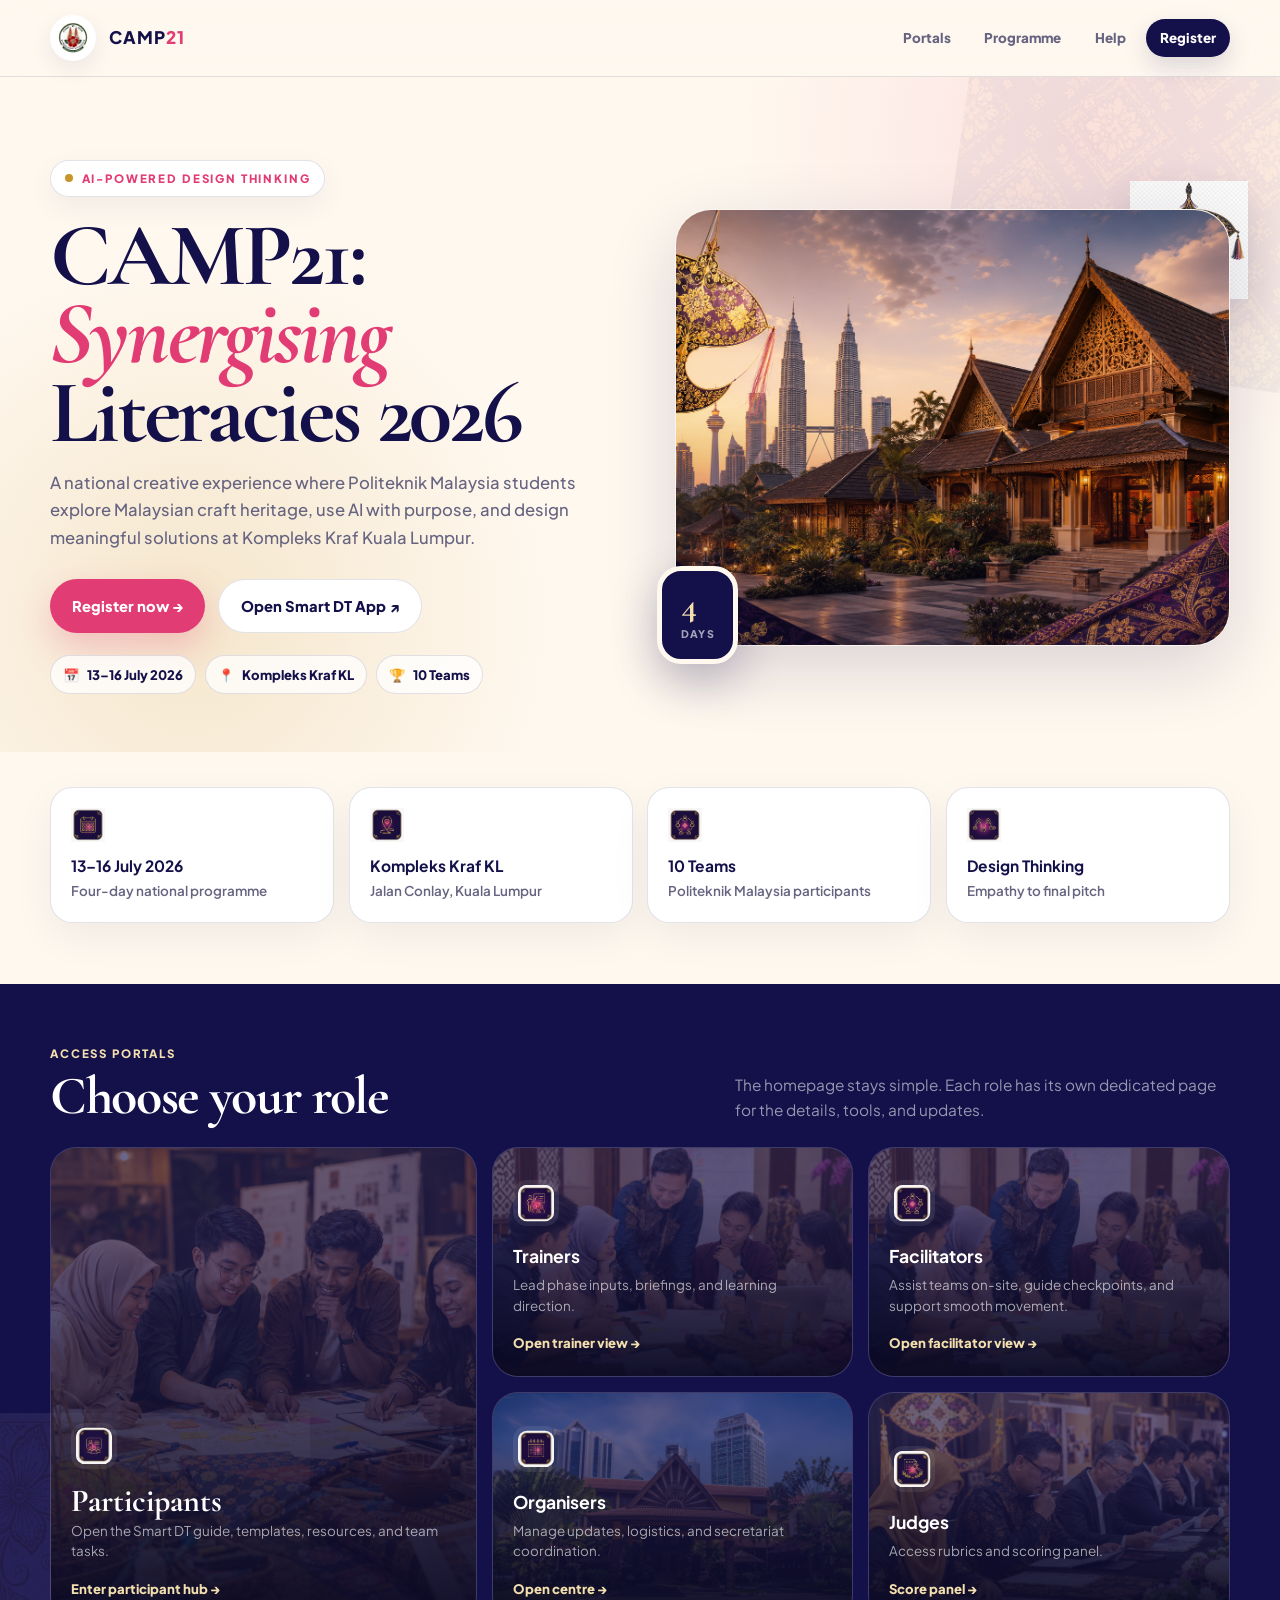
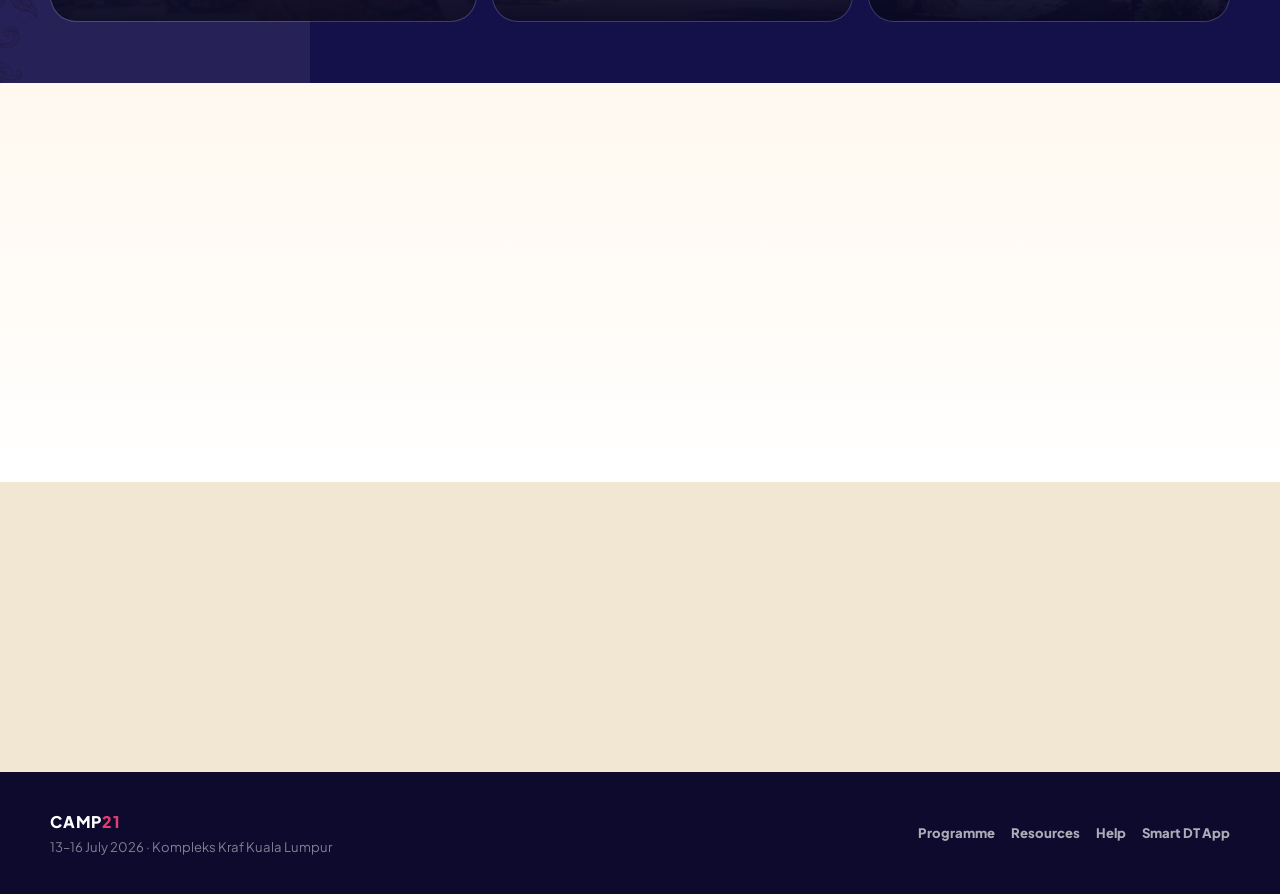
==== commit b10ba5c7: "Add files via upload" ====
--- a/index.html
+++ b/index.html
@@ -1,543 +1,367 @@
 <!DOCTYPE html>
 <html lang="en">
 <head>
-  <meta charset="UTF-8">
-  <meta name="viewport" content="width=device-width, initial-scale=1.0">
+  <meta charset="UTF-8" />
+  <meta name="viewport" content="width=device-width, initial-scale=1.0" />
   <title>CAMP21: Synergising Literacies 2026</title>
-  <link rel="preconnect" href="https://fonts.googleapis.com">
-  <link rel="preconnect" href="https://fonts.gstatic.com" crossorigin>
-  <link href="https://fonts.googleapis.com/css2?family=Plus+Jakarta+Sans:wght@400;500;700;800;900&family=Playfair+Display:ital,wght@0,700;0,900;1,600&display=swap" rel="stylesheet">
-
+  <link rel="preconnect" href="https://fonts.googleapis.com" />
+  <link rel="preconnect" href="https://fonts.gstatic.com" crossorigin />
+  <link href="https://fonts.googleapis.com/css2?family=Plus+Jakarta+Sans:wght@400;500;600;700;800;900&family=Cormorant+Garamond:ital,wght@0,600;0,700;1,600;1,700&display=swap" rel="stylesheet" />
   <style>
-    /* ==========================================================================
-       CAMP21 — CORRECTED DESIGN SYSTEM
-       ========================================================================== */
-    :root {
-      --indigo: #20103E;
-      --purple: #5A36C9;
-      --pink: #F05AA6;
-      --gold: #D9AF37;
-      --lavender: #B39DDB;
-      --cream: #F8F2EA;
-      --ink: #2B2733;
-      --olive: #807B1D;
-
-      --font-sans: 'Plus Jakarta Sans', sans-serif;
-      --font-serif: 'Playfair Display', serif;
-      --transition: all 0.4s cubic-bezier(0.16, 1, 0.3, 1);
+    :root{
+      --ink:#11133f;
+      --navy:#14104a;
+      --indigo:#24156f;
+      --rose:#e23c74;
+      --gold:#c8952c;
+      --gold-soft:#f3dfae;
+      --cream:#fff8ef;
+      --parchment:#f2e7d3;
+      --white:#fff;
+      --muted:#666481;
+      --line:rgba(20,16,74,.12);
+      --shadow:0 22px 70px rgba(20,16,74,.16);
+      --sans:'Plus Jakarta Sans',system-ui,sans-serif;
+      --serif:'Cormorant Garamond',Georgia,serif;
+      --ease:cubic-bezier(.16,1,.3,1);
     }
-
-    * { box-sizing: border-box; margin: 0; padding: 0; }
-    html { scroll-behavior: smooth; }
-    body {
-      font-family: var(--font-sans);
-      background-color: var(--cream);
-      color: var(--ink);
-      line-height: 1.6;
-      overflow-x: hidden;
+    *{box-sizing:border-box;margin:0;padding:0}
+    html{scroll-behavior:smooth}
+    body{font-family:var(--sans);background:var(--cream);color:var(--ink);line-height:1.65;overflow-x:hidden;-webkit-font-smoothing:antialiased}
+    img{max-width:100%;display:block}
+    a{text-decoration:none;color:inherit}
+    .wrap{width:min(100% - 44px,1180px);margin-inline:auto}
+    .skip-link{position:absolute;left:-999px;top:auto;width:1px;height:1px;overflow:hidden}
+    .skip-link:focus{left:1rem;top:1rem;width:auto;height:auto;background:#fff;padding:.7rem 1rem;border-radius:999px;z-index:9999}
+
+    /* Header */
+    .site-header{position:sticky;top:0;z-index:50;background:rgba(255,248,239,.88);backdrop-filter:blur(18px);border-bottom:1px solid var(--line)}
+    .nav{height:76px;display:flex;align-items:center;justify-content:space-between;gap:1rem}
+    .brand{display:flex;align-items:center;gap:.8rem;min-width:0}
+    .brand img{width:46px;height:46px;object-fit:contain;border-radius:50%;background:#fff;box-shadow:0 8px 22px rgba(20,16,74,.08)}
+    .brand-title{font-weight:900;font-size:1.08rem;letter-spacing:.055em;color:var(--navy);line-height:1;text-transform:uppercase}
+    .brand-title span{color:var(--rose)}
+    .nav-links{display:flex;align-items:center;gap:.35rem}
+    .nav-links a{font-size:.84rem;font-weight:800;color:var(--muted);padding:.52rem .88rem;border-radius:999px;transition:.25s ease}
+    .nav-links a:hover{background:var(--parchment);color:var(--navy)}
+    .nav-cta{background:var(--navy)!important;color:#fff!important;box-shadow:0 10px 24px rgba(20,16,74,.15)}
+    .menu-btn{display:none;border:0;background:var(--navy);color:#fff;width:42px;height:42px;border-radius:999px;font-size:1.1rem;cursor:pointer}
+
+    /* Hero */
+    .hero{position:relative;isolation:isolate;padding:5.2rem 0 3.6rem;overflow:hidden}
+    .hero:before{content:"";position:absolute;inset:0;z-index:-2;background:radial-gradient(circle at 85% 10%,rgba(226,60,116,.12),transparent 28%),radial-gradient(circle at 15% 80%,rgba(200,149,44,.18),transparent 30%)}
+    .hero:after{content:"";position:absolute;right:-120px;top:-140px;width:440px;height:440px;background:url('assets/decor/songket-pattern.png') center/cover no-repeat;opacity:.06;z-index:-1;transform:rotate(8deg)}
+    .hero-grid{display:grid;grid-template-columns:1.02fr .98fr;gap:3rem;align-items:center}
+    .kicker{display:inline-flex;align-items:center;gap:.55rem;width:max-content;font-size:.72rem;font-weight:900;letter-spacing:.16em;text-transform:uppercase;color:var(--rose);background:#fff;border:1px solid var(--line);border-radius:999px;padding:.48rem .86rem;box-shadow:0 10px 30px rgba(20,16,74,.06)}
+    .kicker:before{content:"";width:8px;height:8px;border-radius:50%;background:var(--gold)}
+    h1{font-family:var(--serif);font-size:clamp(3.1rem,7vw,6rem);line-height:.88;letter-spacing:-.035em;color:var(--navy);margin:1.25rem 0 1rem}
+    h1 em{display:block;color:var(--rose);font-style:italic;font-weight:700}
+    .lead{max-width:54ch;font-size:1.04rem;color:var(--muted);font-weight:500}
+    .hero-actions{display:flex;flex-wrap:wrap;gap:.8rem;margin:1.7rem 0 1.4rem}
+    .btn{display:inline-flex;align-items:center;justify-content:center;gap:.45rem;border-radius:999px;padding:.88rem 1.35rem;font-weight:900;font-size:.92rem;transition:.3s var(--ease)}
+    .btn-primary{background:var(--rose);color:#fff;box-shadow:0 14px 34px rgba(226,60,116,.26)}
+    .btn-primary:hover{transform:translateY(-2px);background:var(--navy)}
+    .btn-ghost{background:#fff;color:var(--navy);border:1px solid var(--line)}
+    .btn-ghost:hover{transform:translateY(-2px);border-color:rgba(20,16,74,.28)}
+    .mini-facts{display:flex;flex-wrap:wrap;gap:.55rem;margin-top:1.2rem}
+    .mini-fact{display:inline-flex;align-items:center;gap:.45rem;background:rgba(255,255,255,.75);border:1px solid var(--line);border-radius:999px;padding:.48rem .78rem;font-size:.82rem;font-weight:800;color:var(--navy)}
+    .mini-fact span{color:var(--gold)}
+    .hero-photo{position:relative}
+    .photo-card{position:relative;border-radius:36px;overflow:hidden;background:var(--parchment);box-shadow:var(--shadow);aspect-ratio:4/3.15;border:1px solid rgba(255,255,255,.65)}
+    .photo-card img{width:100%;height:100%;object-fit:cover}
+    .photo-card:after{content:"";position:absolute;inset:0;background:linear-gradient(180deg,transparent 45%,rgba(20,16,74,.25))}
+    .wau{position:absolute;right:-18px;top:-28px;width:118px;filter:drop-shadow(0 12px 20px rgba(20,16,74,.14))}
+    .hero-badge{position:absolute;left:-18px;bottom:-18px;background:var(--navy);color:#fff;border:5px solid var(--cream);border-radius:24px;padding:1rem 1.15rem;box-shadow:0 18px 45px rgba(20,16,74,.25)}
+    .hero-badge strong{display:block;font-family:var(--serif);font-size:2.2rem;line-height:1;color:var(--gold-soft)}
+    .hero-badge small{display:block;margin-top:.18rem;font-size:.66rem;font-weight:900;letter-spacing:.12em;text-transform:uppercase;color:rgba(255,255,255,.62)}
+
+    /* Shared */
+    section{padding:3.8rem 0}
+    .section-head{display:flex;align-items:end;justify-content:space-between;gap:1.5rem;margin-bottom:1.5rem}
+    .eyebrow{font-size:.72rem;font-weight:900;letter-spacing:.16em;text-transform:uppercase;color:var(--rose);margin-bottom:.35rem}
+    h2{font-family:var(--serif);font-size:clamp(2rem,4.2vw,3.4rem);line-height:1;color:var(--navy);letter-spacing:-.025em}
+    .section-note{max-width:45ch;color:var(--muted);font-size:.96rem}
+    .soft-link{font-weight:900;color:var(--rose);white-space:nowrap}
+
+    /* Quick facts */
+    .facts{padding-top:2.2rem}
+    .facts-grid{display:grid;grid-template-columns:repeat(4,1fr);gap:.9rem}
+    .fact-card{background:#fff;border:1px solid var(--line);border-radius:22px;padding:1.25rem;box-shadow:0 14px 40px rgba(20,16,74,.06)}
+    .fact-card img{width:34px;height:34px;object-fit:contain;margin-bottom:.85rem}
+    .fact-card strong{display:block;font-size:.97rem;color:var(--navy);line-height:1.25}
+    .fact-card span{display:block;margin-top:.28rem;color:var(--muted);font-size:.84rem;font-weight:600}
+
+    /* Portals */
+    .portals{background:var(--navy);color:#fff;position:relative;overflow:hidden;isolation:isolate}
+    .portals:before{content:"";position:absolute;left:-70px;bottom:-110px;width:380px;height:380px;background:url('assets/decor/batik-corner-gold.png') center/contain no-repeat;opacity:.08;z-index:-1}
+    .portals .eyebrow{color:var(--gold-soft)}
+    .portals h2{color:#fff}
+    .portals .section-note{color:rgba(255,255,255,.56)}
+    .portal-grid{display:grid;grid-template-columns:1.18fr 1fr 1fr;grid-template-rows:1fr 1fr;gap:.95rem}
+    .portal-card{min-height:230px;position:relative;overflow:hidden;border-radius:26px;background:rgba(255,255,255,.07);border:1px solid rgba(255,255,255,.12);padding:1.25rem;display:flex;flex-direction:column;justify-content:flex-end;transition:.3s var(--ease)}
+    .portal-card:hover{transform:translateY(-4px);background:rgba(255,255,255,.11)}
+    .portal-card.featured{min-height:310px;grid-row:1/3}
+    .portal-card img.bg{position:absolute;inset:0;width:100%;height:100%;object-fit:cover;opacity:.32;z-index:0}
+    .portal-card:after{content:"";position:absolute;inset:0;background:linear-gradient(180deg,transparent 20%,rgba(8,7,32,.9));z-index:1}
+    .portal-content{position:relative;z-index:2}
+    .portal-icon{width:46px;height:46px;object-fit:contain;margin-bottom:1rem;border-radius:14px;background:rgba(255,255,255,.08);padding:.3rem}
+    .portal-card h3{font-size:1.1rem;margin-bottom:.25rem}
+    .portal-card.featured h3{font-family:var(--serif);font-size:2rem;line-height:1}
+    .portal-card p{color:rgba(255,255,255,.62);font-size:.84rem;line-height:1.5;margin-bottom:.85rem}
+    .portal-card span{font-weight:900;color:var(--gold-soft);font-size:.82rem}
+
+    /* Programme preview */
+    .programme{background:linear-gradient(180deg,var(--cream),#fff)}
+    .days{display:grid;grid-template-columns:repeat(4,1fr);gap:.8rem}
+    .day{background:#fff;border:1px solid var(--line);border-radius:22px;padding:1.2rem;position:relative;overflow:hidden;min-height:175px;box-shadow:0 12px 34px rgba(20,16,74,.055)}
+    .day:after{content:attr(data-day);position:absolute;right:.7rem;bottom:-.28em;font-family:var(--serif);font-size:6.6rem;line-height:1;font-weight:700;color:rgba(20,16,74,.055)}
+    .day small{display:inline-flex;background:var(--parchment);color:var(--gold);border-radius:999px;padding:.28rem .65rem;font-size:.66rem;font-weight:900;letter-spacing:.08em;text-transform:uppercase;margin-bottom:.9rem}
+    .day h3{position:relative;z-index:1;color:var(--navy);font-size:1rem;line-height:1.3;margin-bottom:.45rem}
+    .day p{position:relative;z-index:1;color:var(--muted);font-size:.84rem;line-height:1.55}
+
+    /* Closing strip */
+    .closing{padding:3.5rem 0;background:var(--parchment)}
+    .closing-card{display:grid;grid-template-columns:1fr auto;gap:1.5rem;align-items:center;background:var(--white);border:1px solid var(--line);border-radius:30px;padding:1.6rem;box-shadow:0 16px 44px rgba(20,16,74,.07)}
+    .closing h2{font-size:clamp(1.75rem,3.2vw,2.7rem)}
+    .closing p{color:var(--muted);max-width:58ch;margin-top:.45rem}
+
+    /* Footer */
+    footer{background:#0d0a2d;color:#fff;padding:2.3rem 0}
+    .footer-inner{display:flex;align-items:center;justify-content:space-between;gap:1.2rem;flex-wrap:wrap}
+    .footer-brand{font-weight:900;letter-spacing:.05em;text-transform:uppercase}
+    .footer-brand span{color:var(--rose)}
+    .footer-meta{color:rgba(255,255,255,.48);font-size:.82rem}
+    .footer-links{display:flex;gap:1rem;flex-wrap:wrap}
+    .footer-links a{color:rgba(255,255,255,.66);font-size:.82rem;font-weight:800}
+    .footer-links a:hover{color:var(--gold-soft)}
+
+    .reveal{opacity:0;transform:translateY(18px);transition:opacity .65s var(--ease),transform .65s var(--ease)}
+    .reveal.show{opacity:1;transform:none}
+    @media (prefers-reduced-motion:reduce){.reveal{opacity:1;transform:none;transition:none}}
+
+    @media (max-width:980px){
+      .hero-grid{grid-template-columns:1fr;gap:2rem}.hero-photo{max-width:680px}.facts-grid,.days{grid-template-columns:repeat(2,1fr)}.portal-grid{grid-template-columns:1fr 1fr}.portal-card.featured{grid-column:1/-1;grid-row:auto;min-height:270px}.closing-card{grid-template-columns:1fr}
     }
-    a { text-decoration: none; color: inherit; }
-    ul { list-style: none; }
-    .wide { width: min(100% - 48px, 1240px); margin-inline: auto; }
-
-    a:focus-visible, button:focus-visible {
-      outline: 2px solid var(--purple); outline-offset: 3px; border-radius: 4px;
-    }
-
-    /* scroll-margin so anchor jumps clear any sticky context */
-    section[id] { scroll-margin-top: 90px; }
-
-    /* reveal-on-scroll */
-    .reveal { opacity: 0; transform: translateY(30px); transition: var(--transition); }
-    .reveal.active { opacity: 1; transform: translateY(0); }
-
-    /* shared section heading */
-    .sec-head { max-width: 640px; margin-bottom: 2.6rem; }
-    .eyebrow {
-      display: inline-block; font-weight: 800; font-size: 0.78rem;
-      letter-spacing: 0.16em; text-transform: uppercase; color: var(--purple);
-      margin-bottom: 0.7rem;
-    }
-    .sec-head h2 {
-      font-family: var(--font-serif); font-weight: 900;
-      font-size: clamp(2.2rem, 4.4vw, 3.4rem);
-      line-height: 1.07; letter-spacing: -0.01em; color: var(--indigo);
-      margin-bottom: 0.9rem;
-    }
-    .sec-head p { font-size: 1.02rem; color: var(--ink); opacity: 0.82; }
-
-    /* ---------- image-slot helper (graceful before photos land) ---------- */
-    .img-slot { position: absolute; inset: 0; display: grid; place-items: center; overflow: hidden;
-      background: linear-gradient(135deg, var(--indigo) 0%, var(--purple) 55%, var(--pink) 110%); }
-    .img-slot img { width: 100%; height: 100%; object-fit: cover; display: block; }
-    .img-slot .slot-tag { position: absolute; padding: 0.45rem 0.8rem; border-radius: 999px;
-      background: rgba(248,242,234,0.92); color: var(--indigo); font-size: 0.72rem; font-weight: 800;
-      letter-spacing: 0.02em; pointer-events: none; }
-
-    /* ==========================================================================
-       HEADER & NAVIGATION
-       ========================================================================== */
-    header {
-      position: fixed; top: 0; left: 0; right: 0; z-index: 1000;
-      background: rgba(248, 242, 234, 0.95);
-      backdrop-filter: blur(10px);
-      border-bottom: 1px solid rgba(32, 16, 62, 0.08);
-      padding: 1rem 0;
-    }
-    .nav-wrap { display: flex; align-items: center; justify-content: space-between; }
-    .brand { font-family: var(--font-serif); font-weight: 700; font-size: 1.4rem; color: var(--indigo); letter-spacing: -0.01em; }
-    .brand span { color: var(--pink); }
-
-    .nav-links { display: flex; gap: 1.8rem; align-items: center; }
-    .nav-links a { font-weight: 700; font-size: 0.92rem; color: var(--ink); transition: color 0.3s ease; }
-    .nav-links a:hover { color: var(--purple); }
-
-    .btn-primary {
-      background: var(--pink); color: #fff;
-      padding: 0.75rem 1.4rem; border-radius: 999px;
-      font-weight: 800; font-size: 0.88rem; display: inline-block;
-      transition: var(--transition);
-    }
-    .btn-primary:hover { background: var(--purple); transform: translateY(-2px); }
-
-    .btn-outline {
-      background: transparent; color: var(--indigo); border: 2px solid var(--indigo);
-      padding: 0.75rem 1.4rem; border-radius: 999px;
-      font-weight: 800; font-size: 0.88rem; display: inline-block;
-      transition: var(--transition);
-    }
-    .btn-outline:hover { background: var(--indigo); color: #fff; }
-
-    .menu-btn { display: none; font-size: 1.5rem; background: none; border: none; cursor: pointer; color: var(--indigo); }
-
-    /* ==========================================================================
-       HERO
-       ========================================================================== */
-    .hero { padding: 8rem 0 5rem; display: flex; align-items: center; position: relative; }
-    .hero-grid { display: grid; grid-template-columns: 1.05fr 1fr; gap: 4rem; align-items: center; }
-
-    .hero-tagline {
-      font-family: var(--font-serif); font-style: italic; font-weight: 600;
-      color: var(--pink); font-size: 1.15rem; margin-bottom: 1rem; display: block; letter-spacing: 0.01em;
-    }
-    .hero h1 {
-      font-family: var(--font-serif);
-      font-size: clamp(2.8rem, 5.4vw, 4.8rem);
-      font-weight: 900; line-height: 1.05; letter-spacing: -0.01em; color: var(--indigo); margin-bottom: 1.4rem;
-    }
-    .hero p { font-size: 1.08rem; font-weight: 500; color: var(--ink); max-width: 92%; margin-bottom: 2.2rem; opacity: 0.85; }
-    .hero-actions { display: flex; gap: 1rem; flex-wrap: wrap; margin-bottom: 1.8rem; }
-    .hero-meta { font-weight: 800; font-size: 0.88rem; color: var(--olive); display: flex; gap: 0.4rem; align-items: center; flex-wrap: wrap; }
-    .hero-meta .dot { color: var(--gold); }
-
-    .hero-visual { position: relative; }
-    .hero-visual .img-slot {
-      width: 100%; height: 540px; border-radius: 160px 20px 20px 20px;
-      box-shadow: 0 30px 60px rgba(32, 16, 62, 0.18);
-    }
-    .hero-accent {
-      position: absolute; bottom: -28px; left: -28px; width: 110px; height: 110px;
-      background: var(--gold); border-radius: 50%; display: grid; place-items: center;
-      font-weight: 900; text-align: center; line-height: 1.2; color: var(--indigo);
-      border: 7px solid var(--cream); font-size: 0.95rem; z-index: 2;
-    }
-    .hero-gold-line { position: absolute; top: -18px; right: 30px; width: 64px; height: 4px; background: var(--gold); border-radius: 2px; z-index: 2; }
-
-    /* ==========================================================================
-       CHOOSE YOUR PATHWAY
-       ========================================================================== */
-    .pathways { padding: 4rem 0 6rem; }
-    .pathways-grid {
-      display: grid; grid-template-columns: 1.12fr 0.88fr; grid-template-rows: repeat(3, 1fr); gap: 1.4rem;
-    }
-    .lead-card {
-      grid-column: 1; grid-row: 1 / 4; position: relative; min-height: 460px;
-      border-radius: 120px 28px 28px 28px; overflow: hidden;
-      box-shadow: 0 24px 50px rgba(32, 16, 62, 0.16); transition: var(--transition);
-      display: flex; flex-direction: column; justify-content: flex-end; isolation: isolate;
-    }
-    .lead-card::after {
-      content: ""; position: absolute; inset: 0; z-index: 1;
-      background: linear-gradient(180deg, rgba(32,16,62,0) 38%, rgba(32,16,62,0.86) 100%);
-    }
-    .lead-card .img-slot { z-index: 0; }
-    .lead-card:hover { transform: translateY(-4px); box-shadow: 0 30px 64px rgba(32, 16, 62, 0.24); }
-    .lead-gold-line { position: absolute; top: 28px; right: 28px; z-index: 2; width: 64px; height: 4px; background: var(--gold); border-radius: 2px; }
-    .lead-body { position: relative; z-index: 2; padding: 2.2rem; color: #fff; }
-    .lead-body .role-kicker { font-weight: 800; font-size: 0.74rem; letter-spacing: 0.14em; text-transform: uppercase; color: var(--lavender); margin-bottom: 0.5rem; display: block; }
-    .lead-body h3 { font-family: var(--font-serif); font-weight: 900; font-size: 2.1rem; line-height: 1.05; margin-bottom: 0.5rem; }
-    .lead-body p { font-size: 0.98rem; opacity: 0.92; max-width: 34ch; margin-bottom: 1.2rem; }
-    .lead-cta { display: inline-flex; align-items: center; gap: 0.5rem; background: var(--pink); color: #fff; font-weight: 800; font-size: 0.86rem; padding: 0.7rem 1.3rem; border-radius: 999px; transition: var(--transition); }
-    .lead-card:hover .lead-cta { background: var(--gold); color: var(--indigo); }
-    .lead-cta .arr { transition: transform 0.3s ease; }
-    .lead-card:hover .lead-cta .arr { transform: translateX(4px); }
-
-    .role-card {
-      position: relative; background: #FFFFFF; border: 1px solid rgba(32, 16, 62, 0.10);
-      border-radius: 22px; padding: 1.5rem 1.7rem; display: flex; flex-direction: column; justify-content: center;
-      transition: var(--transition); overflow: hidden;
-    }
-    .role-card::before { content: ""; position: absolute; left: 0; top: 0; bottom: 0; width: 5px; background: var(--accent, var(--purple)); transition: var(--transition); }
-    .role-card:hover { transform: translateY(-4px); border-color: rgba(32, 16, 62, 0.04); box-shadow: 0 18px 40px rgba(32, 16, 62, 0.12); }
-    .role-card:hover::before { width: 8px; }
-    .role-top { display: flex; align-items: center; gap: 0.7rem; margin-bottom: 0.45rem; }
-    .role-chip { width: 34px; height: 34px; border-radius: 10px; flex: none; background: color-mix(in srgb, var(--accent) 14%, white); color: var(--accent); display: grid; place-items: center; }
-    .role-chip svg { width: 18px; height: 18px; }
-    .role-card h3 { font-size: 1.18rem; font-weight: 800; color: var(--indigo); }
-    .role-card p { font-size: 0.92rem; color: var(--ink); opacity: 0.78; margin-bottom: 0.7rem; }
-    .role-link { display: inline-flex; align-items: center; gap: 0.4rem; font-weight: 800; font-size: 0.84rem; color: var(--accent); }
-    .role-link .arr { transition: transform 0.3s ease; }
-    .role-card:hover .role-link .arr { transform: translateX(4px); }
-
-    /* ==========================================================================
-       PROGRAMME — 4 Days of Impact
-       ========================================================================== */
-    .programme { padding: 4rem 0; }
-    .bento-grid { display: grid; grid-template-columns: repeat(4, 1fr); gap: 1.4rem; }
-    .bento-card {
-      border-radius: 22px; padding: 2rem; min-height: 230px;
-      display: flex; flex-direction: column; transition: var(--transition);
-    }
-    .bento-card:hover { transform: translateY(-8px); box-shadow: 0 24px 50px rgba(32, 16, 62, 0.18); }
-    .day-badge {
-      align-self: flex-start; font-weight: 800; font-size: 0.72rem; letter-spacing: 0.08em; text-transform: uppercase;
-      padding: 0.35rem 0.8rem; border-radius: 999px; margin-bottom: 1.2rem;
-    }
-    .bento-card h3 { font-family: var(--font-serif); font-weight: 700; font-size: 1.65rem; line-height: 1.1; margin-bottom: 0.8rem; }
-    .bento-card p { font-weight: 500; font-size: 0.94rem; margin-top: auto; opacity: 0.9; }
-
-    .bc-1 { background: var(--indigo); color: var(--cream); }
-    .bc-1 .day-badge { background: var(--gold); color: var(--indigo); }
-    .bc-2 { background: var(--purple); color: #fff; }
-    .bc-2 .day-badge { background: var(--pink); color: #fff; }
-    .bc-3 { background: var(--pink); color: #fff; }
-    .bc-3 .day-badge { background: var(--indigo); color: #fff; }
-    .bc-4 { background: var(--gold); color: var(--indigo); }
-    .bc-4 .day-badge { background: var(--indigo); color: var(--gold); }
-
-    /* ==========================================================================
-       FRAMEWORK — Think. Design. Impact.
-       ========================================================================== */
-    .framework { padding: 4rem 0 6rem; }
-    .framework-grid { display: grid; grid-template-columns: repeat(3, 1fr); gap: 1.6rem; }
-    .fw-card {
-      position: relative; background: #FFFFFF; border: 1px solid rgba(32, 16, 62, 0.10);
-      border-radius: 22px; padding: 2.2rem 2rem; overflow: hidden; transition: var(--transition);
-    }
-    .fw-card::before { content: ""; position: absolute; top: 0; left: 0; right: 0; height: 5px; background: var(--accent, var(--purple)); transition: var(--transition); }
-    .fw-card:hover { transform: translateY(-6px); box-shadow: 0 22px 46px rgba(32, 16, 62, 0.12); }
-    .fw-card:hover::before { height: 8px; }
-    .fw-icon {
-      width: 56px; height: 56px; border-radius: 16px; display: grid; place-items: center;
-      font-size: 1.7rem; margin-bottom: 1.3rem;
-      background: color-mix(in srgb, var(--accent) 14%, white);
-    }
-    .fw-card h3 { font-family: var(--font-serif); font-weight: 700; font-size: 1.5rem; color: var(--indigo); margin-bottom: 0.7rem; }
-    .fw-card p { font-size: 0.98rem; color: var(--ink); opacity: 0.8; }
-    .fw-card .tags { margin-top: 1rem; display: flex; gap: 0.5rem; flex-wrap: wrap; }
-    .fw-card .tag { font-size: 0.72rem; font-weight: 800; letter-spacing: 0.04em; color: var(--accent);
-      background: color-mix(in srgb, var(--accent) 12%, white); padding: 0.3rem 0.7rem; border-radius: 999px; }
-
-    /* ==========================================================================
-       FOOTER
-       ========================================================================== */
-    footer { position: relative; background: var(--indigo); color: #fff; padding: 4.5rem 0 2rem; overflow: hidden; isolation: isolate; }
-    footer::before {
-      content: ""; position: absolute; top: 0; left: 0; right: 0; height: 14px; z-index: 2;
-      background: url("assets/decor/gold-divider.png") repeat-x center / auto 14px;
-      background-color: transparent; box-shadow: inset 0 1px 0 rgba(217,175,55,0.55);
-    }
-    .footer-decor {
-      position: absolute; right: -10px; bottom: -10px; width: 230px; height: 230px;
-      background: url("assets/decor/batik-corner-gold.png") no-repeat bottom right / contain;
-      opacity: 0.16; z-index: 0; pointer-events: none;
-    }
-    .footer-grid { position: relative; z-index: 1; display: grid; grid-template-columns: 1.4fr 1fr 1fr 1.1fr; gap: 2.4rem; margin-bottom: 3rem; }
-    .footer-brand .brand { font-family: var(--font-serif); font-weight: 700; font-size: 1.6rem; color: #fff; display: inline-block; margin-bottom: 0.9rem; }
-    .footer-brand .brand span { color: var(--pink); }
-    .footer-brand p { color: rgba(248,242,234,0.72); max-width: 260px; font-size: 0.94rem; }
-    .footer-col h4 { color: var(--gold); font-size: 0.82rem; font-weight: 800; letter-spacing: 0.14em; text-transform: uppercase; margin-bottom: 1.2rem; }
-    .footer-col ul { display: flex; flex-direction: column; gap: 0.7rem; }
-    .footer-col a, .footer-col p { color: rgba(248,242,234,0.72); font-size: 0.94rem; transition: color 0.3s ease; }
-    .footer-col a:hover { color: var(--pink); }
-    .footer-meta { position: relative; z-index: 1; border-top: 1px solid rgba(248,242,234,0.12); padding-top: 1.8rem; margin-top: 0.5rem;
-      display: flex; justify-content: space-between; align-items: center; gap: 1rem; flex-wrap: wrap; }
-    .footer-meta .copyright { color: rgba(248,242,234,0.5); font-size: 0.86rem; }
-    .footer-meta .dates { color: var(--lavender); font-weight: 700; font-size: 0.86rem; }
-    .footer-meta .dates .dot { color: var(--gold); }
-
-    /* ==========================================================================
-       RESPONSIVE
-       ========================================================================== */
-    @media (max-width: 1024px) {
-      .hero-grid { grid-template-columns: 1fr; }
-      .hero-visual .img-slot { height: 380px; border-radius: 90px 20px 20px 20px; }
-      .bento-grid { grid-template-columns: repeat(2, 1fr); }
-      .framework-grid { grid-template-columns: 1fr; }
-    }
-    @media (max-width: 900px) {
-      .pathways-grid { grid-template-columns: 1fr; grid-template-rows: none; }
-      .lead-card { grid-column: 1; grid-row: auto; min-height: 420px; }
-      .footer-grid { grid-template-columns: repeat(2, 1fr); gap: 2rem 2.4rem; }
-      .footer-brand { grid-column: 1 / -1; }
-    }
-    @media (max-width: 768px) {
-      .nav-links { display: none; }
-      .menu-btn { display: block; }
-      .hero { padding: 6.5rem 0 3rem; }
-      .hero p { max-width: 100%; }
-      .lead-card { border-radius: 70px 22px 22px 22px; }
-      .bento-grid { grid-template-columns: 1fr; }
-      .footer-grid { grid-template-columns: 1fr; }
-      .footer-meta { justify-content: flex-start; }
-    }
-
-    /* keep content visible if motion is reduced or JS is off */
-    @media (prefers-reduced-motion: reduce) {
-      *, *::before, *::after { transition: none !important; }
-      .reveal { opacity: 1; transform: none; }
+    @media (max-width:760px){
+      .nav-links{position:fixed;inset:76px 18px auto 18px;background:#fff;border:1px solid var(--line);border-radius:24px;padding:.8rem;box-shadow:var(--shadow);display:none;flex-direction:column;align-items:stretch}.nav-links.open{display:flex}.nav-links a{width:100%}.menu-btn{display:block}.nav-cta{display:none!important}.hero{padding-top:3.3rem}.facts-grid,.portal-grid,.days{grid-template-columns:1fr}.section-head{align-items:flex-start;flex-direction:column}.footer-inner{align-items:flex-start;flex-direction:column}h1{font-size:clamp(3rem,16vw,4.5rem)}.wau{width:88px;right:-6px;top:-18px}.hero-badge{left:10px;bottom:10px;border-width:3px}.photo-card{border-radius:28px}
     }
   </style>
-  <noscript><style>.reveal { opacity: 1; transform: none; }</style></noscript>
 </head>
 <body>
-
-  <!-- ============================ HEADER ============================ -->
-  <header>
-    <div class="wide nav-wrap">
-      <a href="#" class="brand">CAMP<span>21</span></a>
-      <nav class="nav-links" aria-label="Primary">
-        <a href="#pathways">Pathways</a>
+  <a class="skip-link" href="#main">Skip to content</a>
+
+  <header class="site-header">
+    <div class="wrap nav">
+      <a class="brand" href="index.html" aria-label="CAMP21 home">
+        <img src="assets/logos/logo-camp21.png" alt="CAMP21 logo" />
+        <div class="brand-text">
+          <div class="brand-title">CAMP<span>21</span></div>
+        </div>
+      </a>
+      <nav class="nav-links" id="navLinks" aria-label="Main navigation">
+        <a href="#portals">Portals</a>
         <a href="#programme">Programme</a>
-        <a href="#framework">Framework</a>
-        <a href="pages/updates.html">Updates</a>
-        <a href="pages/registration.html" class="btn-primary">Register now</a>
+        <a href="pages/contacts.html">Help</a>
+        <a href="pages/registration.html" class="nav-cta">Register</a>
       </nav>
-      <button class="menu-btn" aria-label="Open menu">&#9776;</button>
+      <button class="menu-btn" id="menuBtn" aria-label="Open menu" aria-expanded="false">☰</button>
     </div>
   </header>
 
-  <!-- ============================ HERO ============================ -->
-  <section class="hero">
-    <div class="wide hero-grid">
-      <div class="hero-copy reveal">
-        <span class="hero-tagline">Inspired by culture &middot; driven by ideas</span>
-        <h1>Synergising<br>Literacies<br>2026</h1>
-        <p>A creative national experience for Politeknik Malaysia students to explore heritage, innovate with purpose, and shape meaningful solutions through Design Thinking.</p>
-        <div class="hero-actions">
-          <a href="pages/registration.html" class="btn-primary">Register now</a>
-          <a href="https://smart-dt-project.netlify.app/welcome.html" target="_blank" rel="noopener" class="btn-outline">Open Smart DT App &rarr;</a>
-        </div>
-        <div class="hero-meta">13&ndash;16 July 2026 <span class="dot">&middot;</span> Kompleks Kraf Kuala Lumpur</div>
-      </div>
-      <div class="hero-visual reveal" style="transition-delay: 0.15s;">
-        <div class="hero-gold-line"></div>
-        <!-- ASSET: assets/img/home-hero-kompleks-kraf-ai-culture.png -->
-        <div class="img-slot">
-          <span class="slot-tag">home-hero-kompleks-kraf-ai-culture.png</span>
-          <img src="assets/img/home-hero-kompleks-kraf-ai-culture.png" alt="AI-culture heritage scene at Kompleks Kraf Kuala Lumpur" onerror="this.style.display='none'">
-        </div>
-        <div class="hero-accent">10<br>Teams</div>
-      </div>
-    </div>
-  </section>
-
-  <!-- ===================== CHOOSE YOUR PATHWAY ===================== -->
-  <section class="pathways" id="pathways">
-    <div class="wide">
-      <div class="sec-head reveal">
-        <span class="eyebrow">Access portals</span>
-        <h2>Choose your pathway</h2>
-        <p>Everyone at CAMP21 has a place to work from. Pick the space built for your role and step straight into the tools you need.</p>
-      </div>
-
-      <div class="pathways-grid">
-        <!-- ASSET: assets/img/home-card-students-collaboration.png
-             This photo already carries batik / circuit-line decoration, so do NOT
-             overlay assets/decor/* PNGs on this card. -->
-        <a href="pages/participants.html" class="lead-card reveal">
-          <span class="lead-gold-line"></span>
-          <div class="img-slot">
-            <span class="slot-tag">home-card-students-collaboration.png</span>
-            <img src="assets/img/home-card-students-collaboration.png" alt="Polytechnic students collaborating on a Design Thinking task" onerror="this.style.display='none'">
-          </div>
-          <div class="lead-body">
-            <span class="role-kicker">For students</span>
-            <h3>Participants</h3>
-            <p>Open the SMART DT guide and templates, then track your team through every Design Thinking phase.</p>
-            <span class="lead-cta">Enter participant space <span class="arr">&rarr;</span></span>
-          </div>
-        </a>
-
-        <a href="pages/trainers.html" class="role-card reveal" style="--accent: var(--purple);">
-          <div class="role-top">
-            <span class="role-chip" aria-hidden="true">
-              <svg viewBox="0 0 24 24" fill="none" stroke="currentColor" stroke-width="2" stroke-linecap="round" stroke-linejoin="round"><path d="M22 10v6M2 10l10-5 10 5-10 5z"/><path d="M6 12v5c3 3 9 3 12 0v-5"/></svg>
-            </span>
-            <h3>Trainers</h3>
-          </div>
-          <p>Monitor student progress and sign off phase checkpoints for your assigned groups.</p>
-          <span class="role-link">Open trainer view <span class="arr">&rarr;</span></span>
-        </a>
-
-        <a href="pages/organiser.html" class="role-card reveal" style="--accent: var(--pink);">
-          <div class="role-top">
-            <span class="role-chip" aria-hidden="true">
-              <svg viewBox="0 0 24 24" fill="none" stroke="currentColor" stroke-width="2" stroke-linecap="round" stroke-linejoin="round"><path d="M12 3l8 4.5v9L12 21l-8-4.5v-9z"/><path d="M12 12l8-4.5M12 12v9M12 12L4 7.5"/></svg>
-            </span>
-            <h3>Organisers</h3>
-          </div>
-          <p>Push live updates, manage logistics, and oversee the command centre.</p>
-          <span class="role-link">Open command centre <span class="arr">&rarr;</span></span>
-        </a>
-
-        <a href="pages/judges.html" class="role-card reveal" style="--accent: var(--olive);">
-          <div class="role-top">
-            <span class="role-chip" aria-hidden="true">
-              <svg viewBox="0 0 24 24" fill="none" stroke="currentColor" stroke-width="2" stroke-linecap="round" stroke-linejoin="round"><path d="M12 15l-3 6h6l-3-6z"/><path d="M5 7l7-4 7 4M5 7l3 5M5 7L2 12M19 7l-3 5M19 7l3 5"/></svg>
-            </span>
-            <h3>Judges</h3>
-          </div>
-          <p>Access evaluation rubrics and submit live scores during the final pitch.</p>
-          <span class="role-link">Open scoring panel <span class="arr">&rarr;</span></span>
-        </a>
-      </div>
-    </div>
-  </section>
-
-  <!-- ========================= PROGRAMME ========================= -->
-  <section class="programme" id="programme">
-    <div class="wide">
-      <div class="sec-head reveal">
-        <span class="eyebrow">Schedule</span>
-        <h2>4 days of impact</h2>
-        <p>From first empathy to final pitch — four days that move each team from cultural insight to a tested idea.</p>
-      </div>
-
-      <div class="bento-grid">
-        <article class="bento-card bc-1 reveal">
-          <span class="day-badge">Day 1</span>
-          <h3>Empathise &amp; Define</h3>
-          <p>AI orientation, heritage immersion &amp; problem shaping.</p>
+  <main id="main">
+    <section class="hero">
+      <div class="wrap hero-grid">
+        <div class="hero-copy reveal">
+          <div class="kicker">AI-Powered Design Thinking</div>
+          <h1>CAMP21:<em>Synergising</em>Literacies 2026</h1>
+          <p class="lead">A national creative experience where Politeknik Malaysia students explore Malaysian craft heritage, use AI with purpose, and design meaningful solutions at Kompleks Kraf Kuala Lumpur.</p>
+          <div class="hero-actions">
+            <a href="pages/registration.html" class="btn btn-primary">Register now →</a>
+            <a href="https://smart-dt-project.netlify.app/welcome.html" target="_blank" rel="noopener" class="btn btn-ghost">Open Smart DT App ↗</a>
+          </div>
+          <div class="mini-facts" aria-label="Event quick facts">
+            <div class="mini-fact"><span>📅</span>13–16 July 2026</div>
+            <div class="mini-fact"><span>📍</span>Kompleks Kraf KL</div>
+            <div class="mini-fact"><span>🏆</span>10 Teams</div>
+          </div>
+        </div>
+        <div class="hero-photo reveal" style="transition-delay:.08s">
+          <img class="wau" src="assets/decor/wau-bulan.png" alt="" aria-hidden="true" />
+          <div class="photo-card">
+            <img src="assets/images/hero-kompleks-kraf.png" alt="Kompleks Kraf Kuala Lumpur with Malaysian heritage craft atmosphere" />
+          </div>
+          <div class="hero-badge" aria-hidden="true"><strong>4</strong><small>Days</small></div>
+        </div>
+      </div>
+    </section>
+
+    <section class="facts" aria-label="Key event information">
+      <div class="wrap facts-grid reveal">
+        <article class="fact-card">
+          <img src="assets/icons/icon-date.png" alt="" aria-hidden="true" />
+          <strong>13–16 July 2026</strong>
+          <span>Four-day national programme</span>
         </article>
-        <article class="bento-card bc-2 reveal" style="transition-delay: 0.1s;">
-          <span class="day-badge">Day 2</span>
-          <h3>Ideate &amp; Build</h3>
-          <p>Concept generation &amp; rapid prototyping.</p>
+        <article class="fact-card">
+          <img src="assets/icons/icon-location.png" alt="" aria-hidden="true" />
+          <strong>Kompleks Kraf KL</strong>
+          <span>Jalan Conlay, Kuala Lumpur</span>
         </article>
-        <article class="bento-card bc-3 reveal" style="transition-delay: 0.2s;">
-          <span class="day-badge">Day 3</span>
-          <h3>Test &amp; Refine</h3>
-          <p>Peer feedback, iteration &amp; pitch prep.</p>
+        <article class="fact-card">
+          <img src="assets/icons/icon-groups.png" alt="" aria-hidden="true" />
+          <strong>10 Teams</strong>
+          <span>Politeknik Malaysia participants</span>
         </article>
-        <article class="bento-card bc-4 reveal" style="transition-delay: 0.3s;">
-          <span class="day-badge">Day 4</span>
-          <h3>Pitch &amp; Impact</h3>
-          <p>Final presentations &amp; closing celebration.</p>
+        <article class="fact-card">
+          <img src="assets/icons/icon-dt-journey.png" alt="" aria-hidden="true" />
+          <strong>Design Thinking</strong>
+          <span>Empathy to final pitch</span>
         </article>
       </div>
-    </div>
-  </section>
-
-  <!-- ========================= FRAMEWORK ========================= -->
-  <section class="framework" id="framework">
-    <div class="wide">
-      <div class="sec-head reveal">
-        <span class="eyebrow">Methodology</span>
-        <h2>Think. Design. Impact.</h2>
-      </div>
-
-      <div class="framework-grid">
-        <article class="fw-card reveal" style="--accent: var(--purple);">
-          <div class="fw-icon" aria-hidden="true">🧠</div>
-          <h3>Design Thinking</h3>
-          <p>Empathise → Define → Ideate → Prototype → Test. A human-centred methodology that helps students turn cultural insights into real solutions.</p>
-        </article>
-        <article class="fw-card reveal" style="--accent: var(--pink); transition-delay: 0.1s;">
-          <div class="fw-icon" aria-hidden="true">⚡</div>
-          <h3>AI Empowerment</h3>
-          <p>Using artificial intelligence responsibly as a co-pilot — to support brainstorming, visualise ideas, and enhance cultural storytelling.</p>
-        </article>
-        <article class="fw-card reveal" style="--accent: var(--olive); transition-delay: 0.2s;">
-          <div class="fw-icon" aria-hidden="true">🌍</div>
-          <h3>SDG Impact</h3>
-          <p>Aligning creative outputs with global goals for quality education, sustainable cities, and responsible consumption.</p>
-          <div class="tags"><span class="tag">SDG 4</span><span class="tag">SDG 11</span><span class="tag">SDG 12</span></div>
-        </article>
-      </div>
-    </div>
-  </section>
-
-  <!-- ============================ FOOTER ============================ -->
-  <footer id="footer">
-    <span class="footer-decor" aria-hidden="true"></span>
-    <div class="wide">
-      <div class="footer-grid">
-        <div class="footer-brand footer-col">
-          <a href="#" class="brand">CAMP<span>21</span></a>
-          <p>AI-powered Design Thinking for sustainable cultural heritage.</p>
-        </div>
-        <div class="footer-col">
-          <h4>Explore</h4>
-          <ul>
-            <li><a href="#pathways">Access hubs</a></li>
-            <li><a href="pages/programme.html">Full programme</a></li>
-            <li><a href="pages/resources.html">Assets vault</a></li>
-          </ul>
-        </div>
-        <div class="footer-col">
-          <h4>Support</h4>
-          <ul>
-            <li><a href="pages/contacts.html">Help desk</a></li>
-            <li><a href="https://t.me/+vTPGEFIaXMs5Mjhl" target="_blank" rel="noopener">Telegram community</a></li>
-            <li><a href="https://smart-dt-project.netlify.app/welcome.html" target="_blank" rel="noopener">Smart DT app</a></li>
-          </ul>
-        </div>
-        <div class="footer-col">
-          <h4>Venue</h4>
-          <p>Kompleks Kraf Kuala Lumpur<br>Jalan Conlay, 50450<br>Kuala Lumpur</p>
-        </div>
-      </div>
-      <div class="footer-meta">
-        <span class="copyright">&copy; 2026 CAMP21: Synergising Literacies. All rights reserved.</span>
-        <span class="dates">13&ndash;16 July 2026 <span class="dot">&middot;</span> Kompleks Kraf Kuala Lumpur</span>
+    </section>
+
+    <section class="portals" id="portals">
+      <div class="wrap">
+        <div class="section-head reveal">
+          <div>
+            <div class="eyebrow">Access portals</div>
+            <h2>Choose your role</h2>
+          </div>
+          <p class="section-note">The homepage stays simple. Each role has its own dedicated page for the details, tools, and updates.</p>
+        </div>
+        <div class="portal-grid">
+          <a href="pages/participants.html" class="portal-card featured reveal">
+            <img class="bg" src="assets/images/participants-corner.png" alt="" aria-hidden="true" />
+            <div class="portal-content">
+              <img class="portal-icon" src="assets/icons/icon-participants.png" alt="" aria-hidden="true" />
+              <h3>Participants</h3>
+              <p>Open the Smart DT guide, templates, resources, and team tasks.</p>
+              <span>Enter participant hub →</span>
+            </div>
+          </a>
+          <a href="pages/trainers.html" class="portal-card reveal" style="transition-delay:.05s">
+            <img class="bg" src="assets/images/trainer-support.png" alt="" aria-hidden="true" />
+            <div class="portal-content">
+              <img class="portal-icon" src="assets/icons/icon-trainers.png" alt="" aria-hidden="true" />
+              <h3>Trainers</h3>
+              <p>Lead phase inputs, briefings, and learning direction.</p>
+              <span>Open trainer view →</span>
+            </div>
+          </a>
+          <a href="pages/facilitators.html" class="portal-card reveal" style="transition-delay:.1s">
+            <img class="bg" src="assets/images/trainer-support.png" alt="" aria-hidden="true" />
+            <div class="portal-content">
+              <img class="portal-icon" src="assets/icons/icon-groups.png" alt="" aria-hidden="true" />
+              <h3>Facilitators</h3>
+              <p>Assist teams on-site, guide checkpoints, and support smooth movement.</p>
+              <span>Open facilitator view →</span>
+            </div>
+          </a>
+          <a href="pages/organiser.html" class="portal-card reveal" style="transition-delay:.15s">
+            <img class="bg" src="assets/images/venue-kompleks-kraf.png" alt="" aria-hidden="true" />
+            <div class="portal-content">
+              <img class="portal-icon" src="assets/icons/icon-programme.png" alt="" aria-hidden="true" />
+              <h3>Organisers</h3>
+              <p>Manage updates, logistics, and secretariat coordination.</p>
+              <span>Open centre →</span>
+            </div>
+          </a>
+          <a href="pages/judges.html" class="portal-card reveal" style="transition-delay:.2s">
+            <img class="bg" src="assets/images/judging-panel.png" alt="" aria-hidden="true" />
+            <div class="portal-content">
+              <img class="portal-icon" src="assets/icons/icon-judges.png" alt="" aria-hidden="true" />
+              <h3>Judges</h3>
+              <p>Access rubrics and scoring panel.</p>
+              <span>Score panel →</span>
+            </div>
+          </a>
+        </div>
+      </div>
+    </section>
+
+    <section class="programme" id="programme">
+      <div class="wrap">
+        <div class="section-head reveal">
+          <div>
+            <div class="eyebrow">Programme preview</div>
+            <h2>4 days, one clear journey</h2>
+          </div>
+          <a href="pages/programme.html" class="soft-link">View full schedule →</a>
+        </div>
+        <div class="days">
+          <article class="day reveal" data-day="1">
+            <small>Day 1 · 13 Jul</small>
+            <h3>Empathise &amp; Define</h3>
+            <p>AI orientation, heritage immersion, and problem framing.</p>
+          </article>
+          <article class="day reveal" style="transition-delay:.05s" data-day="2">
+            <small>Day 2 · 14 Jul</small>
+            <h3>Ideate &amp; Build</h3>
+            <p>Idea generation and rapid craft-inspired prototyping.</p>
+          </article>
+          <article class="day reveal" style="transition-delay:.1s" data-day="3">
+            <small>Day 3 · 15 Jul</small>
+            <h3>Test &amp; Refine</h3>
+            <p>Feedback, iteration, and pitch preparation.</p>
+          </article>
+          <article class="day reveal" style="transition-delay:.15s" data-day="4">
+            <small>Day 4 · 16 Jul</small>
+            <h3>Pitch &amp; Impact</h3>
+            <p>Final presentation, judging, and closing celebration.</p>
+          </article>
+        </div>
+      </div>
+    </section>
+
+    <section class="closing">
+      <div class="wrap closing-card reveal">
+        <div>
+          <div class="eyebrow">Start here</div>
+          <h2>Ready for CAMP21?</h2>
+          <p>Register, check your role portal, and use the Smart DT App as your main guide throughout the programme.</p>
+        </div>
+        <a href="pages/registration.html" class="btn btn-primary">Register now →</a>
+      </div>
+    </section>
+  </main>
+
+  <footer>
+    <div class="wrap footer-inner">
+      <div>
+        <div class="footer-brand">CAMP<span>21</span></div>
+        <div class="footer-meta">13–16 July 2026 · Kompleks Kraf Kuala Lumpur</div>
+      </div>
+      <div class="footer-links">
+        <a href="pages/programme.html">Programme</a>
+        <a href="pages/resources.html">Resources</a>
+        <a href="pages/contacts.html">Help</a>
+        <a href="https://smart-dt-project.netlify.app/welcome.html" target="_blank" rel="noopener">Smart DT App</a>
       </div>
     </div>
   </footer>
 
   <script>
-    /* reveal-on-scroll */
-    const revealElements = document.querySelectorAll('.reveal');
-    const revealOnScroll = new IntersectionObserver((entries, observer) => {
+    const menuBtn = document.getElementById('menuBtn');
+    const navLinks = document.getElementById('navLinks');
+    menuBtn.addEventListener('click', () => {
+      const open = navLinks.classList.toggle('open');
+      menuBtn.setAttribute('aria-expanded', String(open));
+      menuBtn.textContent = open ? '×' : '☰';
+    });
+    navLinks.querySelectorAll('a').forEach(link => link.addEventListener('click', () => {
+      navLinks.classList.remove('open');
+      menuBtn.setAttribute('aria-expanded', 'false');
+      menuBtn.textContent = '☰';
+    }));
+    const observer = new IntersectionObserver((entries) => {
       entries.forEach(entry => {
-        if (!entry.isIntersecting) return;
-        entry.target.classList.add('active');
-        observer.unobserve(entry.target);
+        if (entry.isIntersecting) {
+          entry.target.classList.add('show');
+          observer.unobserve(entry.target);
+        }
       });
-    }, { threshold: 0.1, rootMargin: "0px 0px -50px 0px" });
-    revealElements.forEach(el => revealOnScroll.observe(el));
-
-    /* mobile menu */
-    const menuBtn = document.querySelector('.menu-btn');
-    const navLinks = document.querySelector('.nav-links');
-    menuBtn.addEventListener('click', () => {
-      const isOpen = navLinks.style.display === 'flex';
-      if (isOpen) {
-        navLinks.style.display = 'none';
-      } else {
-        navLinks.style.display = 'flex';
-        navLinks.style.flexDirection = 'column';
-        navLinks.style.position = 'absolute';
-        navLinks.style.top = '70px';
-        navLinks.style.left = '0';
-        navLinks.style.right = '0';
-        navLinks.style.background = '#F8F2EA';
-        navLinks.style.padding = '2rem';
-        navLinks.style.boxShadow = '0 10px 20px rgba(32,16,62,0.1)';
-        navLinks.style.gap = '1.2rem';
-        navLinks.style.zIndex = '999';
-      }
-    });
+    }, {threshold:.08, rootMargin:'0px 0px -40px 0px'});
+    document.querySelectorAll('.reveal').forEach(el => observer.observe(el));
   </script>
 </body>
 </html>
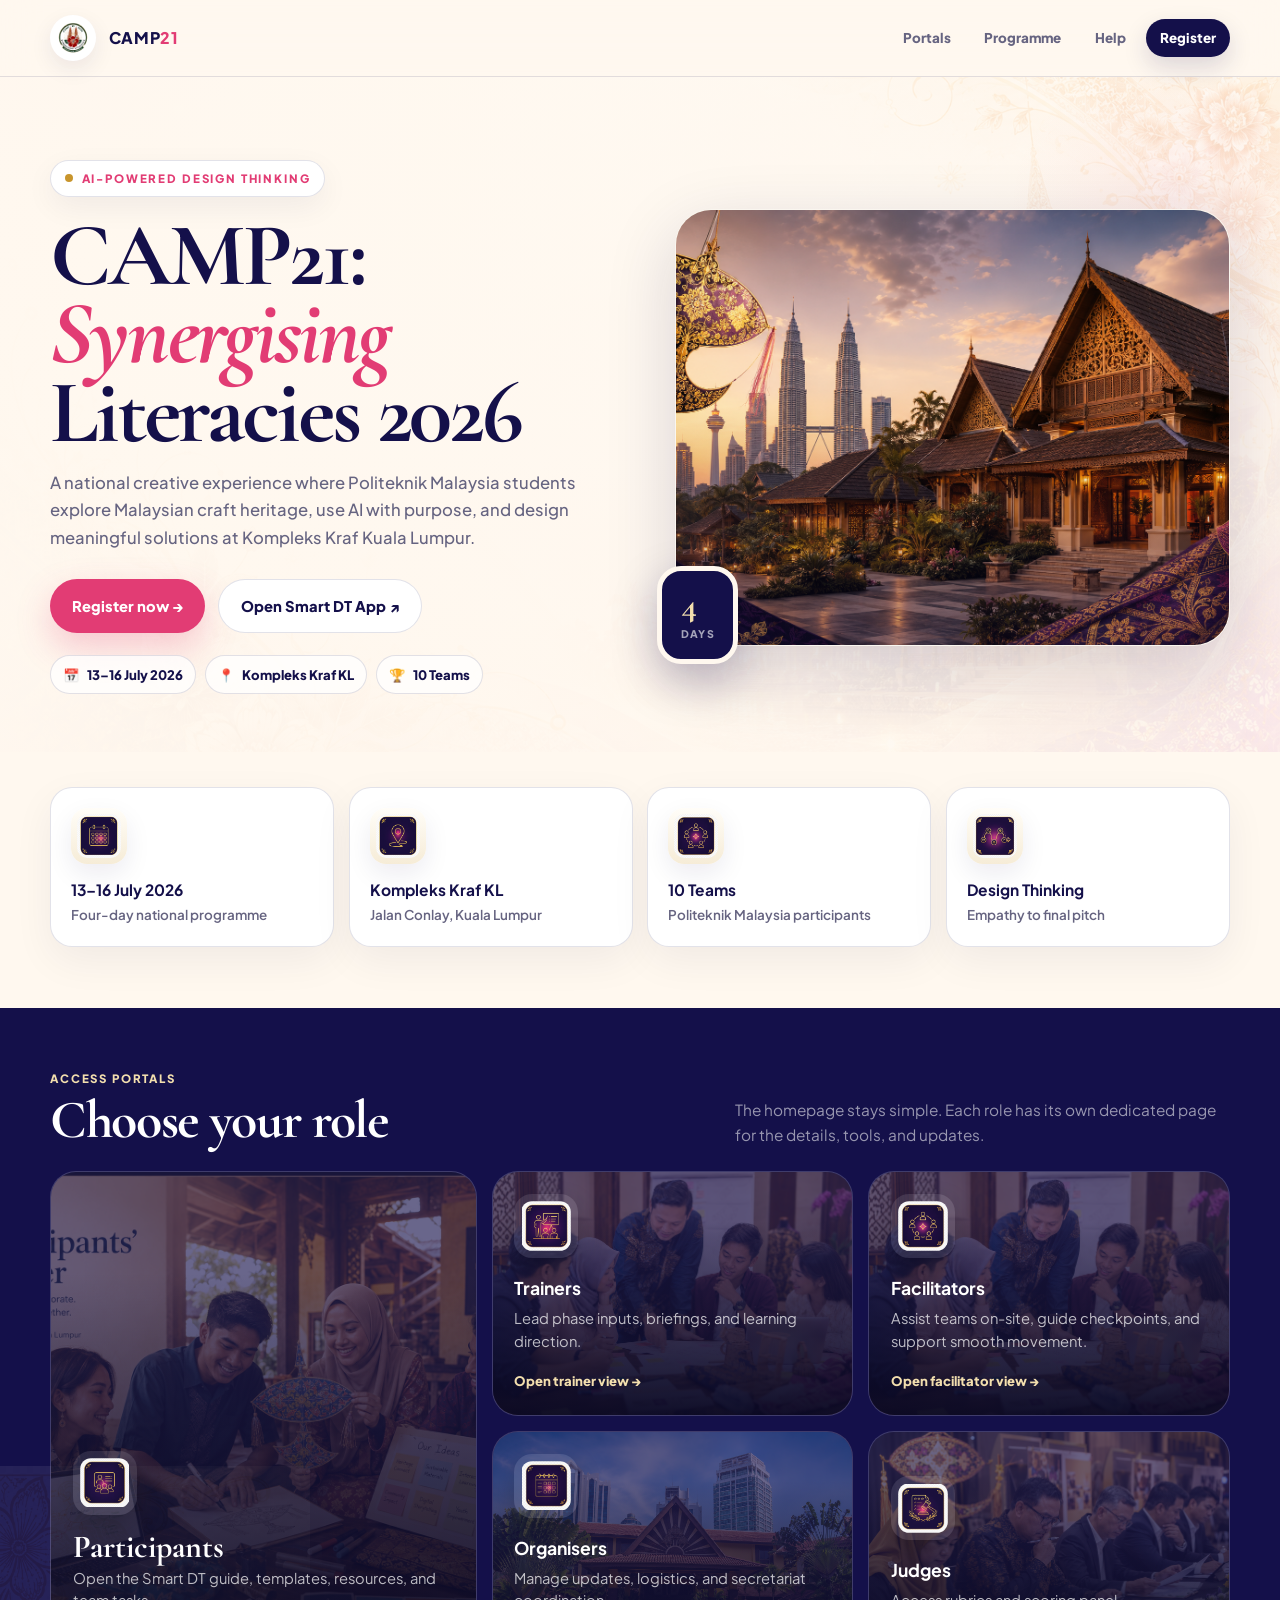
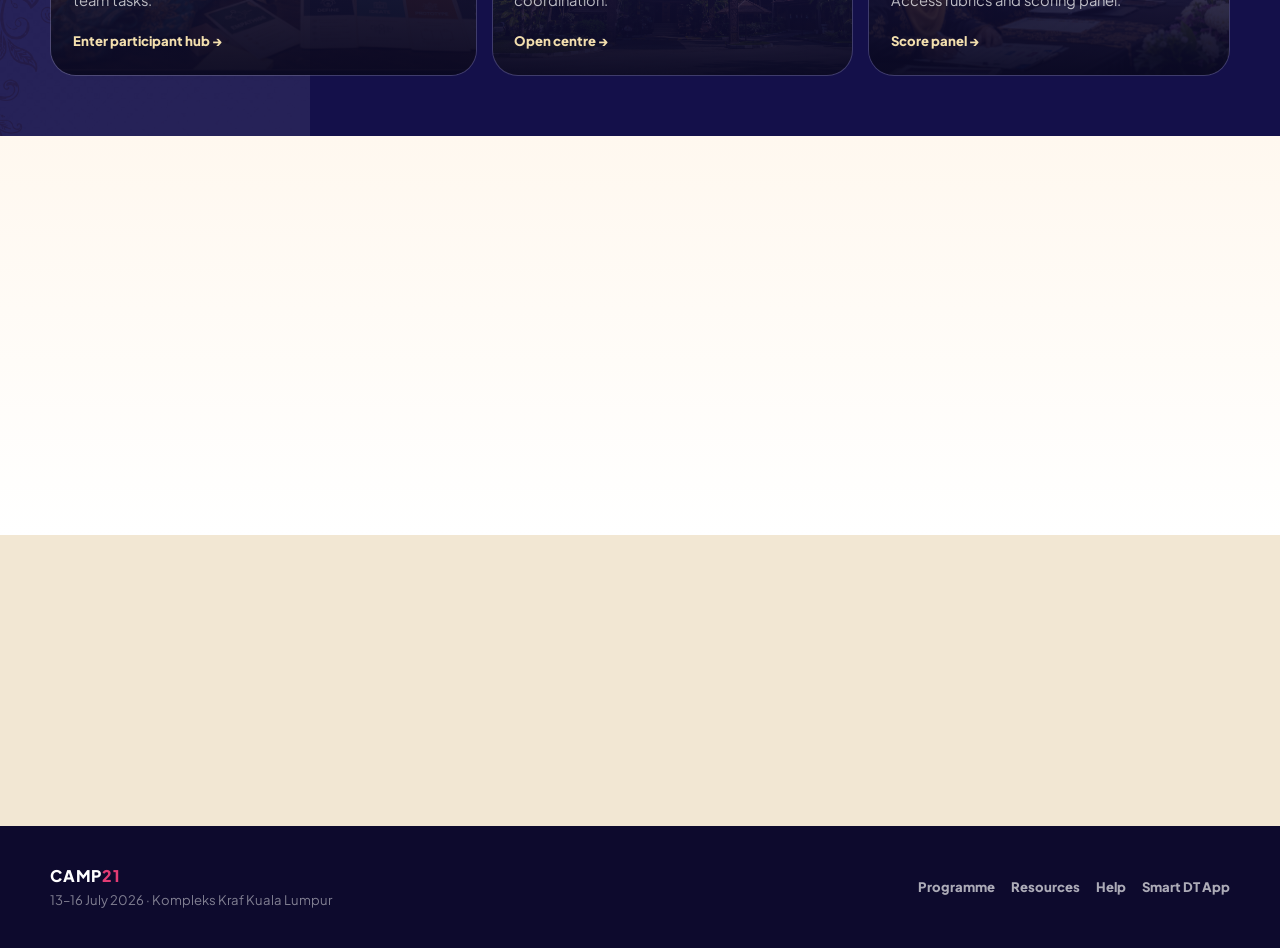
==== commit f671184b: "Add files via upload" ====
--- a/index.html
+++ b/index.html
@@ -39,8 +39,9 @@
     .nav{height:76px;display:flex;align-items:center;justify-content:space-between;gap:1rem}
     .brand{display:flex;align-items:center;gap:.8rem;min-width:0}
     .brand img{width:46px;height:46px;object-fit:contain;border-radius:50%;background:#fff;box-shadow:0 8px 22px rgba(20,16,74,.08)}
-    .brand-title{font-weight:900;font-size:1.08rem;letter-spacing:.055em;color:var(--navy);line-height:1;text-transform:uppercase}
+    .brand-title{font-weight:900;letter-spacing:.04em;color:var(--navy);line-height:1;text-transform:uppercase}
     .brand-title span{color:var(--rose)}
+    .brand-sub{display:none}
     .nav-links{display:flex;align-items:center;gap:.35rem}
     .nav-links a{font-size:.84rem;font-weight:800;color:var(--muted);padding:.52rem .88rem;border-radius:999px;transition:.25s ease}
     .nav-links a:hover{background:var(--parchment);color:var(--navy)}
@@ -49,8 +50,8 @@
 
     /* Hero */
     .hero{position:relative;isolation:isolate;padding:5.2rem 0 3.6rem;overflow:hidden}
-    .hero:before{content:"";position:absolute;inset:0;z-index:-2;background:radial-gradient(circle at 85% 10%,rgba(226,60,116,.12),transparent 28%),radial-gradient(circle at 15% 80%,rgba(200,149,44,.18),transparent 30%)}
-    .hero:after{content:"";position:absolute;right:-120px;top:-140px;width:440px;height:440px;background:url('assets/decor/songket-pattern.png') center/cover no-repeat;opacity:.06;z-index:-1;transform:rotate(8deg)}
+    .hero:before{content:"";position:absolute;inset:0;z-index:-2;background:linear-gradient(90deg,rgba(255,248,239,.98) 0%,rgba(255,248,239,.95) 34%,rgba(255,248,239,.86) 56%,rgba(255,248,239,.72) 100%),url('assets/decor/hero-golden-heritage-bg.png') right center/cover no-repeat}
+    .hero:after{content:"";position:absolute;right:-60px;top:-46px;width:360px;height:360px;background:radial-gradient(circle,rgba(226,60,116,.10),transparent 60%);opacity:.55;z-index:-1}
     .hero-grid{display:grid;grid-template-columns:1.02fr .98fr;gap:3rem;align-items:center}
     .kicker{display:inline-flex;align-items:center;gap:.55rem;width:max-content;font-size:.72rem;font-weight:900;letter-spacing:.16em;text-transform:uppercase;color:var(--rose);background:#fff;border:1px solid var(--line);border-radius:999px;padding:.48rem .86rem;box-shadow:0 10px 30px rgba(20,16,74,.06)}
     .kicker:before{content:"";width:8px;height:8px;border-radius:50%;background:var(--gold)}
@@ -70,7 +71,7 @@
     .photo-card{position:relative;border-radius:36px;overflow:hidden;background:var(--parchment);box-shadow:var(--shadow);aspect-ratio:4/3.15;border:1px solid rgba(255,255,255,.65)}
     .photo-card img{width:100%;height:100%;object-fit:cover}
     .photo-card:after{content:"";position:absolute;inset:0;background:linear-gradient(180deg,transparent 45%,rgba(20,16,74,.25))}
-    .wau{position:absolute;right:-18px;top:-28px;width:118px;filter:drop-shadow(0 12px 20px rgba(20,16,74,.14))}
+    .wau{display:none}
     .hero-badge{position:absolute;left:-18px;bottom:-18px;background:var(--navy);color:#fff;border:5px solid var(--cream);border-radius:24px;padding:1rem 1.15rem;box-shadow:0 18px 45px rgba(20,16,74,.25)}
     .hero-badge strong{display:block;font-family:var(--serif);font-size:2.2rem;line-height:1;color:var(--gold-soft)}
     .hero-badge small{display:block;margin-top:.18rem;font-size:.66rem;font-weight:900;letter-spacing:.12em;text-transform:uppercase;color:rgba(255,255,255,.62)}
@@ -87,7 +88,7 @@
     .facts{padding-top:2.2rem}
     .facts-grid{display:grid;grid-template-columns:repeat(4,1fr);gap:.9rem}
     .fact-card{background:#fff;border:1px solid var(--line);border-radius:22px;padding:1.25rem;box-shadow:0 14px 40px rgba(20,16,74,.06)}
-    .fact-card img{width:34px;height:34px;object-fit:contain;margin-bottom:.85rem}
+    .fact-card img{width:56px;height:56px;object-fit:contain;margin-bottom:1rem;padding:.38rem;border-radius:16px;background:linear-gradient(180deg,#fffdf8,#f6ecd7);box-shadow:0 10px 26px rgba(20,16,74,.08)}
     .fact-card strong{display:block;font-size:.97rem;color:var(--navy);line-height:1.25}
     .fact-card span{display:block;margin-top:.28rem;color:var(--muted);font-size:.84rem;font-weight:600}
 
@@ -98,23 +99,23 @@
     .portals h2{color:#fff}
     .portals .section-note{color:rgba(255,255,255,.56)}
     .portal-grid{display:grid;grid-template-columns:1.18fr 1fr 1fr;grid-template-rows:1fr 1fr;gap:.95rem}
-    .portal-card{min-height:230px;position:relative;overflow:hidden;border-radius:26px;background:rgba(255,255,255,.07);border:1px solid rgba(255,255,255,.12);padding:1.25rem;display:flex;flex-direction:column;justify-content:flex-end;transition:.3s var(--ease)}
+    .portal-card{min-height:240px;position:relative;overflow:hidden;border-radius:26px;background:rgba(255,255,255,.07);border:1px solid rgba(255,255,255,.12);padding:1.35rem;display:flex;flex-direction:column;justify-content:flex-end;transition:.3s var(--ease)}
     .portal-card:hover{transform:translateY(-4px);background:rgba(255,255,255,.11)}
     .portal-card.featured{min-height:310px;grid-row:1/3}
     .portal-card img.bg{position:absolute;inset:0;width:100%;height:100%;object-fit:cover;opacity:.32;z-index:0}
     .portal-card:after{content:"";position:absolute;inset:0;background:linear-gradient(180deg,transparent 20%,rgba(8,7,32,.9));z-index:1}
     .portal-content{position:relative;z-index:2}
-    .portal-icon{width:46px;height:46px;object-fit:contain;margin-bottom:1rem;border-radius:14px;background:rgba(255,255,255,.08);padding:.3rem}
+    .portal-icon{width:64px;height:64px;object-fit:contain;margin-bottom:1rem;border-radius:18px;background:rgba(255,255,255,.10);padding:.45rem;box-shadow:0 10px 24px rgba(0,0,0,.22)}
     .portal-card h3{font-size:1.1rem;margin-bottom:.25rem}
     .portal-card.featured h3{font-family:var(--serif);font-size:2rem;line-height:1}
-    .portal-card p{color:rgba(255,255,255,.62);font-size:.84rem;line-height:1.5;margin-bottom:.85rem}
+    .portal-card p{color:rgba(255,255,255,.72);font-size:.92rem;line-height:1.55;margin-bottom:.9rem;max-width:34ch}
     .portal-card span{font-weight:900;color:var(--gold-soft);font-size:.82rem}
 
     /* Programme preview */
     .programme{background:linear-gradient(180deg,var(--cream),#fff)}
     .days{display:grid;grid-template-columns:repeat(4,1fr);gap:.8rem}
     .day{background:#fff;border:1px solid var(--line);border-radius:22px;padding:1.2rem;position:relative;overflow:hidden;min-height:175px;box-shadow:0 12px 34px rgba(20,16,74,.055)}
-    .day:after{content:attr(data-day);position:absolute;right:.7rem;bottom:-.28em;font-family:var(--serif);font-size:6.6rem;line-height:1;font-weight:700;color:rgba(20,16,74,.055)}
+    .day:after{content:attr(data-day);position:absolute;right:1.05rem;bottom:-.08em;font-family:var(--serif);font-size:5.8rem;line-height:1;font-weight:700;color:rgba(20,16,74,.10);z-index:0;pointer-events:none}
     .day small{display:inline-flex;background:var(--parchment);color:var(--gold);border-radius:999px;padding:.28rem .65rem;font-size:.66rem;font-weight:900;letter-spacing:.08em;text-transform:uppercase;margin-bottom:.9rem}
     .day h3{position:relative;z-index:1;color:var(--navy);font-size:1rem;line-height:1.3;margin-bottom:.45rem}
     .day p{position:relative;z-index:1;color:var(--muted);font-size:.84rem;line-height:1.55}
@@ -154,7 +155,7 @@
     <div class="wrap nav">
       <a class="brand" href="index.html" aria-label="CAMP21 home">
         <img src="assets/logos/logo-camp21.png" alt="CAMP21 logo" />
-        <div class="brand-text">
+        <div>
           <div class="brand-title">CAMP<span>21</span></div>
         </div>
       </a>
@@ -186,7 +187,6 @@
           </div>
         </div>
         <div class="hero-photo reveal" style="transition-delay:.08s">
-          <img class="wau" src="assets/decor/wau-bulan.png" alt="" aria-hidden="true" />
           <div class="photo-card">
             <img src="assets/images/hero-kompleks-kraf.png" alt="Kompleks Kraf Kuala Lumpur with Malaysian heritage craft atmosphere" />
           </div>
@@ -231,7 +231,7 @@
         </div>
         <div class="portal-grid">
           <a href="pages/participants.html" class="portal-card featured reveal">
-            <img class="bg" src="assets/images/participants-corner.png" alt="" aria-hidden="true" />
+            <img class="bg" src="assets/craft-card/card-partipants-corner.png" onerror="this.src='assets/images/participants-corner.png'" alt="" aria-hidden="true" />
             <div class="portal-content">
               <img class="portal-icon" src="assets/icons/icon-participants.png" alt="" aria-hidden="true" />
               <h3>Participants</h3>
@@ -249,7 +249,7 @@
             </div>
           </a>
           <a href="pages/facilitators.html" class="portal-card reveal" style="transition-delay:.1s">
-            <img class="bg" src="assets/images/trainer-support.png" alt="" aria-hidden="true" />
+            <img class="bg" src="assets/images/facilitators-corner.png" onerror="this.src='assets/images/trainer-support.png'" alt="" aria-hidden="true" />
             <div class="portal-content">
               <img class="portal-icon" src="assets/icons/icon-groups.png" alt="" aria-hidden="true" />
               <h3>Facilitators</h3>
